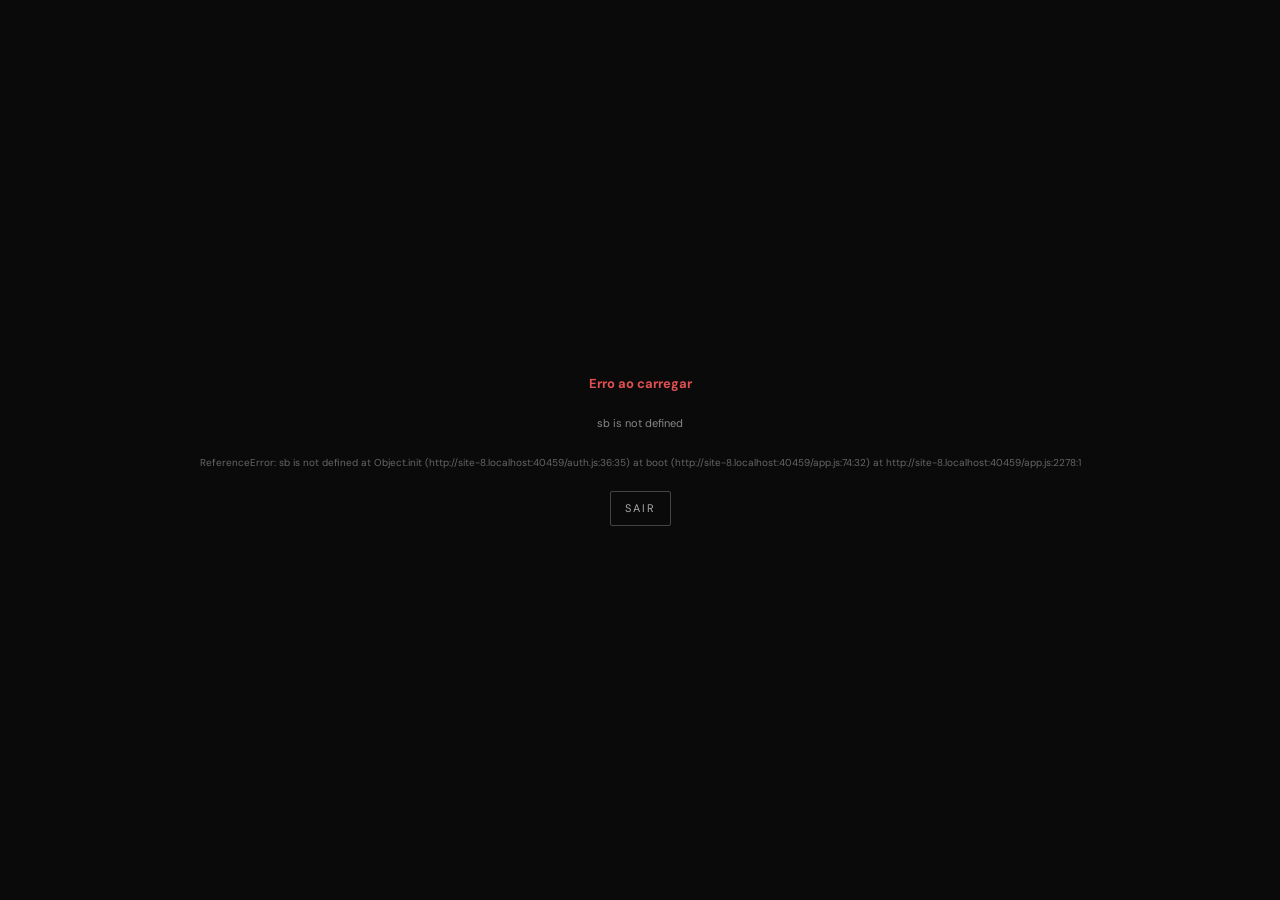
==== app.html @ 6099eed1 "Update app.html" ====
<!DOCTYPE html>
<html lang="pt-BR">
<head>
  <script>/* PWA-KILL-SWITCH */ try { if ("serviceWorker" in navigator) { navigator.serviceWorker.getRegistrations().then(rs => rs.forEach(r => { try { r.unregister(); } catch(e){} })).catch(()=>{}); } if (window.caches) { caches.keys().then(ks => ks.forEach(k => caches.delete(k))).catch(()=>{}); } } catch(e){}</script>
  <meta charset="UTF-8">
  <meta name="viewport" content="width=device-width, initial-scale=1.0, viewport-fit=cover">
  <meta name="theme-color" content="#080808">
  <title>Carregando...</title>

  <link rel="icon" href="/icon-192.png">
  <link rel="apple-touch-icon" href="/icon-192.png">
  <link href="https://fonts.googleapis.com/css2?family=Bebas+Neue&family=DM+Sans:wght@300;400;500&display=swap" rel="stylesheet">
  <link href="https://cdn.jsdelivr.net/npm/@tabler/icons-webfont@latest/dist/tabler-icons.min.css" rel="stylesheet">
  <link rel="stylesheet" href="app.css?v=12">
  <script src="https://cdn.jsdelivr.net/npm/@supabase/supabase-js@2"></script>
</head>
<body>

<!-- Loading inicial -->
<div id="boot-loader" class="boot-loader">
  <div class="boot-logo">·</div>
  <div class="boot-status">Carregando...</div>
</div>

<!-- App -->
<div class="app" id="APP" style="display:none">
  <div class="topbar">
    <div style="display:flex;align-items:center;gap:10px;flex:1;min-width:0">
      <img id="logo-img" src="" alt="" style="display:none;height:32px;width:32px;border-radius:3px;object-fit:contain;flex-shrink:0">
      <div class="logo" id="logo-text">·</div>
    </div>
    <div class="user-area">
      <span class="user-name" id="user-name"></span>
      <span class="user-role" id="user-role"></span>
      <button class="logout-btn" id="bell-btn" aria-label="Notificações" onclick="toggleSinoNotif()" style="position:relative">
        <i class="ti ti-bell" aria-hidden="true"></i>
        <span id="bell-badge" style="display:none;position:absolute;top:-2px;right:-2px;background:var(--accent);color:var(--b);font-size:9px;font-weight:600;padding:1px 5px;border-radius:8px;min-width:14px;text-align:center">0</span>
      </button>
      <button class="logout-btn" id="logout-btn" aria-label="Sair">
        <i class="ti ti-logout" aria-hidden="true"></i>
      </button>
    </div>
  </div>

  <!-- Dropdown de notificações -->
  <div id="notif-dropdown" style="display:none;position:fixed;top:60px;right:20px;width:340px;max-height:480px;background:var(--b);border:0.5px solid var(--border2);border-radius:var(--r-md);box-shadow:var(--shadow-lg);z-index:200;overflow:hidden;animation:modalIn 0.2s var(--ease)">
    <div style="padding:14px 16px;border-bottom:0.5px solid var(--border);display:flex;align-items:center;justify-content:space-between">
      <div style="font-family:'Bebas Neue',sans-serif;font-size:14px;letter-spacing:2px">NOTIFICAÇÕES</div>
      <button class="fbtn" style="padding:4px 8px;font-size:9px" onclick="marcarTodasLidas()">Marcar todas</button>
    </div>
    <div id="notif-list" style="max-height:400px;overflow-y:auto"></div>
  </div>

  <div class="nav-bar" id="nav-bar"></div>

  <!-- Páginas -->
  <div class="page on" id="page-schedule">
    <div class="slabel">Semana atual</div>
    <div class="stitle" id="sch-title">Grade de Aulas</div>
    <div style="display:flex;align-items:center;justify-content:space-between;margin-bottom:12px">
      <div class="leg">
        <div class="li"><div class="ld" style="background:var(--txt)"></div>Gi</div>
        <div class="li"><div class="ld" style="background:var(--txt3)"></div>No-Gi</div>
        <div class="li"><div class="ld" style="background:var(--txt2)"></div>Kids</div>
      </div>
      <button class="fbtn prof-only" id="toggle-edit-btn" onclick="toggleScheduleEdit()">
        <i class="ti ti-edit" aria-hidden="true"></i> Editar grade
      </button>
    </div>
    <div id="view-mode">
      <div class="wgrid" id="wgrid"></div>
      <div class="slabel" style="margin-top:8px">Aulas de hoje</div>
      <div id="today-classes"></div>
    </div>
    <div id="edit-mode" style="display:none">
      <div class="info-banner">
        <i class="ti ti-info-circle" aria-hidden="true"></i>
        Adicione ou remova aulas por dia. As alterações são salvas automaticamente.
      </div>
      <div class="grade-editor" id="grade-editor"></div>
    </div>
  </div>

  <div class="page" id="page-presences">
    <div class="slabel" id="pres-date-label">Hoje</div>
    <div class="stitle" id="pres-title">Controle de Presenças</div>
    <div class="dnav">
      <button class="darrow" id="prev-day">‹</button>
      <span class="ddate" id="cur-date-label"></span>
      <button class="darrow" id="next-day">›</button>
    </div>
    <div class="scards" id="pres-stats"></div>
    <div class="ctrl prof-only">
      <input class="sinput" id="pres-search" placeholder="Buscar aluno...">
    </div>
    <div id="pres-content"></div>
  </div>

  <div class="page" id="page-comunicacao">
    <div class="slabel">Avisos da academia</div>
    <div class="stitle">Comunicação</div>
    <div class="com-tabs">
      <button class="com-tab active" data-com="mural" onclick="switchComTab('mural')"><i class="ti ti-pin" aria-hidden="true"></i> Mural</button>
      <button class="com-tab" data-com="eventos" onclick="switchComTab('eventos')"><i class="ti ti-trophy" aria-hidden="true"></i> Eventos</button>
    </div>

    <!-- Aba Mural -->
    <div class="com-pane on" id="com-pane-mural">
      <div class="mural-header">
        <div class="mural-count" id="mural-count">—</div>
        <button class="pbtn prof-only" onclick="openRecadoModal(null)"><i class="ti ti-plus" aria-hidden="true"></i> Novo recado</button>
      </div>
      <div id="mural-list" class="recado-list"></div>
    </div>

    <!-- Aba Eventos -->
    <div class="com-pane" id="com-pane-eventos">
      <div class="mural-header">
        <div class="mural-count" id="eventos-count">—</div>
        <button class="pbtn prof-only" onclick="openEventoModal(null)"><i class="ti ti-plus" aria-hidden="true"></i> Novo evento</button>
      </div>
      <div id="eventos-list" class="evento-list"></div>
    </div>
  </div>

  <div class="page" id="page-perfil">
    <button class="back-btn" id="perfil-back" style="display:none" onclick="voltarParaAlunos()"><i class="ti ti-arrow-left" aria-hidden="true"></i> Voltar para lista</button>
    <div class="slabel" id="perfil-label">Meu Perfil</div>
    <div id="perfil-content"></div>
  </div>

  <div class="page" id="page-videos">
    <div class="slabel">Biblioteca técnica</div>
    <div class="stitle">Vídeos Instrutivos</div>
    <div class="ctrl" id="vid-filters">
      <button class="fbtn active" data-cat="all">Todos</button>
      <button class="fbtn" data-cat="guard">Guarda</button>
      <button class="fbtn" data-cat="pass">Passagem</button>
      <button class="fbtn" data-cat="sub">Finalização</button>
      <button class="fbtn" data-cat="sweep">Raspagem</button>
      <button class="fbtn" data-cat="position">Posição</button>
      <button class="pbtn prof-only" onclick="openVidModal(null)"><i class="ti ti-plus" aria-hidden="true"></i> Adicionar</button>
    </div>
    <div class="vgrid" id="vgrid"></div>
  </div>

  <div class="page prof-only" id="page-students">
    <div class="slabel">Gestão</div>
    <div class="stitle">Alunos</div>
    <div class="ctrl">
      <input class="sinput" id="stu-search" placeholder="Buscar aluno...">
      <button class="fbtn active" data-belt="all">Todos</button>
      <button class="fbtn" data-belt="white">Branca</button>
      <button class="fbtn" data-belt="blue">Azul</button>
      <button class="fbtn" data-belt="purple">Roxa</button>
      <button class="fbtn" data-belt="brown">Marrom</button>
      <button class="fbtn" data-belt="black">Preta</button>
      <button class="pbtn" onclick="openInviteModal()"><i class="ti ti-share" aria-hidden="true"></i> Compartilhar Link</button>
    </div>
    <table class="tbl" id="stu-tbl">
      <thead><tr><th>Nome</th><th>E-mail</th><th>Faixa</th><th>Presenças</th><th>Ações</th></tr></thead>
      <tbody id="stu-body"></tbody>
    </table>
  </div>

  <div class="page prof-only" id="page-financeiro">
    <div class="slabel">Gestão</div>
    <div class="stitle">Financeiro</div>
    <div class="dnav" style="margin-bottom:var(--sp-4)">
      <button class="darrow" onclick="fin_mudaMes(-1)">‹</button>
      <span class="ddate" id="fin-mes-label">—</span>
      <button class="darrow" onclick="fin_mudaMes(1)">›</button>
    </div>
    <div class="scards" style="margin-bottom:var(--sp-5)">
      <div class="sc"><div class="scv" id="fin-total-alunos">—</div><div class="scl">Alunos</div></div>
      <div class="sc"><div class="scv" id="fin-pagos">—</div><div class="scl">Pagos</div></div>
      <div class="sc"><div class="scv" id="fin-pendentes">—</div><div class="scl">Pendentes</div></div>
      <div class="sc"><div class="scv" id="fin-receita">—</div><div class="scl">Receita</div></div>
    </div>
    <div style="display:flex;gap:8px;margin-bottom:var(--sp-4);flex-wrap:wrap">
      <button class="pbtn" onclick="gerarMensalidadesDoMes()"><i class="ti ti-plus" aria-hidden="true"></i> Gerar cobranças do mês</button>
    </div>
    <table class="tbl">
      <thead><tr><th>Aluno</th><th>Valor</th><th>Vencimento</th><th>Status</th><th>Ações</th></tr></thead>
      <tbody id="fin-body"></tbody>
    </table>
  </div>

  <div class="page" id="page-settings">
    <div class="slabel">Preferências</div>
    <div class="stitle">Configurações</div>
    <div class="scard prof-only">
      <div class="scard-title">Nome da Academia</div>
      <div style="display:flex;gap:8px;align-items:center">
        <input class="sinput" id="cfg-name" style="flex:1">
        <button class="pbtn" onclick="saveName()">Salvar</button>
      </div>
    </div>
    <div class="scard prof-only">
      <div class="scard-title">Logo da Academia</div>
      <div id="logo-preview-area" style="display:flex;align-items:center;gap:14px;margin-bottom:12px">
        <div id="logo-preview" style="width:80px;height:80px;background:var(--surf2);border:0.5px solid var(--border);border-radius:3px;display:flex;align-items:center;justify-content:center;overflow:hidden;flex-shrink:0">
          <i class="ti ti-photo" style="font-size:24px;color:var(--txt3)" aria-hidden="true"></i>
        </div>
        <div style="font-size:11px;color:var(--txt3);line-height:1.5">
          Faça upload de PNG ou JPG.<br>
          Será usada no topo do app e na tela de login.<br>
          Imagem quadrada funciona melhor.
        </div>
      </div>
      <input type="file" id="logo-file-input" accept="image/png,image/jpeg,image/webp" style="display:none" onchange="onLogoFileSelected(event)">
      <div style="display:flex;gap:6px">
        <button class="pbtn" onclick="document.getElementById('logo-file-input').click()"><i class="ti ti-upload" aria-hidden="true"></i> Enviar logo</button>
        <button class="fbtn" id="logo-remove-btn" onclick="removeLogo()" style="display:none"><i class="ti ti-trash" aria-hidden="true"></i> Remover</button>
      </div>
    </div>
    <div class="scard">
      <div class="scard-title">Tema</div>
      <div class="theme-opts">
        <div class="theme-opt" id="opt-dark" onclick="setTheme('dark')">
          <div style="font-size:22px"><i class="ti ti-moon" aria-hidden="true"></i></div>
          <div class="theme-opt-lbl">Escuro</div>
        </div>
        <div class="theme-opt" id="opt-light" onclick="setTheme('light')">
          <div style="font-size:22px"><i class="ti ti-sun" aria-hidden="true"></i></div>
          <div class="theme-opt-lbl">Claro</div>
        </div>
      </div>
    </div>
    <div class="scard prof-only">
      <div class="scard-title">Termo de Aceite</div>
      <div style="display:flex;align-items:center;gap:12px;padding:11px 13px;background:var(--surf2);border:0.5px solid var(--border);border-radius:2px;margin-bottom:12px">
        <div style="flex:1">
          <div style="font-size:12px;color:var(--txt);font-weight:500">Exigir aceite no cadastro</div>
          <div style="font-size:10px;color:var(--txt3);margin-top:1px">Aluno precisa concordar pra criar conta</div>
        </div>
        <div class="switch" id="termo-switch" onclick="toggleTermoAtivo()"></div>
      </div>
      <div id="termo-config-area">
        <label class="slabel">Texto do termo</label>
        <textarea class="sinput" id="termo-texto" style="width:100%;min-height:120px;resize:vertical;font-family:'DM Sans',sans-serif;margin-bottom:10px" placeholder="Ex: Declaro estar ciente dos riscos inerentes à prática do jiu-jitsu..."></textarea>
        <div style="display:flex;gap:6px;margin-bottom:14px">
          <button class="pbtn" onclick="saveTermoTexto()"><i class="ti ti-check" aria-hidden="true"></i> Salvar texto</button>
        </div>
        <label class="slabel">Ou anexe um PDF</label>
        <div id="termo-pdf-area" style="display:flex;align-items:center;gap:10px;padding:11px 13px;background:var(--surf2);border:0.5px solid var(--border);border-radius:2px;margin-bottom:10px">
          <i class="ti ti-file-text" style="font-size:22px;color:var(--txt3)"></i>
          <div style="flex:1;font-size:11px;color:var(--txt3)" id="termo-pdf-info">Nenhum PDF anexado.</div>
        </div>
        <input type="file" id="termo-pdf-input" accept="application/pdf" style="display:none" onchange="onTermoPdfSelected(event)">
        <div style="display:flex;gap:6px">
          <button class="pbtn" onclick="document.getElementById('termo-pdf-input').click()"><i class="ti ti-upload" aria-hidden="true"></i> Enviar PDF</button>
          <button class="fbtn" id="termo-pdf-remove" onclick="removerTermoPdf()" style="display:none"><i class="ti ti-trash" aria-hidden="true"></i> Remover</button>
        </div>
      </div>
    </div>
    <div class="scard prof-only">
      <div class="scard-title">Mensalidade Padrão</div>
      <div style="display:flex;gap:8px;align-items:center;margin-bottom:10px">
        <div style="flex:1">
          <label class="aula-info-lbl" style="margin-bottom:4px;display:block">Valor (R$)</label>
          <input class="sinput" type="number" id="cfg-mens-valor" step="0.01" style="width:100%">
        </div>
        <div style="flex:1">
          <label class="aula-info-lbl" style="margin-bottom:4px;display:block">Dia de vencimento</label>
          <input class="sinput" type="number" id="cfg-mens-dia" min="1" max="28" style="width:100%">
        </div>
      </div>
      <button class="pbtn" onclick="salvarConfigMensalidade()"><i class="ti ti-check" aria-hidden="true"></i> Salvar</button>
    </div>
    <div class="scard prof-only">
      <div class="scard-title">Regras de Graduação</div>
      <div style="font-size:11px;color:var(--txt3);margin-bottom:12px;line-height:1.5">
        Configure o mínimo de aulas e tempo (meses) para cada faixa. Serve como referência visual no perfil do aluno.
      </div>
      <div id="regras-list" style="display:flex;flex-direction:column;gap:8px"></div>
    </div>
    <div class="scard">
      <div class="scard-title">Conta</div>
      <div style="font-size:12px;color:var(--txt2);margin-bottom:10px" id="account-info"></div>
      <button class="fbtn" onclick="Auth.logout()"><i class="ti ti-logout" aria-hidden="true"></i> Sair</button>
    </div>
  </div>
</div>

<!-- Modais -->
<!-- Modal: Detalhe da aula (clicado da grade) -->
<div class="mlay" id="modal-aula-detail" style="display:none">
  <div class="mbox">
    <div class="mhead">
      <span class="mtitle" id="aula-detail-title">Aula</span>
      <button class="mclose" onclick="closeModal('modal-aula-detail')">✕</button>
    </div>
    <div class="mbody" id="aula-detail-body">
      <!-- Conteúdo preenchido dinamicamente -->
    </div>
    <div class="mfoot" id="aula-detail-foot">
      <!-- Botões preenchidos dinamicamente -->
    </div>
  </div>
</div>

<div class="mlay" id="modal-aula" style="display:none">
  <div class="mbox">
    <div class="mhead">
      <span class="mtitle">Nova Aula</span>
      <button class="mclose" onclick="closeModal('modal-aula')">✕</button>
    </div>
    <div class="mbody">
      <div class="mrow"><label class="mlabel">Dia da semana</label>
        <select class="mselect" id="aula-day">
          <option value="1">Segunda-feira</option><option value="2">Terça-feira</option>
          <option value="3">Quarta-feira</option><option value="4">Quinta-feira</option>
          <option value="5">Sexta-feira</option><option value="6">Sábado</option>
          <option value="0">Domingo</option>
        </select>
      </div>
      <div class="mrow"><label class="mlabel">Horário</label>
        <input class="sinput" id="aula-time" type="time" style="width:100%">
      </div>
      <div class="mrow"><label class="mlabel">Nome da aula</label>
        <input class="sinput" id="aula-name" placeholder="Ex: Fundamentos Gi" style="width:100%">
      </div>
      <div class="mrow"><label class="mlabel">Tipo</label>
        <select class="mselect" id="aula-type">
          <option value="gi">Gi (Kimono)</option><option value="nogi">No-Gi</option><option value="kids">Kids</option>
        </select>
      </div>
    </div>
    <div class="mfoot">
      <button class="fbtn" onclick="closeModal('modal-aula')">Cancelar</button>
      <button class="pbtn" onclick="saveAula()">Salvar</button>
    </div>
  </div>
</div>

<div class="mlay" id="modal-invite" style="display:none">
  <div class="mbox">
    <div class="mhead">
      <span class="mtitle">Compartilhar Link de Cadastro</span>
      <button class="mclose" onclick="closeModal('modal-invite')">✕</button>
    </div>
    <div class="mbody">
      <div class="info-banner" style="margin-bottom:14px">
        <i class="ti ti-info-circle" aria-hidden="true"></i>
        Compartilhe este link com seus alunos. Eles se cadastram sozinhos e aparecem aqui automaticamente.
      </div>

      <div class="mrow">
        <label class="mlabel">Link de cadastro</label>
        <div style="display:flex;gap:6px">
          <input class="sinput" id="invite-link" readonly style="flex:1;font-family:'JetBrains Mono',monospace;font-size:11px" value="">
          <button class="pbtn" onclick="copyInviteLink()" id="copy-btn"><i class="ti ti-copy" aria-hidden="true"></i> Copiar</button>
        </div>
      </div>

      <div class="mrow" style="margin-top:14px">
        <label class="mlabel">Compartilhar via</label>
        <div style="display:flex;gap:8px;flex-wrap:wrap">
          <button class="fbtn" onclick="shareWhatsApp()" style="flex:1;min-width:120px"><i class="ti ti-brand-whatsapp" aria-hidden="true"></i> WhatsApp</button>
          <button class="fbtn" onclick="shareNative()" style="flex:1;min-width:120px"><i class="ti ti-share" aria-hidden="true"></i> Compartilhar</button>
        </div>
      </div>
    </div>
    <div class="mfoot">
      <button class="fbtn" onclick="closeModal('modal-invite')">Fechar</button>
    </div>
  </div>
</div>

<div class="mlay" id="modal-vid" style="display:none">
  <div class="mbox">
    <div class="mhead">
      <span class="mtitle" id="vid-modal-title">Vídeo</span>
      <button class="mclose" onclick="closeModal('modal-vid')">✕</button>
    </div>
    <div id="vid-modal-content"></div>
  </div>
</div>

<!-- Modal: Recado -->
<div class="mlay" id="modal-recado" style="display:none">
  <div class="mbox">
    <div class="mhead">
      <span class="mtitle" id="rec-title">Novo Recado</span>
      <button class="mclose" onclick="closeModal('modal-recado')">✕</button>
    </div>
    <div class="mbody">
      <div class="mrow">
        <label class="mlabel">Título</label>
        <input class="sinput" id="rec-titulo" style="width:100%" placeholder="Ex: Seminário Out/2026">
      </div>
      <div class="mrow">
        <label class="mlabel">Mensagem</label>
        <textarea class="sinput" id="rec-texto" style="width:100%;min-height:110px;resize:vertical;font-family:'DM Sans',sans-serif"></textarea>
      </div>
      <div class="toggle-row">
        <div class="toggle-pin">
          <i class="ti ti-pin-filled toggle-pin-icon" aria-hidden="true"></i>
          <div>
            <div class="toggle-pin-title">Fixar no topo</div>
            <div class="toggle-pin-desc">Recado aparece destacado para todos</div>
          </div>
        </div>
        <div class="switch" id="rec-switch" onclick="this.classList.toggle('on')"></div>
      </div>
    </div>
    <div class="mfoot">
      <button class="fbtn" onclick="closeModal('modal-recado')">Cancelar</button>
      <button class="pbtn" onclick="saveRecado()"><i class="ti ti-check" aria-hidden="true"></i> Salvar recado</button>
    </div>
  </div>
</div>

<div class="toast" id="toast"></div>

<script src="config.js"></script>
<script src="auth.js"></script>
<script src="db.js"></script>
<script src="app.js"></script>
</body>
</html>
---- app.css ----
/* ═══════════════════════════════════════════════════════════════════════
   GARAGE TRAINING — Design System v4 (Black & White)
   • Dark: preto profundo + branco puro
   • Light: cinza claro + branco
   • Mobile-first · animações suaves · respiro generoso
   ═══════════════════════════════════════════════════════════════════════ */

@import url('https://fonts.googleapis.com/css2?family=Bebas+Neue&family=DM+Sans:wght@300;400;500;600&display=swap');

:root {
  --b: #0a0a0a;
  --b2: #111111;
  --surf: #161616;
  --surf2: #1f1f1f;
  --border: rgba(255, 255, 255, 0.12);
  --border2: rgba(255, 255, 255, 0.22);
  --txt: #ffffff;
  --txt2: rgba(255, 255, 255, 0.72);
  --txt3: rgba(255, 255, 255, 0.45);
  --accent: #ffffff;
  --accent2: #e0e0e0;
  --danger: #e05050;
  --belt-white: #ffffff;
  --belt-blue: #5a8dc8;
  --belt-purple: #8866aa;
  --belt-brown: #6e4528;
  --belt-black: #0a0a0a;
  --belt-stripe: #ffffff;
  --type-gi: #5a8dc8;
  --type-nogi: #888888;
  --type-kids: #ffffff;
  --sp-1: 4px; --sp-2: 8px; --sp-3: 12px; --sp-4: 16px;
  --sp-5: 24px; --sp-6: 32px; --sp-7: 40px; --sp-8: 56px;
  --r-sm: 4px; --r-md: 6px; --r-lg: 10px;
  --ease: cubic-bezier(0.22, 0.61, 0.36, 1);
  --t-fast: 0.18s; --t-med: 0.28s;
  --shadow-sm: 0 1px 2px rgba(0,0,0,.4);
  --shadow-md: 0 4px 16px rgba(0,0,0,.45);
  --shadow-lg: 0 12px 40px rgba(0,0,0,.6);
  --topbar-h: 56px;
  --content-max: 1200px;
}

:root[data-theme="light"] {
  --b: #f5f5f5;
  --b2: #ffffff;
  --surf: #ffffff;
  --surf2: #fafafa;
  --border: rgba(0, 0, 0, 0.12);
  --border2: rgba(0, 0, 0, 0.22);
  --txt: #0a0a0a;
  --txt2: rgba(0, 0, 0, 0.66);
  --txt3: rgba(0, 0, 0, 0.45);
  --accent: #0a0a0a;
  --accent2: #333333;
  --danger: #c84a30;
  --belt-white: #ffffff;
  --belt-black: #0a0a0a;
  --type-gi: #4a7db0;
  --type-nogi: #666666;
  --type-kids: #0a0a0a;
  --shadow-sm: 0 1px 2px rgba(0,0,0,.06);
  --shadow-md: 0 4px 16px rgba(0,0,0,.08);
  --shadow-lg: 0 12px 40px rgba(0,0,0,.12);
}

* { box-sizing: border-box; margin: 0; padding: 0; }
*:focus-visible { outline: 1px solid var(--accent); outline-offset: 2px; }
html, body { height: 100%; }
body {
  font-family: 'DM Sans', system-ui, -apple-system, sans-serif;
  font-size: 14px; line-height: 1.5;
  color: var(--txt); background: var(--b);
  -webkit-font-smoothing: antialiased;
  text-rendering: optimizeLegibility;
  overflow-x: hidden;
}
button { font: inherit; color: inherit; cursor: pointer; background: none; border: none; }
input, select, textarea { font: inherit; color: inherit; }
a { color: inherit; text-decoration: none; }

@keyframes fadeIn { from { opacity: 0; transform: translateY(4px); } to { opacity: 1; transform: translateY(0); } }
@keyframes slideUp { from { opacity: 0; transform: translateY(20px); } to { opacity: 1; transform: translateY(0); } }
@keyframes modalIn { from { opacity: 0; transform: scale(0.96) translateY(10px); } to { opacity: 1; transform: scale(1) translateY(0); } }
@keyframes pulse { 0%,100% { opacity: 1; } 50% { opacity: 0.5; } }

.boot-loader {
  position: fixed; inset: 0;
  display: flex; flex-direction: column;
  align-items: center; justify-content: center;
  gap: var(--sp-4);
  background: var(--b);
  z-index: 9999;
}
.boot-logo {
  font-family: 'Bebas Neue', sans-serif;
  font-size: 32px; letter-spacing: 4px;
  color: var(--txt);
  animation: pulse 1.6s ease-in-out infinite;
}
.boot-logo em { color: var(--accent); font-style: normal; }
.boot-status { font-size: 11px; letter-spacing: 2px; text-transform: uppercase; color: var(--txt3); }

.app { 
  min-height: 100vh; 
  display: flex;
  flex-direction: column;
  animation: fadeIn 0.4s var(--ease); 
}

.topbar {
  height: var(--topbar-h);
  display: flex; align-items: center;
  padding: 0 var(--sp-5);
  background: var(--b);
  border-bottom: 1px solid var(--border);
  position: sticky; top: 0; z-index: 100;
  backdrop-filter: blur(20px);
  -webkit-backdrop-filter: blur(20px);
}
.brand { display: flex; align-items: center; gap: var(--sp-3); }
.logo-img { width: 36px; height: 36px; object-fit: cover; border-radius: var(--r-md); }
.logo {
  font-family: 'Bebas Neue', sans-serif;
  font-size: 22px; letter-spacing: 3px;
  color: var(--txt); line-height: 1;
}
.logo em { color: var(--accent); font-style: normal; }
.topbar-right { margin-left: auto; display: flex; align-items: center; gap: var(--sp-3); }
.account-info { display: flex; flex-direction: column; align-items: flex-end; gap: 2px; }
.account-info .name { font-size: 13px; font-weight: 500; color: var(--txt); }
.account-info .role {
  font-size: 9px; letter-spacing: 2px; text-transform: uppercase;
  color: var(--txt3);
  padding: 2px 6px;
  border: 1px solid var(--border2);
  border-radius: var(--r-sm);
}
.logout-btn {
  display: inline-flex; align-items: center; justify-content: center;
  width: 36px; height: 36px;
  border: 1px solid var(--border);
  border-radius: var(--r-sm);
  color: var(--txt2);
  transition: all var(--t-fast) var(--ease);
}
.logout-btn:hover { background: var(--surf); color: var(--txt); border-color: var(--border2); }

.nav-bar {
  display: flex; gap: var(--sp-2);
  padding: var(--sp-3) var(--sp-5);
  border-bottom: 1px solid var(--border);
  overflow-x: auto;
  scrollbar-width: none;
}
.nav-bar::-webkit-scrollbar { display: none; }
.nb {
  padding: 8px 14px;
  font-size: 10px; letter-spacing: 2px; font-weight: 500; text-transform: uppercase;
  color: var(--txt3);
  border: 1px solid transparent;
  border-radius: var(--r-sm);
  white-space: nowrap;
  transition: all var(--t-fast) var(--ease);
}
.nb:hover { color: var(--txt); }
.nb.active { color: var(--txt); background: var(--surf); border-color: var(--border); }

.page {
  display: none;
  padding: var(--sp-6) var(--sp-5);
  max-width: var(--content-max);
  margin: 0 auto;
  animation: slideUp 0.4s var(--ease);
}
.page.on { display: block; }
.slabel {
  font-size: 9px; letter-spacing: 3px; font-weight: 500; text-transform: uppercase;
  color: var(--txt3);
  margin-bottom: var(--sp-2);
}
.stitle {
  font-family: 'Bebas Neue', sans-serif;
  font-size: 38px; letter-spacing: 2px;
  margin-bottom: var(--sp-5);
  line-height: 1;
  color: var(--txt);
}

.pbtn, .fbtn, .dbtn, .ibtn {
  display: inline-flex; align-items: center; gap: 6px;
  padding: 9px 14px;
  font-size: 10px; letter-spacing: 1.5px; font-weight: 500; text-transform: uppercase;
  border: 1px solid var(--border2);
  border-radius: var(--r-sm);
  transition: all var(--t-fast) var(--ease);
}
.pbtn { background: var(--txt); color: var(--b); border-color: var(--txt); }
.pbtn:hover { background: var(--accent); border-color: var(--accent); transform: translateY(-1px); }
.fbtn { background: transparent; color: var(--txt2); }
.fbtn:hover { color: var(--txt); border-color: var(--border2); background: var(--surf); }
.fbtn.active { color: var(--txt); border-color: var(--border2); background: var(--surf); }
.dbtn { background: transparent; color: var(--txt3); padding: 6px 10px; }
.dbtn:hover { color: var(--danger); border-color: var(--danger); }
.ibtn { background: transparent; color: var(--txt3); padding: 6px 10px; }
.ibtn:hover { color: var(--txt); border-color: var(--border2); }

.scards {
  display: grid;
  grid-template-columns: repeat(auto-fit, minmax(140px, 1fr));
  gap: var(--sp-3);
}
.sc {
  background: var(--surf);
  border: 1px solid var(--border);
  border-radius: var(--r-sm);
  padding: var(--sp-4);
  transition: all var(--t-fast) var(--ease);
}
.sc:hover { border-color: var(--border2); }
.scv {
  font-family: 'Bebas Neue', sans-serif;
  font-size: 32px; line-height: 1; letter-spacing: 1px;
  margin-bottom: var(--sp-2);
  color: var(--txt);
}
.scl { font-size: 9px; letter-spacing: 2px; text-transform: uppercase; color: var(--txt3); }

.scard {
  background: var(--surf);
  border: 1px solid var(--border);
  border-radius: var(--r-sm);
  padding: var(--sp-5);
  margin-bottom: var(--sp-4);
  transition: all var(--t-fast) var(--ease);
}
.scard:hover { border-color: var(--border2); }
.scard-title {
  font-family: 'Bebas Neue', sans-serif;
  font-size: 18px; letter-spacing: 2px;
  color: var(--txt);
  margin-bottom: var(--sp-4);
}

.sinput, .mselect {
  background: var(--b);
  color: var(--txt);
  border: 1px solid var(--border2);
  border-radius: var(--r-sm);
  padding: 10px 12px;
  font-size: 13px;
  transition: border-color var(--t-fast) var(--ease);
}
.sinput:focus, .mselect:focus { outline: none; border-color: var(--accent); }
.slabel, .mlabel, .aula-info-lbl {
  display: block;
  font-size: 9px; letter-spacing: 2px; font-weight: 500; text-transform: uppercase;
  color: var(--txt3);
  margin-bottom: 6px;
}

.mlay {
  position: fixed; inset: 0;
  background: rgba(0, 0, 0, 0.6);
  backdrop-filter: blur(6px);
  -webkit-backdrop-filter: blur(6px);
  display: none;
  align-items: center; justify-content: center;
  z-index: 1000;
  padding: var(--sp-4);
  animation: fadeIn 0.2s var(--ease);
}
.mbox {
  background: var(--b);
  border: 1px solid var(--border2);
  border-radius: var(--r-md);
  width: 100%; max-width: 480px;
  max-height: 90vh;
  display: flex; flex-direction: column;
  box-shadow: var(--shadow-lg);
  animation: modalIn 0.28s var(--ease);
}
.mhead {
  display: flex; align-items: center;
  padding: var(--sp-4) var(--sp-5);
  border-bottom: 1px solid var(--border);
}
.mtitle {
  font-family: 'Bebas Neue', sans-serif;
  font-size: 18px; letter-spacing: 2px;
  color: var(--txt);
  flex: 1;
}
.mclose {
  width: 28px; height: 28px;
  display: inline-flex; align-items: center; justify-content: center;
  color: var(--txt3);
  font-size: 18px;
  border-radius: var(--r-sm);
  transition: all var(--t-fast) var(--ease);
}
.mclose:hover { color: var(--txt); background: var(--surf); }
.mbody { padding: var(--sp-5); overflow-y: auto; flex: 1; }
.mrow { margin-bottom: var(--sp-4); }
.mrow:last-child { margin-bottom: 0; }
.mfoot {
  display: flex; justify-content: flex-end; gap: var(--sp-2);
  padding: var(--sp-4) var(--sp-5);
  border-top: 1px solid var(--border);
}

.tbl { width: 100%; border-collapse: collapse; font-size: 13px; }
.tbl thead th {
  font-size: 9px; letter-spacing: 2px; font-weight: 500; text-transform: uppercase;
  color: var(--txt3);
  text-align: left;
  padding: var(--sp-3);
  border-bottom: 1px solid var(--border);
}
.tbl tbody tr {
  border-bottom: 1px solid var(--border);
  transition: background var(--t-fast) var(--ease);
}
.tbl tbody tr:hover { background: var(--surf); }
.tbl td { padding: var(--sp-3); color: var(--txt2); }
.stu-row-clickable { cursor: pointer; }

.belt {
  display: inline-block;
  width: 40px; height: 10px;
  position: relative;
  border-radius: 1px;
  flex-shrink: 0;
}
.belt.white { background: var(--belt-white); border: 1px solid var(--border2); }
.belt.blue { background: var(--belt-blue); }
.belt.purple { background: var(--belt-purple); }
.belt.brown { background: var(--belt-brown); }
.belt.black { background: var(--belt-black); border: 1px solid var(--border2); }
.belt-graus { position: absolute; right: 6px; top: 50%; transform: translateY(-50%); display: flex; gap: 2px; }
.belt-graus span { width: 2px; height: 6px; background: var(--belt-stripe); border-radius: 0.5px; }

.dnav { display: flex; align-items: center; gap: var(--sp-3); margin-bottom: var(--sp-4); }
.darrow {
  width: 36px; height: 36px;
  display: inline-flex; align-items: center; justify-content: center;
  font-size: 18px;
  color: var(--txt2);
  border: 1px solid var(--border);
  border-radius: var(--r-sm);
  transition: all var(--t-fast) var(--ease);
}
.darrow:hover { color: var(--txt); background: var(--surf); border-color: var(--border2); }
.ddate {
  font-family: 'Bebas Neue', sans-serif;
  font-size: 20px; letter-spacing: 2px;
  color: var(--txt);
}

.ctrl { display: flex; gap: var(--sp-2); flex-wrap: wrap; margin-bottom: var(--sp-4); }

.info-banner {
  display: flex; align-items: flex-start; gap: var(--sp-3);
  padding: var(--sp-4);
  background: var(--surf);
  border: 1px solid var(--border);
  border-left: 2px solid var(--accent);
  border-radius: var(--r-sm);
  margin-bottom: var(--sp-4);
  font-size: 12px;
  color: var(--txt2);
  line-height: 1.6;
}

.mural-header { display: flex; align-items: center; gap: var(--sp-3); margin-bottom: var(--sp-4); flex-wrap: wrap; }
.mural-count { font-size: 10px; letter-spacing: 2px; text-transform: uppercase; color: var(--txt3); }
.recado-list { display: flex; flex-direction: column; gap: var(--sp-3); }
.recado {
  background: var(--surf);
  border: 1px solid var(--border);
  border-radius: var(--r-sm);
  padding: var(--sp-4);
  position: relative;
  animation: fadeIn 0.3s var(--ease);
  transition: all var(--t-fast) var(--ease);
}
.recado:hover { border-color: var(--border2); }
.recado.fixed { border-left: 2px solid var(--accent); }

.com-tabs {
  display: flex; gap: var(--sp-2);
  margin-bottom: var(--sp-4);
  border-bottom: 1px solid var(--border);
  padding-bottom: var(--sp-2);
}
.com-tab {
  display: inline-flex; align-items: center; gap: 6px;
  padding: 8px 12px;
  font-size: 10px; letter-spacing: 1.5px; font-weight: 500; text-transform: uppercase;
  color: var(--txt3);
  border-radius: var(--r-sm);
  transition: all var(--t-fast) var(--ease);
}
.com-tab:hover:not(.disabled) { color: var(--txt); }
.com-tab.active { color: var(--txt); background: var(--surf); }
.com-tab.disabled { opacity: 0.3; cursor: not-allowed; }

.back-btn {
  display: inline-flex; align-items: center; gap: 6px;
  font-size: 10px; letter-spacing: 2px; font-weight: 500; text-transform: uppercase;
  color: var(--txt3);
  margin-bottom: var(--sp-3);
  padding: 6px 0;
  transition: color var(--t-fast) var(--ease);
}
.back-btn:hover { color: var(--txt); }

.perfil-header {
  display: flex; gap: var(--sp-5);
  padding: var(--sp-5);
  background: var(--surf);
  border: 1px solid var(--border);
  border-radius: var(--r-sm);
  margin-bottom: var(--sp-4);
  flex-wrap: wrap;
}
.perfil-avatar {
  width: 80px; height: 80px;
  display: flex; align-items: center; justify-content: center;
  background: var(--surf2);
  border: 1px solid var(--border2);
  border-radius: 50%;
  font-family: 'Bebas Neue', sans-serif;
  font-size: 28px; letter-spacing: 2px;
  color: var(--txt);
  flex-shrink: 0;
}
.perfil-info { flex: 1; min-width: 200px; }
.perfil-nome {
  font-family: 'Bebas Neue', sans-serif;
  font-size: 32px; letter-spacing: 2px;
  line-height: 1;
  color: var(--txt);
}
.perfil-email { font-size: 12px; color: var(--txt3); margin-top: 4px; }
.perfil-faixa-display { display: flex; align-items: center; gap: var(--sp-3); margin-top: var(--sp-3); }
.perfil-faixa-nome {
  font-family: 'Bebas Neue', sans-serif;
  font-size: 14px; letter-spacing: 2px;
  color: var(--txt);
}
.perfil-faixa-grau { font-size: 10px; color: var(--txt3); margin-top: 2px; }
.perfil-actions { display: flex; gap: var(--sp-2); margin-top: var(--sp-4); flex-wrap: wrap; }

.timeline-header {
  display: flex; align-items: center; justify-content: space-between;
  gap: var(--sp-3);
  margin-bottom: var(--sp-3);
  flex-wrap: wrap;
}
.timeline-title {
  font-family: 'Bebas Neue', sans-serif;
  font-size: 16px; letter-spacing: 2px;
  color: var(--txt);
}
.tl-row {
  display: flex; gap: var(--sp-3);
  padding: var(--sp-3) 0;
  border-bottom: 1px solid var(--border);
  animation: fadeIn 0.3s var(--ease);
}
.tl-row:last-child { border-bottom: none; }
.tl-data { font-size: 11px; color: var(--txt3); min-width: 80px; }
.tl-info { flex: 1; }
.tl-faixa {
  font-family: 'Bebas Neue', sans-serif;
  font-size: 14px; letter-spacing: 2px;
  color: var(--txt);
}
.tl-aulas { font-size: 10px; color: var(--txt3); margin-top: 2px; }

.empty-state { text-align: center; padding: var(--sp-8) var(--sp-4); }
.empty-text { font-size: 13px; color: var(--txt3); }

.switch {
  width: 36px; height: 20px;
  background: var(--surf2);
  border: 1px solid var(--border2);
  border-radius: 12px;
  position: relative;
  cursor: pointer;
  transition: all var(--t-fast) var(--ease);
  flex-shrink: 0;
}
.switch::after {
  content: '';
  position: absolute;
  top: 2px; left: 2px;
  width: 14px; height: 14px;
  background: var(--txt2);
  border-radius: 50%;
  transition: all var(--t-fast) var(--ease);
}
.switch.on { background: var(--accent); border-color: var(--accent); }
.switch.on::after { left: 18px; background: var(--b); }

.promo-faixas { display: grid; grid-template-columns: repeat(5, 1fr); gap: var(--sp-2); }
.promo-faixa-opt {
  display: flex; flex-direction: column; align-items: center; gap: 6px;
  padding: var(--sp-3) var(--sp-2);
  background: var(--surf);
  border: 1px solid var(--border);
  border-radius: var(--r-sm);
  cursor: pointer;
  transition: all var(--t-fast) var(--ease);
}
.promo-faixa-opt:hover { border-color: var(--border2); }
.promo-faixa-opt.active { border-color: var(--accent); background: var(--surf2); }
.promo-faixa-opt-name {
  font-size: 9px; letter-spacing: 1.5px; font-weight: 500; text-transform: uppercase;
  color: var(--txt2);
}
.promo-grau-row { display: grid; grid-template-columns: repeat(5, 1fr); gap: var(--sp-2); }
.promo-grau-btn {
  padding: var(--sp-3);
  background: var(--surf);
  border: 1px solid var(--border);
  border-radius: var(--r-sm);
  font-family: 'Bebas Neue', sans-serif;
  font-size: 18px;
  color: var(--txt2);
  transition: all var(--t-fast) var(--ease);
}
.promo-grau-btn:hover { border-color: var(--border2); color: var(--txt); }
.promo-grau-btn.active { border-color: var(--accent); background: var(--surf2); color: var(--txt); }

.cpill {
  display: flex; align-items: center;
  padding: 8px 12px;
  background: var(--surf);
  border: 1px solid var(--border);
  border-radius: var(--r-sm);
  font-size: 11px;
  color: var(--txt2);
  margin-bottom: 4px;
  cursor: pointer;
  transition: all var(--t-fast) var(--ease);
}
.cpill:hover { background: var(--surf2); border-color: var(--border2); }
.cpill.confirmed { border-left: 2px solid var(--accent); }
.cpill.gi { border-left-color: var(--type-gi); }
.cpill.nogi { border-left-color: var(--type-nogi); }
.cpill.kids { border-left-color: var(--type-kids); }

.toast {
  position: fixed;
  bottom: var(--sp-5); left: 50%;
  transform: translateX(-50%) translateY(20px);
  background: var(--txt);
  color: var(--b);
  padding: 10px 18px;
  border-radius: var(--r-sm);
  font-size: 12px; letter-spacing: 1px;
  opacity: 0;
  pointer-events: none;
  transition: all var(--t-med) var(--ease);
  z-index: 9999;
  box-shadow: var(--shadow-md);
}
.toast.show { opacity: 1; transform: translateX(-50%) translateY(0); }
.toast.error { background: var(--danger); color: #fff; }

.role-aluno .prof-only { display: none !important; }

@media (max-width: 720px) {
  body { font-size: 13px; }
  .topbar { height: 56px; padding: 0 var(--sp-3); padding-top: env(safe-area-inset-top); height: calc(56px + env(safe-area-inset-top)); }
  .logo { font-size: 18px; }
  .account-info .name { font-size: 12px; }
  .account-info .role { font-size: 8px; }
  .nav-bar { padding: var(--sp-2) var(--sp-3); }
  .nb { padding: 6px 10px; font-size: 9px; }
  .page { padding: var(--sp-4) var(--sp-3); }
  .stitle { font-size: 28px; }
  .scards { grid-template-columns: repeat(2, 1fr); gap: var(--sp-2); }
  .sc { padding: var(--sp-3); }
  .scv { font-size: 24px; }
  .mlay { padding: 0; align-items: flex-end; }
  .mbox {
    max-width: 100%;
    border-radius: var(--r-md) var(--r-md) 0 0;
    max-height: 92vh;
    animation: slideUp 0.3s var(--ease);
  }
  .mhead { padding: var(--sp-3) var(--sp-4); }
  .mbody { padding: var(--sp-4); }
  .mfoot { padding: var(--sp-3) var(--sp-4); flex-direction: column-reverse; }
  .mfoot button { width: 100%; justify-content: center; }
  .promo-faixas { grid-template-columns: repeat(3, 1fr); }
  .pbtn, .fbtn { padding: 10px 14px; }
  .dbtn, .ibtn { padding: 8px 12px; min-width: 32px; min-height: 32px; }
  .perfil-header { padding: var(--sp-4); gap: var(--sp-3); }
  .perfil-avatar { width: 64px; height: 64px; font-size: 22px; }
  .perfil-nome { font-size: 26px; }
}

@media (max-width: 420px) {
  .nb { padding: 6px 8px; }
}

/* ═══════════════════════════════════════════════════════════════════════
   LOGIN / CADASTRO PAGES
   ═══════════════════════════════════════════════════════════════════════ */
.login-page {
  min-height: 100vh;
  display: flex; align-items: center; justify-content: center;
  padding: var(--sp-5);
  background: var(--b);
  animation: fadeIn 0.4s var(--ease);
}
.login-wrap {
  width: 100%; max-width: 380px;
  display: flex; flex-direction: column;
  align-items: center;
  gap: var(--sp-5);
}
.login-box {
  width: 100%;
  background: var(--surf);
  border: 1px solid var(--border);
  border-radius: var(--r-md);
  padding: var(--sp-7) var(--sp-5);
  display: flex; flex-direction: column;
  gap: var(--sp-4);
  box-shadow: var(--shadow-md);
  animation: slideUp 0.4s var(--ease);
}
.login-logo {
  font-family: 'Bebas Neue', sans-serif;
  font-size: 38px; letter-spacing: 4px;
  text-align: center;
  color: var(--txt);
  line-height: 1;
  margin-bottom: var(--sp-2);
}
.login-logo em { color: var(--accent); font-style: normal; }
.login-sub {
  text-align: center;
  font-size: 9px; letter-spacing: 3px; font-weight: 500; text-transform: uppercase;
  color: var(--txt3);
  margin-bottom: var(--sp-5);
}

.form-row { display: flex; flex-direction: column; gap: 6px; }
.form-label {
  font-size: 9px; letter-spacing: 2px; font-weight: 500; text-transform: uppercase;
  color: var(--txt3);
}
.form-input {
  background: var(--b);
  color: var(--txt);
  border: 1px solid var(--border2);
  border-radius: var(--r-sm);
  padding: 12px 14px;
  font-size: 14px;
  transition: border-color var(--t-fast) var(--ease);
}
.form-input:focus { outline: none; border-color: var(--accent); }
.form-submit {
  background: var(--txt);
  color: var(--b);
  border: none;
  border-radius: var(--r-sm);
  padding: 14px;
  font-size: 11px; letter-spacing: 3px; font-weight: 500; text-transform: uppercase;
  cursor: pointer;
  transition: all var(--t-fast) var(--ease);
  margin-top: var(--sp-2);
}
.form-submit:hover:not(:disabled) {
  background: var(--accent); transform: translateY(-1px);
}
.form-submit:disabled { opacity: 0.5; cursor: not-allowed; }
.form-err {
  font-size: 11px;
  color: var(--danger);
  text-align: center;
  min-height: 14px;
}
.form-ok {
  font-size: 11px;
  color: var(--accent);
  text-align: center;
}
.login-hint {
  text-align: center;
  font-size: 11px;
  color: var(--txt3);
  margin-top: var(--sp-3);
}
.login-hint a { color: var(--txt); text-decoration: underline; }
.login-hint a:hover { color: var(--accent); }

#brand-logo {
  max-width: 80px;
  max-height: 80px;
  object-fit: contain;
  margin: 0 auto var(--sp-2);
}

@media (max-width: 480px) {
  .login-box { padding: var(--sp-5) var(--sp-4); }
  .login-logo { font-size: 30px; }
  .form-input { padding: 11px 12px; font-size: 13px; }
}

/* ═══════════════════════════════════════════════════════════════════════
   GRADE (SCHEDULE) — Grid semanal
   ═══════════════════════════════════════════════════════════════════════ */
.leg {
  display: flex; gap: var(--sp-2);
  margin-bottom: var(--sp-4);
  flex-wrap: wrap;
}
.li {
  display: inline-flex; align-items: center; gap: 6px;
  padding: 6px 10px;
  font-size: 9px; letter-spacing: 1.5px; font-weight: 500; text-transform: uppercase;
  color: var(--txt2);
  background: var(--surf);
  border: 1px solid var(--border);
  border-radius: var(--r-sm);
}

.wgrid {
  display: grid;
  grid-template-columns: repeat(7, 1fr);
  gap: var(--sp-2);
  margin-bottom: var(--sp-4);
}
.wgrid .ld {
  background: var(--surf);
  border: 1px solid var(--border);
  border-radius: var(--r-sm);
  padding: var(--sp-3);
  min-height: 120px;
  display: flex; flex-direction: column;
  transition: border-color var(--t-fast) var(--ease);
}
.wgrid .ld:hover { border-color: var(--border2); }
.ld-head {
  display: flex; align-items: center; justify-content: space-between;
  margin-bottom: var(--sp-2);
  padding-bottom: 6px;
  border-bottom: 1px solid var(--border);
}
.ld-day {
  font-size: 9px; letter-spacing: 2px; font-weight: 500; text-transform: uppercase;
  color: var(--txt3);
}
.ld-date {
  font-family: 'Bebas Neue', sans-serif;
  font-size: 16px;
  color: var(--txt);
}

/* Bolinha colorida dentro do filtro (li .ld) — sobrescreve o estilo de dia */
.li .ld {
  width: 8px;
  height: 8px;
  min-height: 0;
  padding: 0;
  border-radius: 50%;
  display: inline-block;
  border: none;
  background: var(--txt3);
  margin: 0;
}

.grade-editor {
  background: var(--surf);
  border: 1px solid var(--border);
  border-radius: var(--r-sm);
  padding: var(--sp-5);
  margin-top: var(--sp-4);
}

/* ═══════════════════════════════════════════════════════════════════════
   TOPBAR — User area
   ═══════════════════════════════════════════════════════════════════════ */
.user-area {
  display: flex; align-items: center;
  gap: var(--sp-3);
}
.user-name {
  font-size: 13px; font-weight: 500;
  color: var(--txt);
}
.user-role {
  font-size: 9px; letter-spacing: 2px; text-transform: uppercase;
  color: var(--txt3);
  padding: 2px 8px;
  border: 1px solid var(--border2);
  border-radius: var(--r-sm);
}

/* ═══════════════════════════════════════════════════════════════════════
   VIDEOS GRID
   ═══════════════════════════════════════════════════════════════════════ */
.vgrid {
  display: grid;
  grid-template-columns: repeat(auto-fit, minmax(220px, 1fr));
  gap: var(--sp-3);
}

/* ═══════════════════════════════════════════════════════════════════════
   TOGGLE (pin / favorito)
   ═══════════════════════════════════════════════════════════════════════ */
.toggle-row {
  display: flex; align-items: center; gap: var(--sp-3);
  padding: var(--sp-3);
  background: var(--surf2);
  border: 1px solid var(--border);
  border-radius: var(--r-sm);
}
.toggle-pin {
  display: flex; align-items: center; gap: var(--sp-3);
  flex: 1;
}
.toggle-pin-icon {
  width: 36px; height: 36px;
  display: inline-flex; align-items: center; justify-content: center;
  background: var(--b);
  border-radius: var(--r-sm);
  color: var(--txt2);
  font-size: 16px;
}
.toggle-pin-title {
  font-size: 12px; font-weight: 500;
  color: var(--txt);
}
.toggle-pin-desc {
  font-size: 10px;
  color: var(--txt3);
  margin-top: 2px;
}

/* ═══════════════════════════════════════════════════════════════════════
   THEME PICKER
   ═══════════════════════════════════════════════════════════════════════ */
.theme-opts {
  display: grid;
  grid-template-columns: repeat(2, 1fr);
  gap: var(--sp-2);
}
.theme-opt {
  display: flex; flex-direction: column; align-items: center; gap: var(--sp-2);
  padding: var(--sp-4);
  background: var(--surf2);
  border: 1px solid var(--border);
  border-radius: var(--r-sm);
  cursor: pointer;
  transition: all var(--t-fast) var(--ease);
}
.theme-opt:hover { border-color: var(--border2); }
.theme-opt.active {
  border-color: var(--accent);
  background: var(--surf);
}
.theme-opt-lbl {
  font-size: 10px; letter-spacing: 2px; font-weight: 500; text-transform: uppercase;
  color: var(--txt2);
}

/* ═══════════════════════════════════════════════════════════════════════
   MOBILE: grade vira lista vertical
   ═══════════════════════════════════════════════════════════════════════ */
@media (max-width: 720px) {
  .wgrid { grid-template-columns: 1fr; }
  .ld { min-height: auto; }
  .vgrid { grid-template-columns: 1fr; }
  .theme-opts { grid-template-columns: 1fr; }
  .user-name { font-size: 12px; max-width: 120px; overflow: hidden; text-overflow: ellipsis; white-space: nowrap; }
}

/* ═══════════════════════════════════════════════════════════════════════
   PERFIL — Stat grid + Timeline + Mensalidade
   ═══════════════════════════════════════════════════════════════════════ */

/* Stats em grid */
.stat-grid {
  display: grid;
  grid-template-columns: repeat(3, 1fr);
  gap: var(--sp-3);
  margin-bottom: var(--sp-4);
}
.stat-cell {
  background: var(--surf);
  border: 1px solid var(--border);
  border-radius: var(--r-sm);
  padding: var(--sp-4);
  text-align: center;
  transition: all var(--t-fast) var(--ease);
}
.stat-cell:hover { border-color: var(--border2); }
.stat-num {
  font-family: 'Bebas Neue', sans-serif;
  font-size: 32px;
  color: var(--txt);
  line-height: 1;
  margin-bottom: 6px;
}
.stat-label {
  font-size: 9px; letter-spacing: 2px; font-weight: 500; text-transform: uppercase;
  color: var(--txt3);
}

/* Timeline graduação */
.timeline {
  background: var(--surf);
  border: 1px solid var(--border);
  border-radius: var(--r-sm);
  padding: var(--sp-5);
  margin-bottom: var(--sp-4);
}
.timeline-list {
  display: flex; flex-direction: column;
  position: relative;
  gap: var(--sp-4);
}
.timeline-list::before {
  content: '';
  position: absolute;
  left: 13px; top: 30px; bottom: 30px;
  width: 1px;
  background: var(--border2);
}
.tl-item {
  display: flex; gap: var(--sp-3);
  position: relative;
  animation: fadeIn 0.3s var(--ease);
}
.tl-marker {
  width: 28px; height: 28px; flex-shrink: 0;
  display: flex; align-items: center; justify-content: center;
  background: var(--surf2);
  border: 1px solid var(--border2);
  border-radius: 50%;
  color: var(--txt3);
  font-size: 14px;
  z-index: 1;
}
.tl-marker.current {
  background: var(--accent);
  border-color: var(--accent);
  color: var(--b);
}
.tl-content { flex: 1; padding-top: 2px; }
.tl-faixa {
  display: flex; align-items: center; gap: var(--sp-2);
  flex-wrap: wrap;
}
.tl-faixa-name {
  font-family: 'Bebas Neue', sans-serif;
  font-size: 14px; letter-spacing: 2px;
  color: var(--txt);
}
.tl-faixa-grau {
  font-size: 10px; letter-spacing: 1px;
  color: var(--txt3);
}
.tl-date {
  font-size: 11px;
  color: var(--txt2);
  margin-top: 4px;
}
.tl-note {
  font-size: 11px;
  color: var(--txt2);
  font-style: italic;
  margin-top: 4px;
  padding: 6px 10px;
  background: var(--b);
  border-left: 2px solid var(--accent);
  border-radius: 0 var(--r-sm) var(--r-sm) 0;
}
.tl-aulas {
  font-size: 10px;
  color: var(--txt3);
  margin-top: 4px;
}

/* ═══════════════════════════════════════════════════════════════════════
   MENSALIDADE no perfil
   ═══════════════════════════════════════════════════════════════════════ */
.mens-card {
  background: var(--surf);
  border: 1px solid var(--border);
  border-left: 3px solid var(--accent);
  border-radius: var(--r-sm);
  padding: var(--sp-4) var(--sp-5);
  margin-bottom: var(--sp-3);
  transition: all var(--t-fast) var(--ease);
}
.mens-header {
  display: flex; align-items: center; justify-content: space-between;
  gap: var(--sp-3);
  margin-bottom: var(--sp-3);
  flex-wrap: wrap;
}
.mens-label {
  font-size: 9px; letter-spacing: 2px; font-weight: 500; text-transform: uppercase;
  color: var(--txt3);
}
.mens-badge {
  font-size: 10px; letter-spacing: 1.5px; font-weight: 500; text-transform: uppercase;
  padding: 3px 8px;
  border: 1px solid var(--border2);
  border-radius: var(--r-sm);
  color: var(--txt2);
}
.mens-badge.neutral { color: var(--txt3); border-color: var(--border); }
.mens-body { margin-bottom: var(--sp-2); }
.mens-value {
  font-family: 'Bebas Neue', sans-serif;
  font-size: 32px; letter-spacing: 1px;
  color: var(--txt);
  line-height: 1;
  margin-bottom: 6px;
}
.mens-info {
  font-size: 12px;
  color: var(--txt2);
}
.mens-footer {
  font-size: 10px;
  color: var(--txt3);
  margin-top: var(--sp-2);
  padding-top: var(--sp-2);
  border-top: 1px solid var(--border);
}

.mens-history {
  background: var(--surf);
  border: 1px solid var(--border);
  border-radius: var(--r-sm);
  padding: var(--sp-4) var(--sp-5);
  margin-bottom: var(--sp-4);
}
.mens-history-title {
  font-size: 9px; letter-spacing: 2px; font-weight: 500; text-transform: uppercase;
  color: var(--txt3);
  margin-bottom: var(--sp-3);
}
.mens-tbl {
  width: 100%;
  border-collapse: collapse;
  font-size: 12px;
}
.mens-tbl th {
  font-size: 9px; letter-spacing: 1.5px; font-weight: 500; text-transform: uppercase;
  color: var(--txt3);
  text-align: left;
  padding: 6px 0;
  border-bottom: 1px solid var(--border);
}
.mens-tbl td {
  padding: 8px 0;
  color: var(--txt2);
  border-bottom: 1px solid var(--border);
}
.mens-tbl tr:last-child td { border-bottom: none; }
.mens-tbl td:last-child { color: var(--accent); font-size: 10px; letter-spacing: 1px; text-transform: uppercase; }

/* Mobile */
@media (max-width: 720px) {
  .stat-grid { grid-template-columns: repeat(3, 1fr); gap: var(--sp-2); }
  .stat-cell { padding: var(--sp-3); }
  .stat-num { font-size: 22px; }
  .stat-label { font-size: 8px; }
  .timeline { padding: var(--sp-4); }
  .mens-card { padding: var(--sp-3) var(--sp-4); }
  .mens-value { font-size: 26px; }
}

/* ═══════════════════════════════════════════════════════════════════════
   EVENTOS
   ═══════════════════════════════════════════════════════════════════════ */
.evento-list {
  display: flex; flex-direction: column;
  gap: var(--sp-3);
}
.evento-card {
  display: flex; gap: var(--sp-4);
  background: var(--surf);
  border: 1px solid var(--border);
  border-left: 3px solid var(--accent);
  border-radius: var(--r-sm);
  padding: var(--sp-4);
  transition: all var(--t-fast) var(--ease);
  animation: fadeIn 0.3s var(--ease);
}
.evento-card:hover { border-color: var(--border2); border-left-color: var(--accent); }
.evento-card.past { border-left-color: var(--txt3); opacity: 0.6; }
.evento-date {
  width: 56px; flex-shrink: 0;
  text-align: center;
  padding-top: 2px;
}
.evento-dia {
  font-family: 'Bebas Neue', sans-serif;
  font-size: 32px; line-height: 1;
  color: var(--accent);
}
.evento-card.past .evento-dia { color: var(--txt2); }
.evento-mes {
  font-size: 9px; letter-spacing: 2px; font-weight: 500; text-transform: uppercase;
  color: var(--txt3);
  margin-top: 2px;
}
.evento-info { flex: 1; min-width: 0; }
.evento-titulo {
  font-family: 'Bebas Neue', sans-serif;
  font-size: 18px; letter-spacing: 1.5px;
  color: var(--txt);
  margin-bottom: var(--sp-2);
}
.evento-meta {
  font-size: 11px;
  color: var(--txt2);
  margin-top: 2px;
  display: flex; align-items: center; gap: 6px;
}
.evento-desc {
  font-size: 12px;
  color: var(--txt2);
  margin-top: var(--sp-2);
  line-height: 1.5;
}
.evento-actions {
  display: flex; flex-direction: column; gap: 4px;
  flex-shrink: 0;
}

/* Sub-aba "pane" */
.com-pane { display: none; }
.com-pane.on { display: block; animation: fadeIn 0.2s var(--ease); }

/* ═══════════════════════════════════════════════════════════════════════
   NOTIFICAÇÕES DROPDOWN
   ═══════════════════════════════════════════════════════════════════════ */
.notif-item {
  padding: 12px 16px;
  border-bottom: 1px solid var(--border);
  cursor: pointer;
  transition: background var(--t-fast) var(--ease);
}
.notif-item:hover { background: var(--surf); }
.notif-item.unread {
  background: var(--surf);
  border-left: 2px solid var(--accent);
}
.notif-titulo {
  font-size: 12px; font-weight: 500;
  color: var(--txt);
}
.notif-texto {
  font-size: 11px;
  color: var(--txt2);
  margin-top: 3px;
  line-height: 1.4;
}
.notif-time {
  font-size: 9px; letter-spacing: 1px; text-transform: uppercase;
  color: var(--txt3);
  margin-top: 4px;
}

/* ═══════════════════════════════════════════════════════════════════════
   ALINHAMENTO TOPBAR — botões com gap consistente
   ═══════════════════════════════════════════════════════════════════════ */
.user-area {
  display: flex; align-items: center;
  gap: var(--sp-2);
}
.user-area .user-name {
  margin-right: var(--sp-2);
}

@media (max-width: 720px) {
  .evento-card { gap: var(--sp-3); padding: var(--sp-3); }
  .evento-date { width: 44px; }
  .evento-dia { font-size: 24px; }
  .evento-titulo { font-size: 16px; }
  #notif-dropdown {
    right: 8px !important;
    width: calc(100vw - 16px) !important;
    max-width: 360px;
  }
  .user-area .user-name { display: none; }
  .user-area .user-role { display: none; }
}

/* ═══════════════════════════════════════════════════════════════════════
   EDITOR DE GRADE (modo edição)
   ═══════════════════════════════════════════════════════════════════════ */
#grade-editor {
  display: flex; flex-direction: column;
  gap: var(--sp-4);
}

.grade-day-block {
  background: var(--surf);
  border: 1px solid var(--border);
  border-radius: var(--r-sm);
  overflow: hidden;
}

.grade-day-header {
  display: flex; align-items: center; justify-content: space-between;
  padding: var(--sp-3) var(--sp-4);
  background: var(--surf2);
  border-bottom: 1px solid var(--border);
}

.grade-day-name {
  font-family: 'Bebas Neue', sans-serif;
  font-size: 16px; letter-spacing: 2px;
  color: var(--txt);
}

.grade-add-btn {
  display: inline-flex; align-items: center; gap: 6px;
  padding: 6px 12px;
  font-size: 10px; letter-spacing: 1.5px; font-weight: 500; text-transform: uppercase;
  color: var(--accent);
  border: 1px solid var(--accent);
  border-radius: var(--r-sm);
  background: transparent;
  transition: all var(--t-fast) var(--ease);
}
.grade-add-btn:hover {
  background: var(--accent);
  color: var(--b);
}

.grade-aulas {
  display: flex; flex-direction: column;
}

.grade-aula-row {
  display: flex; align-items: center; gap: var(--sp-3);
  padding: var(--sp-3) var(--sp-4);
  border-bottom: 1px solid var(--border);
  border-left: 2px solid var(--txt3);
  transition: background var(--t-fast) var(--ease);
}
.grade-aula-row:last-child { border-bottom: none; }
.grade-aula-row:hover { background: var(--surf2); }
.grade-aula-row.gi { border-left-color: #5a8dc8; }
.grade-aula-row.nogi { border-left-color: #b88a5a; }
.grade-aula-row.kids { border-left-color: var(--accent); }

.grade-aula-time {
  font-family: 'Bebas Neue', sans-serif;
  font-size: 18px;
  color: var(--txt);
  min-width: 60px;
}

.grade-aula-info { flex: 1; min-width: 0; }
.grade-aula-name {
  font-size: 13px; font-weight: 500;
  color: var(--txt);
}
.grade-aula-type {
  font-size: 9px; letter-spacing: 2px; font-weight: 500; text-transform: uppercase;
  color: var(--txt3);
  margin-top: 2px;
}

.grade-aula-del {
  display: inline-flex; align-items: center; gap: 6px;
  padding: 6px 10px;
  font-size: 9px; letter-spacing: 1.5px; font-weight: 500; text-transform: uppercase;
  color: var(--txt3);
  background: transparent;
  border: 1px solid var(--border2);
  border-radius: var(--r-sm);
  transition: all var(--t-fast) var(--ease);
}
.grade-aula-del:hover {
  color: var(--danger);
  border-color: var(--danger);
}

.grade-empty {
  padding: var(--sp-5) var(--sp-4);
  text-align: center;
  font-size: 11px;
  color: var(--txt3);
  font-style: italic;
}

/* Mobile */
@media (max-width: 720px) {
  .grade-day-header { padding: var(--sp-3); }
  .grade-aula-row { padding: var(--sp-3); flex-wrap: wrap; }
  .grade-aula-time { min-width: 50px; font-size: 16px; }
  .grade-aula-del { font-size: 8px; padding: 4px 8px; }
}

/* ═══════════════════════════════════════════════════════════════════════
   MOBILE REFINEMENT v2 — Mais respiro, melhor toque, melhor leitura
   ═══════════════════════════════════════════════════════════════════════ */
@media (max-width: 720px) {
  /* Topbar mais compacta */
  .topbar { padding: 0 var(--sp-3); }
  .logo { font-size: 16px; letter-spacing: 2px; }
  .logo-img { width: 28px; height: 28px; }
  
  /* Nav fica mais legível */
  .nb { padding: 8px 12px; font-size: 10px; letter-spacing: 1px; }

  /* Páginas com mais respiro */
  .page { padding: var(--sp-4) var(--sp-3); }
  .stitle { font-size: 26px; letter-spacing: 1.5px; }
  .slabel { font-size: 10px; }

  /* Grade vira lista (mais legível no mobile) */
  .wgrid { 
    grid-template-columns: 1fr; 
    gap: var(--sp-3);
  }
  .ld { 
    min-height: auto; 
    padding: var(--sp-3);
  }
  .ld-head { 
    margin-bottom: var(--sp-3); 
    padding-bottom: var(--sp-2);
  }
  .ld-day { font-size: 10px; letter-spacing: 2px; }
  .ld-date { font-size: 20px; }
  
  /* Cpills maiores no mobile */
  .cpill {
    padding: 10px 12px;
    font-size: 12px;
  }

  /* Botões com touch target maior */
  .pbtn, .fbtn { 
    padding: 11px 14px; 
    font-size: 10px;
    min-height: 38px;
  }

  /* Cards de stat mais compactos */
  .scards { grid-template-columns: repeat(2, 1fr); }
  .sc { padding: var(--sp-3) var(--sp-2); }
  .scv { font-size: 22px; }
  .scl { font-size: 8px; letter-spacing: 1.5px; }
  
  /* Perfil mais compacto */
  .perfil-header { padding: var(--sp-3); gap: var(--sp-3); }
  .perfil-avatar { width: 56px; height: 56px; font-size: 18px; }
  .perfil-nome { font-size: 22px; }
  .perfil-email { font-size: 11px; }
  
  /* Stats do perfil */
  .stat-grid { grid-template-columns: repeat(3, 1fr); gap: var(--sp-2); }
  .stat-cell { padding: var(--sp-3) 6px; }
  .stat-num { font-size: 20px; }
  .stat-label { font-size: 8px; letter-spacing: 1.5px; }

  /* Topbar oculta nome/role mas mantém icones */
  .user-name { display: none; }
  .user-role { display: none; }
  
  /* Filtros (legend) */
  .leg { gap: 6px; }
  .li { padding: 5px 8px; font-size: 9px; }

  /* Settings cards */
  .scard { padding: var(--sp-4); }
  .scard-title { font-size: 16px; }
  
  /* Editor de grade no mobile */
  .grade-day-header { padding: var(--sp-2) var(--sp-3); }
  .grade-day-name { font-size: 14px; }
  .grade-add-btn { padding: 5px 8px; font-size: 9px; }
  .grade-aula-row { padding: var(--sp-2) var(--sp-3); }
  .grade-aula-time { font-size: 16px; min-width: 50px; }
  .grade-aula-name { font-size: 12px; }
  .grade-aula-type { font-size: 8px; }
  .grade-aula-del { padding: 4px 6px; font-size: 8px; }
  
  /* Eventos */
  .evento-card { gap: var(--sp-3); padding: var(--sp-3); }
  .evento-date { width: 42px; }
  .evento-dia { font-size: 22px; }
  .evento-mes { font-size: 8px; }
  .evento-titulo { font-size: 14px; }
  .evento-meta { font-size: 10px; }
  .evento-desc { font-size: 11px; }
  
  /* Tabelas viram cards (já estava, mas refinando) */
  .tbl tr {
    padding: var(--sp-3);
    margin-bottom: var(--sp-2);
    background: var(--surf);
    border: 1px solid var(--border);
    border-radius: var(--r-sm);
  }
  
  /* Notif dropdown ocupa tela inteira no mobile */
  #notif-dropdown {
    top: 60px !important;
    right: 8px !important;
    left: 8px !important;
    width: auto !important;
  }

  /* Mensalidade card */
  .mens-card { padding: var(--sp-3); }
  .mens-value { font-size: 24px; }
}

/* ═══════════════════════════════════════════════════════════════════════
   LIGHT THEME REFINEMENT — Garantir bom contraste e legibilidade
   ═══════════════════════════════════════════════════════════════════════ */
:root[data-theme="light"] body {
  color: var(--txt);
  background: var(--b);
}

:root[data-theme="light"] .topbar {
  background: rgba(255, 255, 255, 0.92);
}

:root[data-theme="light"] .pbtn {
  background: var(--txt);
  color: var(--b);
  border-color: var(--txt);
}
:root[data-theme="light"] .pbtn:hover {
  background: var(--accent2);
  border-color: var(--accent2);
  color: #fff;
}

:root[data-theme="light"] .belt.white {
  background: #ffffff;
  border-color: var(--border2);
}

:root[data-theme="light"] .nb.active {
  background: var(--surf);
  color: var(--txt);
}

:root[data-theme="light"] .cpill.gi { border-left-color: var(--type-gi); }
:root[data-theme="light"] .cpill.nogi { border-left-color: var(--type-nogi); }
:root[data-theme="light"] .cpill.kids { border-left-color: var(--type-kids); }

:root[data-theme="light"] .form-input,
:root[data-theme="light"] .sinput,
:root[data-theme="light"] .mselect {
  background: #ffffff;
  color: var(--txt);
  border-color: var(--border2);
}

:root[data-theme="light"] .mlay {
  background: rgba(0, 0, 0, 0.4);
}

:root[data-theme="light"] .form-submit {
  background: var(--txt);
  color: var(--b);
}
:root[data-theme="light"] .form-submit:hover:not(:disabled) {
  background: var(--accent2);
  color: #fff;
}

:root[data-theme="light"] .toast {
  background: var(--txt);
  color: var(--b);
}

:root[data-theme="light"] .switch.on::after { background: #fff; }

/* ═══════════════════════════════════════════════════════════════════════
   CONTRASTE REFORÇADO — Versão final, distinção visual clara
   ═══════════════════════════════════════════════════════════════════════ */

/* Filtros Gi/No-Gi/Kids — bolinha visível por tipo */
.li {
  background: var(--surf2);
  border-width: 1px;
  border-color: var(--border2);
}
.li .ld {
  width: 8px;
  height: 8px;
  border-radius: 50%;
  background: var(--txt3);
}
.li.gi .ld, .li[class*="gi"] .ld { background: var(--type-gi) !important; }
.li.nogi .ld, .li[class*="nogi"] .ld { background: var(--type-nogi) !important; }
.li.kids .ld, .li[class*="kids"] .ld { background: var(--type-kids) !important; }

/* Cards de aula (cpill) — mais visíveis */
.cpill {
  background: var(--surf2);
  border-color: var(--border2);
  font-weight: 500;
  border-left-width: 3px;
}
.cpill.gi { border-left-color: var(--type-gi); }
.cpill.nogi { border-left-color: var(--type-nogi); }
.cpill.kids { border-left-color: var(--type-kids); }

/* Caixas de dia (ld) — separação clara do fundo */
.wgrid .ld {
  background: var(--surf);
  border: 1px solid var(--border2);
}
.wgrid .ld:hover {
  background: var(--surf2);
  border-color: var(--accent);
}

/* Botão "Editar Grade" — mais destacado */
.pbtn {
  background: var(--accent);
  color: var(--b);
  border-color: var(--accent);
  font-weight: 600;
}
.pbtn:hover {
  background: var(--txt);
  border-color: var(--txt);
  color: var(--b);
}

/* Stats cards — mais destacados */
.sc {
  background: var(--surf);
  border: 1px solid var(--border2);
}

/* Tabelas (tbl) — divisões mais visíveis */
.tbl thead th {
  border-bottom-width: 2px;
  border-bottom-color: var(--border2);
}
.tbl tbody tr {
  border-bottom-color: var(--border2);
}

/* Card "Aulas de Hoje" e similares — mais destaque */
.tdy {
  background: var(--surf);
  border: 1px solid var(--border2);
}

/* Modais — destaque do fundo */
.mbox {
  background: var(--b2);
  border: 1px solid var(--border2);
}

/* Inputs — mais visíveis */
.sinput, .form-input, .mselect {
  background: var(--b2);
  border-width: 1px;
  border-color: var(--border2);
}
.sinput:focus, .form-input:focus, .mselect:focus {
  border-color: var(--accent);
  background: var(--b);
}

/* Scards (settings) — separação clara */
.scard {
  background: var(--surf);
  border: 1px solid var(--border2);
}

/* Topbar — separação clara da página */
.topbar {
  background: rgba(14, 14, 12, 0.9);
  border-bottom-width: 1px;
  border-bottom-color: var(--border2);
}

/* Nav bar — separação clara */
.nav-bar {
  border-bottom-width: 1px;
  border-bottom-color: var(--border2);
}

.nb.active {
  background: var(--surf2);
  border-color: var(--border2);
}

/* Logout/Bell buttons — bordas mais visíveis */
.logout-btn {
  border: 1px solid var(--border2);
  background: var(--surf);
}
.logout-btn:hover {
  background: var(--surf2);
  border-color: var(--accent);
}

/* ─── TEMA CLARO: Ajustes específicos pra contraste ─────────────────── */
:root[data-theme="light"] {
  --surf: #ffffff;
  --surf2: var(--surf2);
  --border: rgba(0, 0, 0, 0.18);
  --border2: rgba(0, 0, 0, 0.32);
}

:root[data-theme="light"] .topbar {
  background: rgba(255, 255, 255, 0.95);
  border-bottom-color: rgba(0, 0, 0, 0.18);
}

:root[data-theme="light"] .pbtn {
  background: var(--txt);
  color: #fff;
  border-color: var(--txt);
}
:root[data-theme="light"] .pbtn:hover {
  background: var(--accent2);
  border-color: var(--accent2);
}

:root[data-theme="light"] .sinput,
:root[data-theme="light"] .form-input,
:root[data-theme="light"] .mselect {
  background: #ffffff;
}

:root[data-theme="light"] .mbox {
  background: #ffffff;
}

:root[data-theme="light"] .li,
:root[data-theme="light"] .cpill {
  background: #ffffff;
}

/* ═══════════════════════════════════════════════════════════════════════
   GRADE DE HORÁRIOS — Classes reais usadas pelo JS (.dcol, .dhead, .dname, .dnum)
   Estilo consistente com o resto da aplicação
   ═══════════════════════════════════════════════════════════════════════ */
.dcol {
  background:
    linear-gradient(180deg, rgba(255, 255, 255, 0.06) 0%, transparent 40%),
    linear-gradient(135deg, var(--surf) 0%, var(--b2) 100%);
  border: 1px solid rgba(255, 255, 255, 0.18);
  border-radius: var(--r-sm);
  padding: var(--sp-3);
  min-height: 120px;
  display: flex;
  flex-direction: column;
  gap: var(--sp-2);
  position: relative;
  overflow: hidden;
  transition: all var(--t-fast) var(--ease);
  box-shadow:
    0 2px 6px rgba(0,0,0,0.25),
    inset 0 1px 0 rgba(255, 255, 255, 0.06);
}
.dcol:hover {
  border-color: var(--accent);
  transform: translateY(-2px);
  box-shadow:
    0 6px 20px rgba(0,0,0,0.4),
    inset 0 1px 0 rgba(255, 255, 255, 0.1);
}

.dhead {
  display: flex;
  align-items: center;
  justify-content: space-between;
  padding-bottom: var(--sp-2);
  border-bottom: 1px solid var(--border);
  margin-bottom: var(--sp-2);
}
.dname {
  font-size: 10px;
  letter-spacing: 2px;
  font-weight: 500;
  text-transform: uppercase;
  color: var(--txt3);
}
.dnum {
  font-family: 'Bebas Neue', sans-serif;
  font-size: 20px;
  color: var(--txt);
  line-height: 1;
}
.dnum.td {
  color: var(--accent);
}

/* Tema claro */
:root[data-theme="light"] .dcol {
  background:
    linear-gradient(180deg, rgba(0, 0, 0, 0.04) 0%, transparent 40%),
    linear-gradient(135deg, #ffffff 0%, var(--surf2) 100%);
  border: 1px solid rgba(0, 0, 0, 0.18);
  box-shadow:
    0 2px 6px rgba(0, 0, 0, 0.08),
    inset 0 1px 0 rgba(255, 255, 255, 0.7);
}

/* Mobile — colunas viram lista vertical */
@media (max-width: 720px) {
  .wgrid { grid-template-columns: 1fr; }
  .dcol { min-height: auto; padding: var(--sp-3); }
  .dname { font-size: 10px; }
  .dnum { font-size: 18px; }
}

/* ═══════════════════════════════════════════════════════════════════════
   FINAL MOBILE-FIRST OVERRIDE — Black & White v4
   Garante consistência total da paleta + mobile experience
   ═══════════════════════════════════════════════════════════════════════ */

/* Reset estilos antigos com cor creme/dourado nos elementos principais */
.topbar {
  background: rgba(10, 10, 10, 0.95) !important;
  border-bottom: 1px solid var(--border);
  backdrop-filter: blur(12px);
}
:root[data-theme="light"] .topbar {
  background: rgba(245, 245, 245, 0.95) !important;
}

.logo { color: var(--txt); letter-spacing: 3px; }
.logo em { color: var(--txt3); font-style: normal; }

.user-name { color: var(--txt); font-size: 12px; font-weight: 500; }
.user-role {
  color: var(--txt3); font-size: 9px;
  letter-spacing: 1.5px; text-transform: uppercase;
  padding: 3px 8px; border: 1px solid var(--border);
  border-radius: var(--r-sm);
}

.logout-btn {
  width: 34px; height: 34px;
  display: inline-flex; align-items: center; justify-content: center;
  background: var(--surf);
  color: var(--txt2);
  border: 1px solid var(--border);
  border-radius: var(--r-sm);
  font-size: 14px;
  cursor: pointer;
  transition: all var(--t-fast) var(--ease);
}
.logout-btn:hover {
  background: var(--surf2);
  color: var(--txt);
  border-color: var(--border2);
}

.nav-bar {
  background: var(--b);
  border-bottom: 1px solid var(--border);
  overflow-x: auto;
  scrollbar-width: none;
}
.nav-bar::-webkit-scrollbar { display: none; }
.nb {
  background: transparent;
  color: var(--txt3);
  border: 1px solid transparent;
  white-space: nowrap;
}
.nb:hover { color: var(--txt2); background: var(--surf); }
.nb.active {
  color: var(--txt);
  background: var(--surf2);
  border-color: var(--border);
}

/* Botão principal sempre alto contraste */
.pbtn {
  background: var(--accent);
  color: var(--b);
  border: 1px solid var(--accent);
  font-weight: 600;
}
.pbtn:hover { opacity: 0.85; transform: none; }

.fbtn, .ibtn {
  background: var(--surf);
  color: var(--txt2);
  border: 1px solid var(--border);
}
.fbtn:hover, .ibtn:hover {
  color: var(--txt);
  border-color: var(--border2);
  background: var(--surf2);
}
.fbtn.active {
  color: var(--txt);
  background: var(--surf2);
  border-color: var(--border2);
}

/* Cards/surfaces unificados */
.scard, .sc, .dcol, .mens-card, .mens-history, .timeline, .stat-cell,
.evento-card, .recado, .tcard, .perfil-header {
  background: var(--surf);
  border: 1px solid var(--border);
  box-shadow: var(--shadow-sm);
}
:root[data-theme="light"] .scard,
:root[data-theme="light"] .sc,
:root[data-theme="light"] .dcol,
:root[data-theme="light"] .mens-card,
:root[data-theme="light"] .mens-history,
:root[data-theme="light"] .timeline,
:root[data-theme="light"] .stat-cell,
:root[data-theme="light"] .evento-card,
:root[data-theme="light"] .recado,
:root[data-theme="light"] .tcard,
:root[data-theme="light"] .perfil-header {
  background: var(--surf);
}

/* Inputs */
.sinput, .form-input, .mselect, input[type="text"], input[type="email"],
input[type="password"], input[type="date"], input[type="time"], textarea, select {
  background: var(--b2);
  color: var(--txt);
  border: 1px solid var(--border);
  border-radius: var(--r-sm);
  padding: 10px 12px;
  font-size: 13px;
  font-family: inherit;
  transition: border-color var(--t-fast) var(--ease);
}
.sinput:focus, .form-input:focus, .mselect:focus,
input:focus, textarea:focus, select:focus {
  outline: none;
  border-color: var(--accent);
}
:root[data-theme="light"] .sinput,
:root[data-theme="light"] .form-input,
:root[data-theme="light"] .mselect,
:root[data-theme="light"] input,
:root[data-theme="light"] textarea,
:root[data-theme="light"] select {
  background: var(--surf);
}

/* Modais */
.mlay { background: rgba(0, 0, 0, 0.7); }
.mbox {
  background: var(--surf);
  border: 1px solid var(--border2);
  box-shadow: var(--shadow-lg);
}

/* Faixas — manter cores reais, mas branca usa branco puro */
.belt.white { background: var(--belt-white); border: 1px solid var(--border); }
.belt.blue { background: var(--belt-blue); }
.belt.purple { background: var(--belt-purple); }
.belt.brown { background: var(--belt-brown); }
.belt.black { background: var(--belt-black); border: 1px solid var(--border2); }

/* Bolinhas dos filtros — coloridas pra distinguir tipo */
.li .ld, .li .dot {
  width: 8px; height: 8px;
  border-radius: 50%;
  display: inline-block;
}
.li.gi .ld, .li.gi .dot { background: var(--type-gi); }
.li.nogi .ld, .li.nogi .dot { background: var(--type-nogi); }
.li.kids .ld, .li.kids .dot { background: var(--type-kids); }

/* Stat cards mais limpos */
.sc { padding: var(--sp-4); }
.scv {
  font-family: 'Bebas Neue', sans-serif;
  font-size: 28px; line-height: 1;
  color: var(--txt);
  margin-bottom: 6px;
  letter-spacing: 1px;
}
.scl {
  font-size: 9px; letter-spacing: 2px;
  text-transform: uppercase; color: var(--txt3);
  font-weight: 500;
}

/* Grade dias — minimalista */
.wgrid { gap: 10px; }
.dcol {
  padding: var(--sp-3);
  position: relative;
  transition: border-color var(--t-fast) var(--ease);
}
.dcol::before { display: none; } /* remove linha dourada do topo */
.dcol:hover { border-color: var(--border2); transform: none; box-shadow: var(--shadow-sm); }
.dcol.today { border-color: var(--accent); }
:root[data-theme="light"] .dcol.today { border-color: var(--accent); }

.dhead {
  display: flex; justify-content: space-between; align-items: baseline;
  padding-bottom: 8px;
  border-bottom: 1px solid var(--border);
  margin-bottom: 8px;
}
.dname {
  font-size: 10px; letter-spacing: 2px; font-weight: 500;
  text-transform: uppercase; color: var(--txt3);
}
.dnum {
  font-family: 'Bebas Neue', sans-serif;
  font-size: 22px; color: var(--txt);
}
.dcol.today .dnum, .dnum.td { color: var(--txt); }

.cpill {
  display: flex; align-items: center; gap: 10px;
  padding: 8px 10px; margin-top: 6px;
  background: var(--surf2);
  border: 1px solid var(--border);
  border-left-width: 3px;
  border-radius: var(--r-sm);
  font-size: 12px;
  cursor: pointer;
  transition: all var(--t-fast) var(--ease);
}
.cpill:hover {
  border-color: var(--border2);
  transform: translateX(2px);
}
.cpill .ctime {
  font-family: 'Bebas Neue', sans-serif;
  font-size: 13px; color: var(--txt);
  min-width: 44px;
}
.cpill .cname { color: var(--txt2); font-size: 12px; }

/* Confirmação visual */
.cpill.confirmed {
  border-left-color: #4ade80;
  background: rgba(74, 222, 128, 0.08);
}

/* Page padding mobile-first */
.page { padding: var(--sp-4); max-width: var(--content-max); margin: 0 auto; }

/* Mobile-first: grade em 1 coluna, expandindo no desktop */
.wgrid { grid-template-columns: 1fr; }
.scards { grid-template-columns: repeat(2, 1fr); gap: var(--sp-2); }

@media (min-width: 720px) {
  .wgrid { grid-template-columns: repeat(7, 1fr); }
  .scards { grid-template-columns: repeat(4, 1fr); gap: var(--sp-3); }
  .page { padding: var(--sp-6) var(--sp-5); }
  .topbar { padding: 0 var(--sp-5); }
  .nav-bar { padding: var(--sp-2) var(--sp-5); }
  .stitle { font-size: 36px; }
}

/* Mobile específico — fontes/spacing menores */
@media (max-width: 720px) {
  .stitle { font-size: 22px; letter-spacing: 1.5px; }
  .slabel { font-size: 9px; }
  .scv { font-size: 22px; }
  .user-name, .user-role { display: none; }
  .logo { font-size: 14px; letter-spacing: 2px; }
}

/* ═══════════════════════════════════════════════════════════════════════
   MURAL no formato de card-com-data-lateral (igual eventos)
   ═══════════════════════════════════════════════════════════════════════ */
.mural-card {
  display: flex; gap: var(--sp-4);
  background: var(--surf);
  border: 1px solid var(--border);
  border-left: 3px solid var(--accent);
  border-radius: var(--r-sm);
  padding: var(--sp-4);
  margin-bottom: var(--sp-3);
  transition: border-color var(--t-fast) var(--ease);
}
.mural-card:hover { border-color: var(--border2); }
.mural-card.fixed { border-left-color: var(--accent); background: var(--surf2); }

.mural-date {
  width: 56px; flex-shrink: 0; text-align: center; padding-top: 2px;
}
.mural-dia {
  font-family: 'Bebas Neue', sans-serif;
  font-size: 28px; line-height: 1;
  color: var(--accent);
}
.mural-mes {
  font-size: 9px; letter-spacing: 2px; font-weight: 500;
  text-transform: uppercase; color: var(--txt3);
  margin-top: 2px;
}
.mural-info { flex: 1; min-width: 0; }
.mural-tit {
  font-family: 'Bebas Neue', sans-serif;
  font-size: 16px; letter-spacing: 1px;
  color: var(--txt); margin-bottom: 4px;
  word-break: break-word;
}
.mural-meta {
  font-size: 10px; letter-spacing: 1px;
  text-transform: uppercase; color: var(--txt3);
  margin-bottom: var(--sp-2);
  display: flex; align-items: center; gap: 4px;
}
.mural-txt {
  font-size: 13px; color: var(--txt2); line-height: 1.5;
  word-break: break-word;
}
.mural-acts {
  display: flex; flex-direction: column; gap: 4px; flex-shrink: 0;
}
.mural-acts .ibtn, .mural-acts .dbtn {
  width: 28px; height: 28px;
  padding: 0;
  display: flex; align-items: center; justify-content: center;
  font-size: 12px;
}

/* Mobile compact */
@media (max-width: 720px) {
  .mural-card { padding: var(--sp-3); gap: var(--sp-3); }
  .mural-date { width: 44px; }
  .mural-dia { font-size: 24px; }
  .mural-tit { font-size: 14px; }
}

/* ═══════════════════════════════════════════════════════════════════════
   STAT CARD CLICÁVEL (Total de aulas)
   ═══════════════════════════════════════════════════════════════════════ */
.stat-cell.clickable {
  cursor: pointer;
  position: relative;
  transition: all var(--t-fast) var(--ease);
}
.stat-cell.clickable:hover {
  background: var(--surf2);
  border-color: var(--border2);
}
.stat-cell.clickable::after {
  content: '›';
  position: absolute;
  top: 8px; right: 12px;
  color: var(--txt3);
  font-size: 18px;
  line-height: 1;
}

/* ═══════════════════════════════════════════════════════════════════════
   MODAL: Lista de aulas frequentadas
   ═══════════════════════════════════════════════════════════════════════ */
.aulas-freq-list {
  display: flex; flex-direction: column;
}
.aula-freq-item {
  display: flex; align-items: center; gap: var(--sp-3);
  padding: 12px 0;
  border-bottom: 1px solid var(--border);
}
.aula-freq-item:last-child { border-bottom: 0; }
.aula-freq-data {
  font-family: 'Bebas Neue', sans-serif;
  font-size: 14px; letter-spacing: 1px;
  color: var(--txt);
  min-width: 72px;
}
.aula-freq-info { flex: 1; min-width: 0; }
.aula-freq-nome {
  font-size: 12px; color: var(--txt);
  font-weight: 500;
}
.aula-freq-hora {
  font-size: 9px; letter-spacing: 1.5px;
  text-transform: uppercase; color: var(--txt3);
  margin-top: 2px;
}
.aula-freq-badge {
  font-size: 9px; letter-spacing: 1px; font-weight: 500;
  padding: 3px 7px;
  border-radius: 3px;
  white-space: nowrap;
}
.aula-freq-badge.gi { background: rgba(90, 141, 200, 0.18); color: #5a8dc8; }
.aula-freq-badge.nogi { background: rgba(136, 136, 136, 0.25); color: rgba(255,255,255,0.85); }
.aula-freq-badge.kids { background: rgba(255, 255, 255, 0.12); color: var(--txt); }
:root[data-theme="light"] .aula-freq-badge.gi { background: rgba(74, 125, 176, 0.15); color: #4a7db0; }
:root[data-theme="light"] .aula-freq-badge.nogi { background: rgba(102, 102, 102, 0.15); color: #555; }
:root[data-theme="light"] .aula-freq-badge.kids { background: rgba(0, 0, 0, 0.08); color: var(--txt); }

/* ═══════════════════════════════════════════════════════════════════════
   ALINHAMENTO GERAL — auditoria
   ═══════════════════════════════════════════════════════════════════════ */

/* Topbar: itens consistentes */
.topbar {
  display: flex;
  align-items: center;
  gap: var(--sp-3);
  min-height: var(--topbar-h);
  padding: 10px var(--sp-4);
}
.topbar .brand,
.topbar > div:first-child {
  display: flex; align-items: center; gap: 10px;
  flex: 1; min-width: 0;
}
.user-area {
  display: flex; align-items: center; gap: var(--sp-2);
  flex-shrink: 0;
}

/* Nav-bar consistente */
.nav-bar {
  display: flex;
  gap: 4px;
  padding: var(--sp-2) var(--sp-4);
  overflow-x: auto;
}
.nb {
  display: inline-flex; align-items: center; gap: 6px;
  height: 34px;
  padding: 0 12px;
  white-space: nowrap;
}

/* Page header consistente — sempre slabel + stitle com mesmo gap */
.slabel + .stitle { margin-top: 4px; }
.stitle + * { margin-top: var(--sp-4); }

/* Filter row (filtros + ação à direita) — alinhamento padrão */
.page > div[style*="justify-content:space-between"] {
  margin-bottom: var(--sp-4);
}

/* Stat cards do perfil — alinhar conteúdo no topo pra ::after caber */
.stat-cell {
  display: flex; flex-direction: column;
  justify-content: center;
  padding: var(--sp-4);
  min-height: 80px;
  text-align: left;
}
.stat-cell.clickable { padding-right: 28px; }
.stat-num {
  font-family: 'Bebas Neue', sans-serif;
  font-size: 28px; line-height: 1.1;
  color: var(--txt);
  margin-bottom: 4px;
}
.stat-label {
  font-size: 9px; letter-spacing: 2px; font-weight: 500;
  text-transform: uppercase; color: var(--txt3);
}

/* Modal padrão — header e body com padding uniforme */
.mbox { width: 100%; max-width: 500px; }
.mhead {
  display: flex; align-items: center; justify-content: space-between;
  padding: var(--sp-4) var(--sp-5);
  border-bottom: 1px solid var(--border);
}
.mtitle {
  font-family: 'Bebas Neue', sans-serif;
  font-size: 16px; letter-spacing: 2px;
  color: var(--txt);
}
.mclose {
  width: 28px; height: 28px;
  display: flex; align-items: center; justify-content: center;
  background: transparent; border: 0;
  color: var(--txt3); cursor: pointer;
  font-size: 16px;
  border-radius: var(--r-sm);
  transition: all var(--t-fast) var(--ease);
}
.mclose:hover { color: var(--txt); background: var(--surf2); }
.mbody { padding: var(--sp-4) var(--sp-5); }
.mfoot {
  display: flex; align-items: center; justify-content: flex-end; gap: var(--sp-2);
  padding: var(--sp-3) var(--sp-5);
  border-top: 1px solid var(--border);
}

/* Botões de ação consistentes (ibtn, dbtn) */
.ibtn, .dbtn {
  display: inline-flex; align-items: center; justify-content: center;
  height: 32px; padding: 0 10px;
  font-size: 11px;
  background: var(--surf);
  border: 1px solid var(--border);
  color: var(--txt2);
  border-radius: var(--r-sm);
  cursor: pointer;
  transition: all var(--t-fast) var(--ease);
}
.ibtn:hover { color: var(--txt); border-color: var(--border2); }
.dbtn:hover { color: var(--danger); border-color: var(--danger); }
<!DOCTYPE html>
<html lang="pt-BR">
<head>
  <script>/* PWA-KILL-SWITCH */ try { if ("serviceWorker" in navigator) { navigator.serviceWorker.getRegistrations().then(rs => rs.forEach(r => { try { r.unregister(); } catch(e){} })).catch(()=>{}); } if (window.caches) { caches.keys().then(ks => ks.forEach(k => caches.delete(k))).catch(()=>{}); } } catch(e){}</script>
  <meta charset="UTF-8">
  <meta name="viewport" content="width=device-width, initial-scale=1.0, viewport-fit=cover">
  <meta name="theme-color" content="#080808">
  <title>Carregando...</title>

  <link rel="icon" href="/icon-192.png">
  <link rel="apple-touch-icon" href="/icon-192.png">
  <link href="https://fonts.googleapis.com/css2?family=Bebas+Neue&family=DM+Sans:wght@300;400;500&display=swap" rel="stylesheet">
  <link href="https://cdn.jsdelivr.net/npm/@tabler/icons-webfont@latest/dist/tabler-icons.min.css" rel="stylesheet">
  <link rel="stylesheet" href="app.css?v=11">
  <script src="https://cdn.jsdelivr.net/npm/@supabase/supabase-js@2"></script>
</head>
<body>

<!-- Loading inicial -->
<div id="boot-loader" class="boot-loader">
  <div class="boot-logo">·</div>
  <div class="boot-status">Carregando...</div>
</div>

<!-- App -->
<div class="app" id="APP" style="display:none">
  <div class="topbar">
    <div style="display:flex;align-items:center;gap:10px;flex:1;min-width:0">
      <img id="logo-img" src="" alt="" style="display:none;height:32px;width:32px;border-radius:3px;object-fit:contain;flex-shrink:0">
      <div class="logo" id="logo-text">·</div>
    </div>
    <div class="user-area">
      <span class="user-name" id="user-name"></span>
      <span class="user-role" id="user-role"></span>
      <button class="logout-btn" id="bell-btn" aria-label="Notificações" onclick="toggleSinoNotif()" style="position:relative">
        <i class="ti ti-bell" aria-hidden="true"></i>
        <span id="bell-badge" style="display:none;position:absolute;top:-2px;right:-2px;background:var(--accent);color:var(--b);font-size:9px;font-weight:600;padding:1px 5px;border-radius:8px;min-width:14px;text-align:center">0</span>
      </button>
      <button class="logout-btn" id="logout-btn" aria-label="Sair">
        <i class="ti ti-logout" aria-hidden="true"></i>
      </button>
    </div>
  </div>

  <!-- Dropdown de notificações -->
  <div id="notif-dropdown" style="display:none;position:fixed;top:60px;right:20px;width:340px;max-height:480px;background:var(--b);border:0.5px solid var(--border2);border-radius:var(--r-md);box-shadow:var(--shadow-lg);z-index:200;overflow:hidden;animation:modalIn 0.2s var(--ease)">
    <div style="padding:14px 16px;border-bottom:0.5px solid var(--border);display:flex;align-items:center;justify-content:space-between">
      <div style="font-family:'Bebas Neue',sans-serif;font-size:14px;letter-spacing:2px">NOTIFICAÇÕES</div>
      <button class="fbtn" style="padding:4px 8px;font-size:9px" onclick="marcarTodasLidas()">Marcar todas</button>
    </div>
    <div id="notif-list" style="max-height:400px;overflow-y:auto"></div>
  </div>

  <div class="nav-bar" id="nav-bar"></div>

  <!-- Páginas -->
  <div class="page on" id="page-schedule">
    <div class="slabel">Semana atual</div>
    <div class="stitle" id="sch-title">Grade de Aulas</div>
    <div style="display:flex;align-items:center;justify-content:space-between;margin-bottom:12px">
      <div class="leg">
        <div class="li"><div class="ld" style="background:var(--txt)"></div>Gi</div>
        <div class="li"><div class="ld" style="background:var(--txt3)"></div>No-Gi</div>
        <div class="li"><div class="ld" style="background:var(--txt2)"></div>Kids</div>
      </div>
      <button class="fbtn prof-only" id="toggle-edit-btn" onclick="toggleScheduleEdit()">
        <i class="ti ti-edit" aria-hidden="true"></i> Editar grade
      </button>
    </div>
    <div id="view-mode">
      <div class="wgrid" id="wgrid"></div>
      <div class="slabel" style="margin-top:8px">Aulas de hoje</div>
      <div id="today-classes"></div>
    </div>
    <div id="edit-mode" style="display:none">
      <div class="info-banner">
        <i class="ti ti-info-circle" aria-hidden="true"></i>
        Adicione ou remova aulas por dia. As alterações são salvas automaticamente.
      </div>
      <div class="grade-editor" id="grade-editor"></div>
    </div>
  </div>

  <div class="page" id="page-presences">
    <div class="slabel" id="pres-date-label">Hoje</div>
    <div class="stitle" id="pres-title">Controle de Presenças</div>
    <div class="dnav">
      <button class="darrow" id="prev-day">‹</button>
      <span class="ddate" id="cur-date-label"></span>
      <button class="darrow" id="next-day">›</button>
    </div>
    <div class="scards" id="pres-stats"></div>
    <div class="ctrl prof-only">
      <input class="sinput" id="pres-search" placeholder="Buscar aluno...">
      <button class="fbtn active" data-belt="all">Todos</button>
      <button class="fbtn" data-belt="white">Branca</button>
      <button class="fbtn" data-belt="blue">Azul</button>
      <button class="fbtn" data-belt="purple">Roxa</button>
      <button class="fbtn" data-belt="brown">Marrom</button>
      <button class="fbtn" data-belt="black">Preta</button>
    </div>
    <div id="pres-content"></div>
  </div>

  <div class="page" id="page-comunicacao">
    <div class="slabel">Avisos da academia</div>
    <div class="stitle">Comunicação</div>
    <div class="com-tabs">
      <button class="com-tab active" data-com="mural" onclick="switchComTab('mural')"><i class="ti ti-pin" aria-hidden="true"></i> Mural</button>
      <button class="com-tab" data-com="eventos" onclick="switchComTab('eventos')"><i class="ti ti-trophy" aria-hidden="true"></i> Eventos</button>
    </div>

    <!-- Aba Mural -->
    <div class="com-pane on" id="com-pane-mural">
      <div class="mural-header">
        <div class="mural-count" id="mural-count">—</div>
        <button class="pbtn prof-only" onclick="openRecadoModal(null)"><i class="ti ti-plus" aria-hidden="true"></i> Novo recado</button>
      </div>
      <div id="mural-list" class="recado-list"></div>
    </div>

    <!-- Aba Eventos -->
    <div class="com-pane" id="com-pane-eventos">
      <div class="mural-header">
        <div class="mural-count" id="eventos-count">—</div>
        <button class="pbtn prof-only" onclick="openEventoModal(null)"><i class="ti ti-plus" aria-hidden="true"></i> Novo evento</button>
      </div>
      <div id="eventos-list" class="evento-list"></div>
    </div>
  </div>

  <div class="page" id="page-perfil">
    <button class="back-btn" id="perfil-back" style="display:none" onclick="voltarParaAlunos()"><i class="ti ti-arrow-left" aria-hidden="true"></i> Voltar para lista</button>
    <div class="slabel" id="perfil-label">Meu Perfil</div>
    <div id="perfil-content"></div>
  </div>

  <div class="page" id="page-videos">
    <div class="slabel">Biblioteca técnica</div>
    <div class="stitle">Vídeos Instrutivos</div>
    <div class="ctrl" id="vid-filters">
      <button class="fbtn active" data-cat="all">Todos</button>
      <button class="fbtn" data-cat="guard">Guarda</button>
      <button class="fbtn" data-cat="pass">Passagem</button>
      <button class="fbtn" data-cat="sub">Finalização</button>
      <button class="fbtn" data-cat="sweep">Raspagem</button>
      <button class="fbtn" data-cat="position">Posição</button>
      <button class="pbtn prof-only" onclick="openVidModal(null)"><i class="ti ti-plus" aria-hidden="true"></i> Adicionar</button>
    </div>
    <div class="vgrid" id="vgrid"></div>
  </div>

  <div class="page prof-only" id="page-students">
    <div class="slabel">Gestão</div>
    <div class="stitle">Alunos</div>
    <div class="ctrl">
      <input class="sinput" id="stu-search" placeholder="Buscar aluno...">
      <button class="fbtn active" data-belt="all">Todos</button>
      <button class="fbtn" data-belt="white">Branca</button>
      <button class="fbtn" data-belt="blue">Azul</button>
      <button class="fbtn" data-belt="purple">Roxa</button>
      <button class="fbtn" data-belt="brown">Marrom</button>
      <button class="fbtn" data-belt="black">Preta</button>
      <button class="pbtn" onclick="openInviteModal()"><i class="ti ti-share" aria-hidden="true"></i> Compartilhar Link</button>
    </div>
    <table class="tbl" id="stu-tbl">
      <thead><tr><th>Nome</th><th>E-mail</th><th>Faixa</th><th>Presenças</th><th>Ações</th></tr></thead>
      <tbody id="stu-body"></tbody>
    </table>
  </div>

  <div class="page prof-only" id="page-financeiro">
    <div class="slabel">Gestão</div>
    <div class="stitle">Financeiro</div>
    <div class="dnav" style="margin-bottom:var(--sp-4)">
      <button class="darrow" onclick="fin_mudaMes(-1)">‹</button>
      <span class="ddate" id="fin-mes-label">—</span>
      <button class="darrow" onclick="fin_mudaMes(1)">›</button>
    </div>
    <div class="scards" style="margin-bottom:var(--sp-5)">
      <div class="sc"><div class="scv" id="fin-total-alunos">—</div><div class="scl">Alunos</div></div>
      <div class="sc"><div class="scv" id="fin-pagos">—</div><div class="scl">Pagos</div></div>
      <div class="sc"><div class="scv" id="fin-pendentes">—</div><div class="scl">Pendentes</div></div>
      <div class="sc"><div class="scv" id="fin-receita">—</div><div class="scl">Receita</div></div>
    </div>
    <div style="display:flex;gap:8px;margin-bottom:var(--sp-4);flex-wrap:wrap">
      <button class="pbtn" onclick="gerarMensalidadesDoMes()"><i class="ti ti-plus" aria-hidden="true"></i> Gerar cobranças do mês</button>
    </div>
    <table class="tbl">
      <thead><tr><th>Aluno</th><th>Valor</th><th>Vencimento</th><th>Status</th><th>Ações</th></tr></thead>
      <tbody id="fin-body"></tbody>
    </table>
  </div>

  <div class="page" id="page-settings">
    <div class="slabel">Preferências</div>
    <div class="stitle">Configurações</div>
    <div class="scard prof-only">
      <div class="scard-title">Nome da Academia</div>
      <div style="display:flex;gap:8px;align-items:center">
        <input class="sinput" id="cfg-name" style="flex:1">
        <button class="pbtn" onclick="saveName()">Salvar</button>
      </div>
    </div>
    <div class="scard prof-only">
      <div class="scard-title">Logo da Academia</div>
      <div id="logo-preview-area" style="display:flex;align-items:center;gap:14px;margin-bottom:12px">
        <div id="logo-preview" style="width:80px;height:80px;background:var(--surf2);border:0.5px solid var(--border);border-radius:3px;display:flex;align-items:center;justify-content:center;overflow:hidden;flex-shrink:0">
          <i class="ti ti-photo" style="font-size:24px;color:var(--txt3)" aria-hidden="true"></i>
        </div>
        <div style="font-size:11px;color:var(--txt3);line-height:1.5">
          Faça upload de PNG ou JPG.<br>
          Será usada no topo do app e na tela de login.<br>
          Imagem quadrada funciona melhor.
        </div>
      </div>
      <input type="file" id="logo-file-input" accept="image/png,image/jpeg,image/webp" style="display:none" onchange="onLogoFileSelected(event)">
      <div style="display:flex;gap:6px">
        <button class="pbtn" onclick="document.getElementById('logo-file-input').click()"><i class="ti ti-upload" aria-hidden="true"></i> Enviar logo</button>
        <button class="fbtn" id="logo-remove-btn" onclick="removeLogo()" style="display:none"><i class="ti ti-trash" aria-hidden="true"></i> Remover</button>
      </div>
    </div>
    <div class="scard">
      <div class="scard-title">Tema</div>
      <div class="theme-opts">
        <div class="theme-opt" id="opt-dark" onclick="setTheme('dark')">
          <div style="font-size:22px"><i class="ti ti-moon" aria-hidden="true"></i></div>
          <div class="theme-opt-lbl">Escuro</div>
        </div>
        <div class="theme-opt" id="opt-light" onclick="setTheme('light')">
          <div style="font-size:22px"><i class="ti ti-sun" aria-hidden="true"></i></div>
          <div class="theme-opt-lbl">Claro</div>
        </div>
      </div>
    </div>
    <div class="scard prof-only">
      <div class="scard-title">Termo de Aceite</div>
      <div style="display:flex;align-items:center;gap:12px;padding:11px 13px;background:var(--surf2);border:0.5px solid var(--border);border-radius:2px;margin-bottom:12px">
        <div style="flex:1">
          <div style="font-size:12px;color:var(--txt);font-weight:500">Exigir aceite no cadastro</div>
          <div style="font-size:10px;color:var(--txt3);margin-top:1px">Aluno precisa concordar pra criar conta</div>
        </div>
        <div class="switch" id="termo-switch" onclick="toggleTermoAtivo()"></div>
      </div>
      <div id="termo-config-area">
        <label class="slabel">Texto do termo</label>
        <textarea class="sinput" id="termo-texto" style="width:100%;min-height:120px;resize:vertical;font-family:'DM Sans',sans-serif;margin-bottom:10px" placeholder="Ex: Declaro estar ciente dos riscos inerentes à prática do jiu-jitsu..."></textarea>
        <div style="display:flex;gap:6px;margin-bottom:14px">
          <button class="pbtn" onclick="saveTermoTexto()"><i class="ti ti-check" aria-hidden="true"></i> Salvar texto</button>
        </div>
        <label class="slabel">Ou anexe um PDF</label>
        <div id="termo-pdf-area" style="display:flex;align-items:center;gap:10px;padding:11px 13px;background:var(--surf2);border:0.5px solid var(--border);border-radius:2px;margin-bottom:10px">
          <i class="ti ti-file-text" style="font-size:22px;color:var(--txt3)"></i>
          <div style="flex:1;font-size:11px;color:var(--txt3)" id="termo-pdf-info">Nenhum PDF anexado.</div>
        </div>
        <input type="file" id="termo-pdf-input" accept="application/pdf" style="display:none" onchange="onTermoPdfSelected(event)">
        <div style="display:flex;gap:6px">
          <button class="pbtn" onclick="document.getElementById('termo-pdf-input').click()"><i class="ti ti-upload" aria-hidden="true"></i> Enviar PDF</button>
          <button class="fbtn" id="termo-pdf-remove" onclick="removerTermoPdf()" style="display:none"><i class="ti ti-trash" aria-hidden="true"></i> Remover</button>
        </div>
      </div>
    </div>
    <div class="scard prof-only">
      <div class="scard-title">Mensalidade Padrão</div>
      <div style="display:flex;gap:8px;align-items:center;margin-bottom:10px">
        <div style="flex:1">
          <label class="aula-info-lbl" style="margin-bottom:4px;display:block">Valor (R$)</label>
          <input class="sinput" type="number" id="cfg-mens-valor" step="0.01" style="width:100%">
        </div>
        <div style="flex:1">
          <label class="aula-info-lbl" style="margin-bottom:4px;display:block">Dia de vencimento</label>
          <input class="sinput" type="number" id="cfg-mens-dia" min="1" max="28" style="width:100%">
        </div>
      </div>
      <button class="pbtn" onclick="salvarConfigMensalidade()"><i class="ti ti-check" aria-hidden="true"></i> Salvar</button>
    </div>
    <div class="scard prof-only">
      <div class="scard-title">Regras de Graduação</div>
      <div style="font-size:11px;color:var(--txt3);margin-bottom:12px;line-height:1.5">
        Configure o mínimo de aulas e tempo (meses) para cada faixa. Serve como referência visual no perfil do aluno.
      </div>
      <div id="regras-list" style="display:flex;flex-direction:column;gap:8px"></div>
    </div>
    <div class="scard">
      <div class="scard-title">Conta</div>
      <div style="font-size:12px;color:var(--txt2);margin-bottom:10px" id="account-info"></div>
      <button class="fbtn" onclick="Auth.logout()"><i class="ti ti-logout" aria-hidden="true"></i> Sair</button>
    </div>
  </div>
</div>

<!-- Modais -->
<!-- Modal: Detalhe da aula (clicado da grade) -->
<div class="mlay" id="modal-aula-detail" style="display:none">
  <div class="mbox">
    <div class="mhead">
      <span class="mtitle" id="aula-detail-title">Aula</span>
      <button class="mclose" onclick="closeModal('modal-aula-detail')">✕</button>
    </div>
    <div class="mbody" id="aula-detail-body">
      <!-- Conteúdo preenchido dinamicamente -->
    </div>
    <div class="mfoot" id="aula-detail-foot">
      <!-- Botões preenchidos dinamicamente -->
    </div>
  </div>
</div>

<div class="mlay" id="modal-aula" style="display:none">
  <div class="mbox">
    <div class="mhead">
      <span class="mtitle">Nova Aula</span>
      <button class="mclose" onclick="closeModal('modal-aula')">✕</button>
    </div>
    <div class="mbody">
      <div class="mrow"><label class="mlabel">Dia da semana</label>
        <select class="mselect" id="aula-day">
          <option value="1">Segunda-feira</option><option value="2">Terça-feira</option>
          <option value="3">Quarta-feira</option><option value="4">Quinta-feira</option>
          <option value="5">Sexta-feira</option><option value="6">Sábado</option>
          <option value="0">Domingo</option>
        </select>
      </div>
      <div class="mrow"><label class="mlabel">Horário</label>
        <input class="sinput" id="aula-time" type="time" style="width:100%">
      </div>
      <div class="mrow"><label class="mlabel">Nome da aula</label>
        <input class="sinput" id="aula-name" placeholder="Ex: Fundamentos Gi" style="width:100%">
      </div>
      <div class="mrow"><label class="mlabel">Tipo</label>
        <select class="mselect" id="aula-type">
          <option value="gi">Gi (Kimono)</option><option value="nogi">No-Gi</option><option value="kids">Kids</option>
        </select>
      </div>
    </div>
    <div class="mfoot">
      <button class="fbtn" onclick="closeModal('modal-aula')">Cancelar</button>
      <button class="pbtn" onclick="saveAula()">Salvar</button>
    </div>
  </div>
</div>

<div class="mlay" id="modal-invite" style="display:none">
  <div class="mbox">
    <div class="mhead">
      <span class="mtitle">Compartilhar Link de Cadastro</span>
      <button class="mclose" onclick="closeModal('modal-invite')">✕</button>
    </div>
    <div class="mbody">
      <div class="info-banner" style="margin-bottom:14px">
        <i class="ti ti-info-circle" aria-hidden="true"></i>
        Compartilhe este link com seus alunos. Eles se cadastram sozinhos e aparecem aqui automaticamente.
      </div>

      <div class="mrow">
        <label class="mlabel">Link de cadastro</label>
        <div style="display:flex;gap:6px">
          <input class="sinput" id="invite-link" readonly style="flex:1;font-family:'JetBrains Mono',monospace;font-size:11px" value="">
          <button class="pbtn" onclick="copyInviteLink()" id="copy-btn"><i class="ti ti-copy" aria-hidden="true"></i> Copiar</button>
        </div>
      </div>

      <div class="mrow" style="margin-top:14px">
        <label class="mlabel">Compartilhar via</label>
        <div style="display:flex;gap:8px;flex-wrap:wrap">
          <button class="fbtn" onclick="shareWhatsApp()" style="flex:1;min-width:120px"><i class="ti ti-brand-whatsapp" aria-hidden="true"></i> WhatsApp</button>
          <button class="fbtn" onclick="shareNative()" style="flex:1;min-width:120px"><i class="ti ti-share" aria-hidden="true"></i> Compartilhar</button>
        </div>
      </div>
    </div>
    <div class="mfoot">
      <button class="fbtn" onclick="closeModal('modal-invite')">Fechar</button>
    </div>
  </div>
</div>

<div class="mlay" id="modal-vid" style="display:none">
  <div class="mbox">
    <div class="mhead">
      <span class="mtitle" id="vid-modal-title">Vídeo</span>
      <button class="mclose" onclick="closeModal('modal-vid')">✕</button>
    </div>
    <div id="vid-modal-content"></div>
  </div>
</div>

<!-- Modal: Recado -->
<div class="mlay" id="modal-recado" style="display:none">
  <div class="mbox">
    <div class="mhead">
      <span class="mtitle" id="rec-title">Novo Recado</span>
      <button class="mclose" onclick="closeModal('modal-recado')">✕</button>
    </div>
    <div class="mbody">
      <div class="mrow">
        <label class="mlabel">Título</label>
        <input class="sinput" id="rec-titulo" style="width:100%" placeholder="Ex: Seminário Out/2026">
      </div>
      <div class="mrow">
        <label class="mlabel">Mensagem</label>
        <textarea class="sinput" id="rec-texto" style="width:100%;min-height:110px;resize:vertical;font-family:'DM Sans',sans-serif"></textarea>
      </div>
      <div class="toggle-row">
        <div class="toggle-pin">
          <i class="ti ti-pin-filled toggle-pin-icon" aria-hidden="true"></i>
          <div>
            <div class="toggle-pin-title">Fixar no topo</div>
            <div class="toggle-pin-desc">Recado aparece destacado para todos</div>
          </div>
        </div>
        <div class="switch" id="rec-switch" onclick="this.classList.toggle('on')"></div>
      </div>
    </div>
    <div class="mfoot">
      <button class="fbtn" onclick="closeModal('modal-recado')">Cancelar</button>
      <button class="pbtn" onclick="saveRecado()"><i class="ti ti-check" aria-hidden="true"></i> Salvar recado</button>
    </div>
  </div>
</div>

<div class="toast" id="toast"></div>

<script src="config.js"></script>
<script src="auth.js"></script>
<script src="db.js"></script>
<script src="app.js"></script>
</body>
</html>
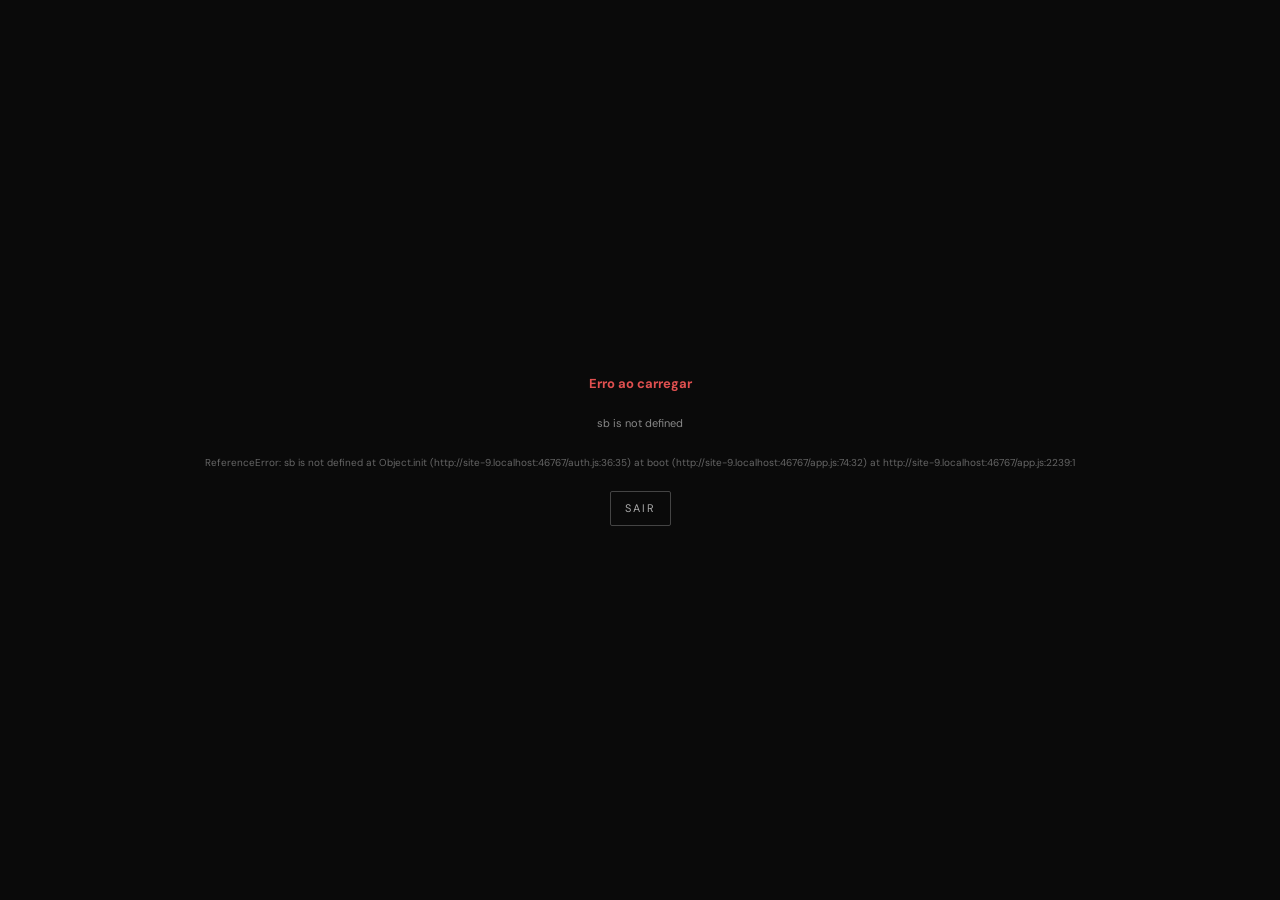
==== commit a50e77ca: "Update app.html" ====
--- a/app.html
+++ b/app.html
@@ -11,7 +11,7 @@
   <link rel="apple-touch-icon" href="/icon-192.png">
   <link href="https://fonts.googleapis.com/css2?family=Bebas+Neue&family=DM+Sans:wght@300;400;500&display=swap" rel="stylesheet">
   <link href="https://cdn.jsdelivr.net/npm/@tabler/icons-webfont@latest/dist/tabler-icons.min.css" rel="stylesheet">
-  <link rel="stylesheet" href="app.css?v=12">
+  <link rel="stylesheet" href="app.css?v=13">
   <script src="https://cdn.jsdelivr.net/npm/@supabase/supabase-js@2"></script>
 </head>
 <body>
--- a/app.css
+++ b/app.css
@@ -2220,431 +2220,429 @@
 }
 .ibtn:hover { color: var(--txt); border-color: var(--border2); }
 .dbtn:hover { color: var(--danger); border-color: var(--danger); }
-<!DOCTYPE html>
-<html lang="pt-BR">
-<head>
-  <script>/* PWA-KILL-SWITCH */ try { if ("serviceWorker" in navigator) { navigator.serviceWorker.getRegistrations().then(rs => rs.forEach(r => { try { r.unregister(); } catch(e){} })).catch(()=>{}); } if (window.caches) { caches.keys().then(ks => ks.forEach(k => caches.delete(k))).catch(()=>{}); } } catch(e){}</script>
-  <meta charset="UTF-8">
-  <meta name="viewport" content="width=device-width, initial-scale=1.0, viewport-fit=cover">
-  <meta name="theme-color" content="#080808">
-  <title>Carregando...</title>
-
-  <link rel="icon" href="/icon-192.png">
-  <link rel="apple-touch-icon" href="/icon-192.png">
-  <link href="https://fonts.googleapis.com/css2?family=Bebas+Neue&family=DM+Sans:wght@300;400;500&display=swap" rel="stylesheet">
-  <link href="https://cdn.jsdelivr.net/npm/@tabler/icons-webfont@latest/dist/tabler-icons.min.css" rel="stylesheet">
-  <link rel="stylesheet" href="app.css?v=11">
-  <script src="https://cdn.jsdelivr.net/npm/@supabase/supabase-js@2"></script>
-</head>
-<body>
-
-<!-- Loading inicial -->
-<div id="boot-loader" class="boot-loader">
-  <div class="boot-logo">·</div>
-  <div class="boot-status">Carregando...</div>
-</div>
-
-<!-- App -->
-<div class="app" id="APP" style="display:none">
-  <div class="topbar">
-    <div style="display:flex;align-items:center;gap:10px;flex:1;min-width:0">
-      <img id="logo-img" src="" alt="" style="display:none;height:32px;width:32px;border-radius:3px;object-fit:contain;flex-shrink:0">
-      <div class="logo" id="logo-text">·</div>
-    </div>
-    <div class="user-area">
-      <span class="user-name" id="user-name"></span>
-      <span class="user-role" id="user-role"></span>
-      <button class="logout-btn" id="bell-btn" aria-label="Notificações" onclick="toggleSinoNotif()" style="position:relative">
-        <i class="ti ti-bell" aria-hidden="true"></i>
-        <span id="bell-badge" style="display:none;position:absolute;top:-2px;right:-2px;background:var(--accent);color:var(--b);font-size:9px;font-weight:600;padding:1px 5px;border-radius:8px;min-width:14px;text-align:center">0</span>
-      </button>
-      <button class="logout-btn" id="logout-btn" aria-label="Sair">
-        <i class="ti ti-logout" aria-hidden="true"></i>
-      </button>
-    </div>
-  </div>
-
-  <!-- Dropdown de notificações -->
-  <div id="notif-dropdown" style="display:none;position:fixed;top:60px;right:20px;width:340px;max-height:480px;background:var(--b);border:0.5px solid var(--border2);border-radius:var(--r-md);box-shadow:var(--shadow-lg);z-index:200;overflow:hidden;animation:modalIn 0.2s var(--ease)">
-    <div style="padding:14px 16px;border-bottom:0.5px solid var(--border);display:flex;align-items:center;justify-content:space-between">
-      <div style="font-family:'Bebas Neue',sans-serif;font-size:14px;letter-spacing:2px">NOTIFICAÇÕES</div>
-      <button class="fbtn" style="padding:4px 8px;font-size:9px" onclick="marcarTodasLidas()">Marcar todas</button>
-    </div>
-    <div id="notif-list" style="max-height:400px;overflow-y:auto"></div>
-  </div>
-
-  <div class="nav-bar" id="nav-bar"></div>
-
-  <!-- Páginas -->
-  <div class="page on" id="page-schedule">
-    <div class="slabel">Semana atual</div>
-    <div class="stitle" id="sch-title">Grade de Aulas</div>
-    <div style="display:flex;align-items:center;justify-content:space-between;margin-bottom:12px">
-      <div class="leg">
-        <div class="li"><div class="ld" style="background:var(--txt)"></div>Gi</div>
-        <div class="li"><div class="ld" style="background:var(--txt3)"></div>No-Gi</div>
-        <div class="li"><div class="ld" style="background:var(--txt2)"></div>Kids</div>
-      </div>
-      <button class="fbtn prof-only" id="toggle-edit-btn" onclick="toggleScheduleEdit()">
-        <i class="ti ti-edit" aria-hidden="true"></i> Editar grade
-      </button>
-    </div>
-    <div id="view-mode">
-      <div class="wgrid" id="wgrid"></div>
-      <div class="slabel" style="margin-top:8px">Aulas de hoje</div>
-      <div id="today-classes"></div>
-    </div>
-    <div id="edit-mode" style="display:none">
-      <div class="info-banner">
-        <i class="ti ti-info-circle" aria-hidden="true"></i>
-        Adicione ou remova aulas por dia. As alterações são salvas automaticamente.
-      </div>
-      <div class="grade-editor" id="grade-editor"></div>
-    </div>
-  </div>
-
-  <div class="page" id="page-presences">
-    <div class="slabel" id="pres-date-label">Hoje</div>
-    <div class="stitle" id="pres-title">Controle de Presenças</div>
-    <div class="dnav">
-      <button class="darrow" id="prev-day">‹</button>
-      <span class="ddate" id="cur-date-label"></span>
-      <button class="darrow" id="next-day">›</button>
-    </div>
-    <div class="scards" id="pres-stats"></div>
-    <div class="ctrl prof-only">
-      <input class="sinput" id="pres-search" placeholder="Buscar aluno...">
-      <button class="fbtn active" data-belt="all">Todos</button>
-      <button class="fbtn" data-belt="white">Branca</button>
-      <button class="fbtn" data-belt="blue">Azul</button>
-      <button class="fbtn" data-belt="purple">Roxa</button>
-      <button class="fbtn" data-belt="brown">Marrom</button>
-      <button class="fbtn" data-belt="black">Preta</button>
-    </div>
-    <div id="pres-content"></div>
-  </div>
-
-  <div class="page" id="page-comunicacao">
-    <div class="slabel">Avisos da academia</div>
-    <div class="stitle">Comunicação</div>
-    <div class="com-tabs">
-      <button class="com-tab active" data-com="mural" onclick="switchComTab('mural')"><i class="ti ti-pin" aria-hidden="true"></i> Mural</button>
-      <button class="com-tab" data-com="eventos" onclick="switchComTab('eventos')"><i class="ti ti-trophy" aria-hidden="true"></i> Eventos</button>
-    </div>
-
-    <!-- Aba Mural -->
-    <div class="com-pane on" id="com-pane-mural">
-      <div class="mural-header">
-        <div class="mural-count" id="mural-count">—</div>
-        <button class="pbtn prof-only" onclick="openRecadoModal(null)"><i class="ti ti-plus" aria-hidden="true"></i> Novo recado</button>
-      </div>
-      <div id="mural-list" class="recado-list"></div>
-    </div>
-
-    <!-- Aba Eventos -->
-    <div class="com-pane" id="com-pane-eventos">
-      <div class="mural-header">
-        <div class="mural-count" id="eventos-count">—</div>
-        <button class="pbtn prof-only" onclick="openEventoModal(null)"><i class="ti ti-plus" aria-hidden="true"></i> Novo evento</button>
-      </div>
-      <div id="eventos-list" class="evento-list"></div>
-    </div>
-  </div>
-
-  <div class="page" id="page-perfil">
-    <button class="back-btn" id="perfil-back" style="display:none" onclick="voltarParaAlunos()"><i class="ti ti-arrow-left" aria-hidden="true"></i> Voltar para lista</button>
-    <div class="slabel" id="perfil-label">Meu Perfil</div>
-    <div id="perfil-content"></div>
-  </div>
-
-  <div class="page" id="page-videos">
-    <div class="slabel">Biblioteca técnica</div>
-    <div class="stitle">Vídeos Instrutivos</div>
-    <div class="ctrl" id="vid-filters">
-      <button class="fbtn active" data-cat="all">Todos</button>
-      <button class="fbtn" data-cat="guard">Guarda</button>
-      <button class="fbtn" data-cat="pass">Passagem</button>
-      <button class="fbtn" data-cat="sub">Finalização</button>
-      <button class="fbtn" data-cat="sweep">Raspagem</button>
-      <button class="fbtn" data-cat="position">Posição</button>
-      <button class="pbtn prof-only" onclick="openVidModal(null)"><i class="ti ti-plus" aria-hidden="true"></i> Adicionar</button>
-    </div>
-    <div class="vgrid" id="vgrid"></div>
-  </div>
-
-  <div class="page prof-only" id="page-students">
-    <div class="slabel">Gestão</div>
-    <div class="stitle">Alunos</div>
-    <div class="ctrl">
-      <input class="sinput" id="stu-search" placeholder="Buscar aluno...">
-      <button class="fbtn active" data-belt="all">Todos</button>
-      <button class="fbtn" data-belt="white">Branca</button>
-      <button class="fbtn" data-belt="blue">Azul</button>
-      <button class="fbtn" data-belt="purple">Roxa</button>
-      <button class="fbtn" data-belt="brown">Marrom</button>
-      <button class="fbtn" data-belt="black">Preta</button>
-      <button class="pbtn" onclick="openInviteModal()"><i class="ti ti-share" aria-hidden="true"></i> Compartilhar Link</button>
-    </div>
-    <table class="tbl" id="stu-tbl">
-      <thead><tr><th>Nome</th><th>E-mail</th><th>Faixa</th><th>Presenças</th><th>Ações</th></tr></thead>
-      <tbody id="stu-body"></tbody>
-    </table>
-  </div>
-
-  <div class="page prof-only" id="page-financeiro">
-    <div class="slabel">Gestão</div>
-    <div class="stitle">Financeiro</div>
-    <div class="dnav" style="margin-bottom:var(--sp-4)">
-      <button class="darrow" onclick="fin_mudaMes(-1)">‹</button>
-      <span class="ddate" id="fin-mes-label">—</span>
-      <button class="darrow" onclick="fin_mudaMes(1)">›</button>
-    </div>
-    <div class="scards" style="margin-bottom:var(--sp-5)">
-      <div class="sc"><div class="scv" id="fin-total-alunos">—</div><div class="scl">Alunos</div></div>
-      <div class="sc"><div class="scv" id="fin-pagos">—</div><div class="scl">Pagos</div></div>
-      <div class="sc"><div class="scv" id="fin-pendentes">—</div><div class="scl">Pendentes</div></div>
-      <div class="sc"><div class="scv" id="fin-receita">—</div><div class="scl">Receita</div></div>
-    </div>
-    <div style="display:flex;gap:8px;margin-bottom:var(--sp-4);flex-wrap:wrap">
-      <button class="pbtn" onclick="gerarMensalidadesDoMes()"><i class="ti ti-plus" aria-hidden="true"></i> Gerar cobranças do mês</button>
-    </div>
-    <table class="tbl">
-      <thead><tr><th>Aluno</th><th>Valor</th><th>Vencimento</th><th>Status</th><th>Ações</th></tr></thead>
-      <tbody id="fin-body"></tbody>
-    </table>
-  </div>
-
-  <div class="page" id="page-settings">
-    <div class="slabel">Preferências</div>
-    <div class="stitle">Configurações</div>
-    <div class="scard prof-only">
-      <div class="scard-title">Nome da Academia</div>
-      <div style="display:flex;gap:8px;align-items:center">
-        <input class="sinput" id="cfg-name" style="flex:1">
-        <button class="pbtn" onclick="saveName()">Salvar</button>
-      </div>
-    </div>
-    <div class="scard prof-only">
-      <div class="scard-title">Logo da Academia</div>
-      <div id="logo-preview-area" style="display:flex;align-items:center;gap:14px;margin-bottom:12px">
-        <div id="logo-preview" style="width:80px;height:80px;background:var(--surf2);border:0.5px solid var(--border);border-radius:3px;display:flex;align-items:center;justify-content:center;overflow:hidden;flex-shrink:0">
-          <i class="ti ti-photo" style="font-size:24px;color:var(--txt3)" aria-hidden="true"></i>
-        </div>
-        <div style="font-size:11px;color:var(--txt3);line-height:1.5">
-          Faça upload de PNG ou JPG.<br>
-          Será usada no topo do app e na tela de login.<br>
-          Imagem quadrada funciona melhor.
-        </div>
-      </div>
-      <input type="file" id="logo-file-input" accept="image/png,image/jpeg,image/webp" style="display:none" onchange="onLogoFileSelected(event)">
-      <div style="display:flex;gap:6px">
-        <button class="pbtn" onclick="document.getElementById('logo-file-input').click()"><i class="ti ti-upload" aria-hidden="true"></i> Enviar logo</button>
-        <button class="fbtn" id="logo-remove-btn" onclick="removeLogo()" style="display:none"><i class="ti ti-trash" aria-hidden="true"></i> Remover</button>
-      </div>
-    </div>
-    <div class="scard">
-      <div class="scard-title">Tema</div>
-      <div class="theme-opts">
-        <div class="theme-opt" id="opt-dark" onclick="setTheme('dark')">
-          <div style="font-size:22px"><i class="ti ti-moon" aria-hidden="true"></i></div>
-          <div class="theme-opt-lbl">Escuro</div>
-        </div>
-        <div class="theme-opt" id="opt-light" onclick="setTheme('light')">
-          <div style="font-size:22px"><i class="ti ti-sun" aria-hidden="true"></i></div>
-          <div class="theme-opt-lbl">Claro</div>
-        </div>
-      </div>
-    </div>
-    <div class="scard prof-only">
-      <div class="scard-title">Termo de Aceite</div>
-      <div style="display:flex;align-items:center;gap:12px;padding:11px 13px;background:var(--surf2);border:0.5px solid var(--border);border-radius:2px;margin-bottom:12px">
-        <div style="flex:1">
-          <div style="font-size:12px;color:var(--txt);font-weight:500">Exigir aceite no cadastro</div>
-          <div style="font-size:10px;color:var(--txt3);margin-top:1px">Aluno precisa concordar pra criar conta</div>
-        </div>
-        <div class="switch" id="termo-switch" onclick="toggleTermoAtivo()"></div>
-      </div>
-      <div id="termo-config-area">
-        <label class="slabel">Texto do termo</label>
-        <textarea class="sinput" id="termo-texto" style="width:100%;min-height:120px;resize:vertical;font-family:'DM Sans',sans-serif;margin-bottom:10px" placeholder="Ex: Declaro estar ciente dos riscos inerentes à prática do jiu-jitsu..."></textarea>
-        <div style="display:flex;gap:6px;margin-bottom:14px">
-          <button class="pbtn" onclick="saveTermoTexto()"><i class="ti ti-check" aria-hidden="true"></i> Salvar texto</button>
-        </div>
-        <label class="slabel">Ou anexe um PDF</label>
-        <div id="termo-pdf-area" style="display:flex;align-items:center;gap:10px;padding:11px 13px;background:var(--surf2);border:0.5px solid var(--border);border-radius:2px;margin-bottom:10px">
-          <i class="ti ti-file-text" style="font-size:22px;color:var(--txt3)"></i>
-          <div style="flex:1;font-size:11px;color:var(--txt3)" id="termo-pdf-info">Nenhum PDF anexado.</div>
-        </div>
-        <input type="file" id="termo-pdf-input" accept="application/pdf" style="display:none" onchange="onTermoPdfSelected(event)">
-        <div style="display:flex;gap:6px">
-          <button class="pbtn" onclick="document.getElementById('termo-pdf-input').click()"><i class="ti ti-upload" aria-hidden="true"></i> Enviar PDF</button>
-          <button class="fbtn" id="termo-pdf-remove" onclick="removerTermoPdf()" style="display:none"><i class="ti ti-trash" aria-hidden="true"></i> Remover</button>
-        </div>
-      </div>
-    </div>
-    <div class="scard prof-only">
-      <div class="scard-title">Mensalidade Padrão</div>
-      <div style="display:flex;gap:8px;align-items:center;margin-bottom:10px">
-        <div style="flex:1">
-          <label class="aula-info-lbl" style="margin-bottom:4px;display:block">Valor (R$)</label>
-          <input class="sinput" type="number" id="cfg-mens-valor" step="0.01" style="width:100%">
-        </div>
-        <div style="flex:1">
-          <label class="aula-info-lbl" style="margin-bottom:4px;display:block">Dia de vencimento</label>
-          <input class="sinput" type="number" id="cfg-mens-dia" min="1" max="28" style="width:100%">
-        </div>
-      </div>
-      <button class="pbtn" onclick="salvarConfigMensalidade()"><i class="ti ti-check" aria-hidden="true"></i> Salvar</button>
-    </div>
-    <div class="scard prof-only">
-      <div class="scard-title">Regras de Graduação</div>
-      <div style="font-size:11px;color:var(--txt3);margin-bottom:12px;line-height:1.5">
-        Configure o mínimo de aulas e tempo (meses) para cada faixa. Serve como referência visual no perfil do aluno.
-      </div>
-      <div id="regras-list" style="display:flex;flex-direction:column;gap:8px"></div>
-    </div>
-    <div class="scard">
-      <div class="scard-title">Conta</div>
-      <div style="font-size:12px;color:var(--txt2);margin-bottom:10px" id="account-info"></div>
-      <button class="fbtn" onclick="Auth.logout()"><i class="ti ti-logout" aria-hidden="true"></i> Sair</button>
-    </div>
-  </div>
-</div>
-
-<!-- Modais -->
-<!-- Modal: Detalhe da aula (clicado da grade) -->
-<div class="mlay" id="modal-aula-detail" style="display:none">
-  <div class="mbox">
-    <div class="mhead">
-      <span class="mtitle" id="aula-detail-title">Aula</span>
-      <button class="mclose" onclick="closeModal('modal-aula-detail')">✕</button>
-    </div>
-    <div class="mbody" id="aula-detail-body">
-      <!-- Conteúdo preenchido dinamicamente -->
-    </div>
-    <div class="mfoot" id="aula-detail-foot">
-      <!-- Botões preenchidos dinamicamente -->
-    </div>
-  </div>
-</div>
-
-<div class="mlay" id="modal-aula" style="display:none">
-  <div class="mbox">
-    <div class="mhead">
-      <span class="mtitle">Nova Aula</span>
-      <button class="mclose" onclick="closeModal('modal-aula')">✕</button>
-    </div>
-    <div class="mbody">
-      <div class="mrow"><label class="mlabel">Dia da semana</label>
-        <select class="mselect" id="aula-day">
-          <option value="1">Segunda-feira</option><option value="2">Terça-feira</option>
-          <option value="3">Quarta-feira</option><option value="4">Quinta-feira</option>
-          <option value="5">Sexta-feira</option><option value="6">Sábado</option>
-          <option value="0">Domingo</option>
-        </select>
-      </div>
-      <div class="mrow"><label class="mlabel">Horário</label>
-        <input class="sinput" id="aula-time" type="time" style="width:100%">
-      </div>
-      <div class="mrow"><label class="mlabel">Nome da aula</label>
-        <input class="sinput" id="aula-name" placeholder="Ex: Fundamentos Gi" style="width:100%">
-      </div>
-      <div class="mrow"><label class="mlabel">Tipo</label>
-        <select class="mselect" id="aula-type">
-          <option value="gi">Gi (Kimono)</option><option value="nogi">No-Gi</option><option value="kids">Kids</option>
-        </select>
-      </div>
-    </div>
-    <div class="mfoot">
-      <button class="fbtn" onclick="closeModal('modal-aula')">Cancelar</button>
-      <button class="pbtn" onclick="saveAula()">Salvar</button>
-    </div>
-  </div>
-</div>
-
-<div class="mlay" id="modal-invite" style="display:none">
-  <div class="mbox">
-    <div class="mhead">
-      <span class="mtitle">Compartilhar Link de Cadastro</span>
-      <button class="mclose" onclick="closeModal('modal-invite')">✕</button>
-    </div>
-    <div class="mbody">
-      <div class="info-banner" style="margin-bottom:14px">
-        <i class="ti ti-info-circle" aria-hidden="true"></i>
-        Compartilhe este link com seus alunos. Eles se cadastram sozinhos e aparecem aqui automaticamente.
-      </div>
-
-      <div class="mrow">
-        <label class="mlabel">Link de cadastro</label>
-        <div style="display:flex;gap:6px">
-          <input class="sinput" id="invite-link" readonly style="flex:1;font-family:'JetBrains Mono',monospace;font-size:11px" value="">
-          <button class="pbtn" onclick="copyInviteLink()" id="copy-btn"><i class="ti ti-copy" aria-hidden="true"></i> Copiar</button>
-        </div>
-      </div>
-
-      <div class="mrow" style="margin-top:14px">
-        <label class="mlabel">Compartilhar via</label>
-        <div style="display:flex;gap:8px;flex-wrap:wrap">
-          <button class="fbtn" onclick="shareWhatsApp()" style="flex:1;min-width:120px"><i class="ti ti-brand-whatsapp" aria-hidden="true"></i> WhatsApp</button>
-          <button class="fbtn" onclick="shareNative()" style="flex:1;min-width:120px"><i class="ti ti-share" aria-hidden="true"></i> Compartilhar</button>
-        </div>
-      </div>
-    </div>
-    <div class="mfoot">
-      <button class="fbtn" onclick="closeModal('modal-invite')">Fechar</button>
-    </div>
-  </div>
-</div>
-
-<div class="mlay" id="modal-vid" style="display:none">
-  <div class="mbox">
-    <div class="mhead">
-      <span class="mtitle" id="vid-modal-title">Vídeo</span>
-      <button class="mclose" onclick="closeModal('modal-vid')">✕</button>
-    </div>
-    <div id="vid-modal-content"></div>
-  </div>
-</div>
-
-<!-- Modal: Recado -->
-<div class="mlay" id="modal-recado" style="display:none">
-  <div class="mbox">
-    <div class="mhead">
-      <span class="mtitle" id="rec-title">Novo Recado</span>
-      <button class="mclose" onclick="closeModal('modal-recado')">✕</button>
-    </div>
-    <div class="mbody">
-      <div class="mrow">
-        <label class="mlabel">Título</label>
-        <input class="sinput" id="rec-titulo" style="width:100%" placeholder="Ex: Seminário Out/2026">
-      </div>
-      <div class="mrow">
-        <label class="mlabel">Mensagem</label>
-        <textarea class="sinput" id="rec-texto" style="width:100%;min-height:110px;resize:vertical;font-family:'DM Sans',sans-serif"></textarea>
-      </div>
-      <div class="toggle-row">
-        <div class="toggle-pin">
-          <i class="ti ti-pin-filled toggle-pin-icon" aria-hidden="true"></i>
-          <div>
-            <div class="toggle-pin-title">Fixar no topo</div>
-            <div class="toggle-pin-desc">Recado aparece destacado para todos</div>
-          </div>
-        </div>
-        <div class="switch" id="rec-switch" onclick="this.classList.toggle('on')"></div>
-      </div>
-    </div>
-    <div class="mfoot">
-      <button class="fbtn" onclick="closeModal('modal-recado')">Cancelar</button>
-      <button class="pbtn" onclick="saveRecado()"><i class="ti ti-check" aria-hidden="true"></i> Salvar recado</button>
-    </div>
-  </div>
-</div>
-
-<div class="toast" id="toast"></div>
-
-<script src="config.js"></script>
-<script src="auth.js"></script>
-<script src="db.js"></script>
-<script src="app.js"></script>
-</body>
-</html>
+
+/* ═══════════════════════════════════════════════════════════════════════
+   PATCH v12 — Cole no FINAL do app.css (depois da última regra)
+   Substitui o patch v11 anterior se você já tinha colado.
+   Inclui:
+   • Cards full-width (v11 reescrito)
+   • Lista de presenças nova (com avatar)
+   • Botão Editar aula no editor de grade
+   • Botão "Pagar agora" do aluno
+   ═══════════════════════════════════════════════════════════════════════ */
+
+/* ─── 1. Container .page ocupa toda a largura disponível ────────────── */
+.page {
+  width: 100%;
+  max-width: 100%;
+  box-sizing: border-box;
+}
+
+@media (max-width: 720px) {
+  .page { padding: var(--sp-4) var(--sp-2); }   /* 16px / 8px */
+}
+
+@media (min-width: 720px) {
+  .page {
+    padding: var(--sp-5) var(--sp-4);            /* 24px / 16px */
+    max-width: 960px;                            /* era 1200px */
+  }
+}
+
+/* ─── 2. Containers de listas/grids sempre full-width ───────────────── */
+.wgrid, .scards, .evento-list, .mural-list, .recado-list, .timeline,
+.tbl, .vgrid, #today-classes, #grade-editor, #pres-content,
+#mural-list, #eventos-list, #perfil-content, #stu-tbl, #fin-body,
+.pres-list {
+  width: 100%;
+  max-width: 100%;
+  box-sizing: border-box;
+}
+
+/* ─── 3. Cards individuais full-width ───────────────────────────────── */
+.dcol, .evento-card, .mural-card, .recado, .scard, .mens-card,
+.mens-history, .timeline, .perfil-header, .info-banner,
+.grade-editor, .grade-day-block, .pres-row {
+  width: 100%;
+  box-sizing: border-box;
+}
+
+@media (max-width: 720px) {
+  .vgrid { grid-template-columns: 1fr; gap: var(--sp-3); }
+}
+
+/* ═══════════════════════════════════════════════════════════════════════
+   PRESENÇAS — Nova lista com avatar (substitui a tabela antiga)
+   ═══════════════════════════════════════════════════════════════════════ */
+.pres-list {
+  display: flex; flex-direction: column;
+  background: var(--surf);
+  border: 1px solid var(--border);
+  border-radius: var(--r-sm);
+  overflow: hidden;
+}
+
+.pres-row {
+  display: flex; align-items: center;
+  gap: 12px;
+  padding: 12px 14px;
+  border-bottom: 0.5px solid var(--border);
+  cursor: pointer;
+  transition: background var(--t-fast) var(--ease);
+}
+.pres-row:last-child { border-bottom: 0; }
+.pres-row:hover { background: var(--surf2); }
+
+.pres-avatar {
+  width: 36px; height: 36px;
+  flex-shrink: 0;
+  display: flex; align-items: center; justify-content: center;
+  background: var(--surf2);
+  color: var(--txt2);
+  border: 1px solid var(--border);
+  border-radius: 50%;
+  font-size: 12px;
+  font-weight: 600;
+  letter-spacing: 0.5px;
+}
+
+.pres-info { flex: 1; min-width: 0; }
+.pres-nome {
+  font-size: 13px;
+  font-weight: 500;
+  color: var(--txt);
+  display: flex; align-items: center;
+  gap: 8px;
+  flex-wrap: wrap;
+}
+.pres-meta {
+  font-size: 10px;
+  color: var(--txt3);
+  margin-top: 2px;
+  letter-spacing: 0.3px;
+}
+
+.pres-ck {
+  width: 36px; height: 36px;
+  flex-shrink: 0;
+  display: flex; align-items: center; justify-content: center;
+  background: transparent;
+  color: var(--txt3);
+  border: 1px solid var(--border);
+  border-radius: 50%;
+  cursor: pointer;
+  font-size: 14px;
+  transition: all var(--t-fast) var(--ease);
+}
+.pres-ck:hover {
+  border-color: var(--border2);
+  color: var(--txt);
+}
+.pres-ck.on {
+  background: rgba(74, 222, 128, 0.15);
+  border-color: #4ade80;
+  color: #4ade80;
+}
+.pres-ck.on:hover {
+  background: rgba(74, 222, 128, 0.25);
+}
+
+.pres-confirmed-badge {
+  display: inline-flex; align-items: center;
+  gap: 3px;
+  font-size: 9px;
+  letter-spacing: 1px;
+  text-transform: uppercase;
+  padding: 2px 6px;
+  background: rgba(74, 222, 128, 0.12);
+  color: #4ade80;
+  border-radius: 3px;
+}
+
+/* ═══════════════════════════════════════════════════════════════════════
+   GRADE EDITOR — botão "Editar" ao lado do remover
+   ═══════════════════════════════════════════════════════════════════════ */
+.grade-aula-edit {
+  display: inline-flex; align-items: center; gap: 4px;
+  padding: 5px 9px;
+  font-size: 9px; letter-spacing: 1.5px; font-weight: 500; text-transform: uppercase;
+  color: var(--txt2);
+  background: transparent;
+  border: 0.5px solid var(--border2);
+  border-radius: var(--r-sm);
+  cursor: pointer;
+  transition: all var(--t-fast) var(--ease);
+  margin-right: 6px;
+}
+.grade-aula-edit:hover {
+  color: var(--txt);
+  border-color: var(--accent);
+  background: var(--surf2);
+}
+.grade-aula-edit i { font-size: 11px; }
+
+/* Ajuste no botão de remover pra ficar só ícone */
+.grade-aula-row .grade-aula-del {
+  padding: 5px 9px;
+  font-size: 11px;
+}
+
+@media (max-width: 720px) {
+  .grade-aula-edit { font-size: 8px; padding: 4px 7px; }
+  .grade-aula-edit i { font-size: 10px; }
+}
+
+/* ═══════════════════════════════════════════════════════════════════════
+   MENSALIDADE — Botão "Pagar agora" (visível só pro próprio aluno)
+   ═══════════════════════════════════════════════════════════════════════ */
+.mens-actions {
+  margin-top: var(--sp-3);
+  padding-top: var(--sp-3);
+  border-top: 0.5px solid var(--border);
+}
+.mens-pay-btn {
+  width: 100%;
+  display: flex; align-items: center; justify-content: center;
+  gap: 8px;
+  padding: 12px;
+  font-size: 12px; letter-spacing: 0.15em; font-weight: 600;
+}
+.mens-pay-btn i { font-size: 16px; }
+.mens-pay-hint {
+  text-align: center;
+  font-size: 10px;
+  color: var(--txt3);
+  margin-top: 8px;
+  line-height: 1.4;
+}
+
+/* Mobile layout stabilization */
+html {
+  overflow-x: hidden;
+}
+
+.app,
+.topbar,
+.nav-bar,
+.page {
+  min-width: 0;
+}
+
+.topbar {
+  width: 100%;
+  gap: var(--sp-3);
+}
+
+.topbar > div:first-child,
+.logo {
+  min-width: 0;
+}
+
+.logo {
+  overflow: hidden;
+  text-overflow: ellipsis;
+  white-space: nowrap;
+}
+
+.user-area {
+  flex-shrink: 0;
+}
+
+.nav-bar {
+  width: 100%;
+  scroll-padding-inline: var(--sp-4);
+}
+
+.page {
+  width: 100%;
+  max-width: 960px;
+  padding: var(--sp-5) var(--sp-4) calc(var(--sp-6) + env(safe-area-inset-bottom));
+}
+
+.page > div[style*="justify-content:space-between"] {
+  gap: var(--sp-3);
+  flex-wrap: wrap;
+}
+
+#toggle-edit-btn {
+  margin-left: auto;
+}
+
+.wgrid,
+.evento-list,
+.recado-list,
+.mural-list,
+#eventos-list,
+#mural-list,
+#today-classes {
+  width: 100%;
+}
+
+.dcol,
+.cpill,
+.evento-card,
+.mural-card {
+  min-width: 0;
+}
+
+.cpill .cname,
+.evento-titulo,
+.mural-tit {
+  min-width: 0;
+  overflow-wrap: anywhere;
+}
+
+.com-tabs {
+  width: 100%;
+  overflow-x: auto;
+  scrollbar-width: none;
+  scroll-padding-inline: var(--sp-4);
+}
+
+.com-tabs::-webkit-scrollbar {
+  display: none;
+}
+
+.com-tab {
+  flex: 0 0 auto;
+  min-height: 44px;
+}
+
+@media (max-width: 720px) {
+  .topbar {
+    padding-left: max(var(--sp-4), env(safe-area-inset-left));
+    padding-right: max(var(--sp-4), env(safe-area-inset-right));
+  }
+
+  .user-area {
+    gap: var(--sp-2);
+  }
+
+  .logout-btn {
+    width: 40px;
+    height: 40px;
+  }
+
+  .nav-bar {
+    gap: var(--sp-2);
+    padding: var(--sp-3) max(var(--sp-4), env(safe-area-inset-left));
+    padding-right: max(var(--sp-4), env(safe-area-inset-right));
+  }
+
+  .nb {
+    min-height: 40px;
+    padding: 9px 12px;
+    letter-spacing: 0.12em;
+  }
+
+  .page {
+    max-width: none;
+    padding: var(--sp-5) max(var(--sp-4), env(safe-area-inset-left)) calc(var(--sp-7) + env(safe-area-inset-bottom));
+  }
+
+  .slabel {
+    letter-spacing: 0.22em;
+  }
+
+  .stitle {
+    font-size: 30px;
+    letter-spacing: 1.5px;
+    margin-bottom: var(--sp-5);
+  }
+
+  .leg {
+    gap: var(--sp-2);
+    margin-bottom: var(--sp-5);
+  }
+
+  .li {
+    min-height: 38px;
+    padding: 8px 11px;
+  }
+
+  .wgrid {
+    grid-template-columns: 1fr;
+    gap: var(--sp-3);
+  }
+
+  .dcol {
+    width: 100%;
+    padding: var(--sp-4);
+    min-height: 112px;
+  }
+
+  .dhead {
+    margin-bottom: var(--sp-3);
+  }
+
+  .cpill {
+    gap: var(--sp-3);
+    padding: 12px 14px;
+  }
+
+  .cpill .ctime {
+    min-width: 56px;
+    font-size: 16px;
+  }
+
+  .cpill .cname {
+    font-size: 14px;
+  }
+
+  .com-tabs {
+    margin-bottom: var(--sp-5);
+  }
+
+  .evento-card,
+  .mural-card {
+    align-items: flex-start;
+    gap: var(--sp-4);
+    padding: var(--sp-4);
+  }
+
+  .evento-date,
+  .mural-date {
+    width: 48px;
+  }
+
+  .evento-meta,
+  .mural-meta {
+    flex-wrap: wrap;
+  }
+}
+
+@media (max-width: 380px) {
+  .topbar {
+    padding-left: var(--sp-3);
+    padding-right: var(--sp-3);
+  }
+
+  .nav-bar {
+    padding-left: var(--sp-3);
+    padding-right: var(--sp-3);
+  }
+
+  .page {
+    padding-left: var(--sp-3);
+    padding-right: var(--sp-3);
+  }
+
+  .nb {
+    padding-left: 10px;
+    padding-right: 10px;
+  }
+
+  .stitle {
+    font-size: 28px;
+  }
+}
+
+@media (min-width: 720px) {
+  .page {
+    padding: var(--sp-6) var(--sp-5);
+  }
+
+  .wgrid {
+    grid-template-columns: repeat(7, minmax(0, 1fr));
+  }
+}
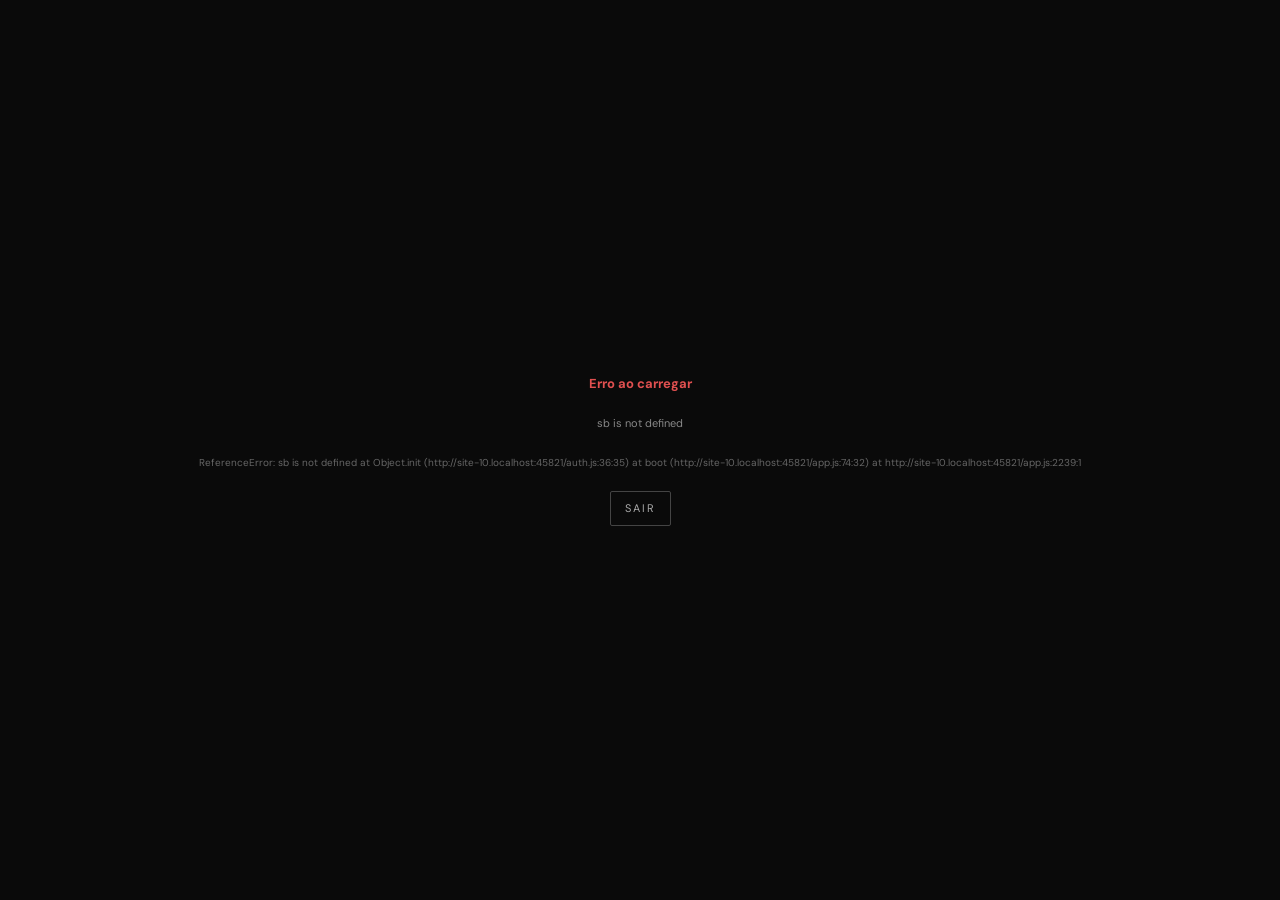
==== commit 7b801dcb: "Update app.html" ====
--- a/app.html
+++ b/app.html
@@ -57,16 +57,14 @@
   <div class="page on" id="page-schedule">
     <div class="slabel">Semana atual</div>
     <div class="stitle" id="sch-title">Grade de Aulas</div>
-    <div style="display:flex;align-items:center;justify-content:space-between;margin-bottom:12px">
-      <div class="leg">
-        <div class="li"><div class="ld" style="background:var(--txt)"></div>Gi</div>
-        <div class="li"><div class="ld" style="background:var(--txt3)"></div>No-Gi</div>
-        <div class="li"><div class="ld" style="background:var(--txt2)"></div>Kids</div>
-      </div>
-      <button class="fbtn prof-only" id="toggle-edit-btn" onclick="toggleScheduleEdit()">
-        <i class="ti ti-edit" aria-hidden="true"></i> Editar grade
-      </button>
-    </div>
+    <div class="leg" style="margin-bottom:10px">
+      <div class="li gi"><div class="ld"></div>Gi</div>
+      <div class="li nogi"><div class="ld"></div>No-Gi</div>
+      <div class="li kids"><div class="ld"></div>Kids</div>
+    </div>
+    <button class="fbtn prof-only edit-grade-btn" id="toggle-edit-btn" onclick="toggleScheduleEdit()">
+      <i class="ti ti-edit" aria-hidden="true"></i> Editar grade
+    </button>
     <div id="view-mode">
       <div class="wgrid" id="wgrid"></div>
       <div class="slabel" style="margin-top:8px">Aulas de hoje</div>
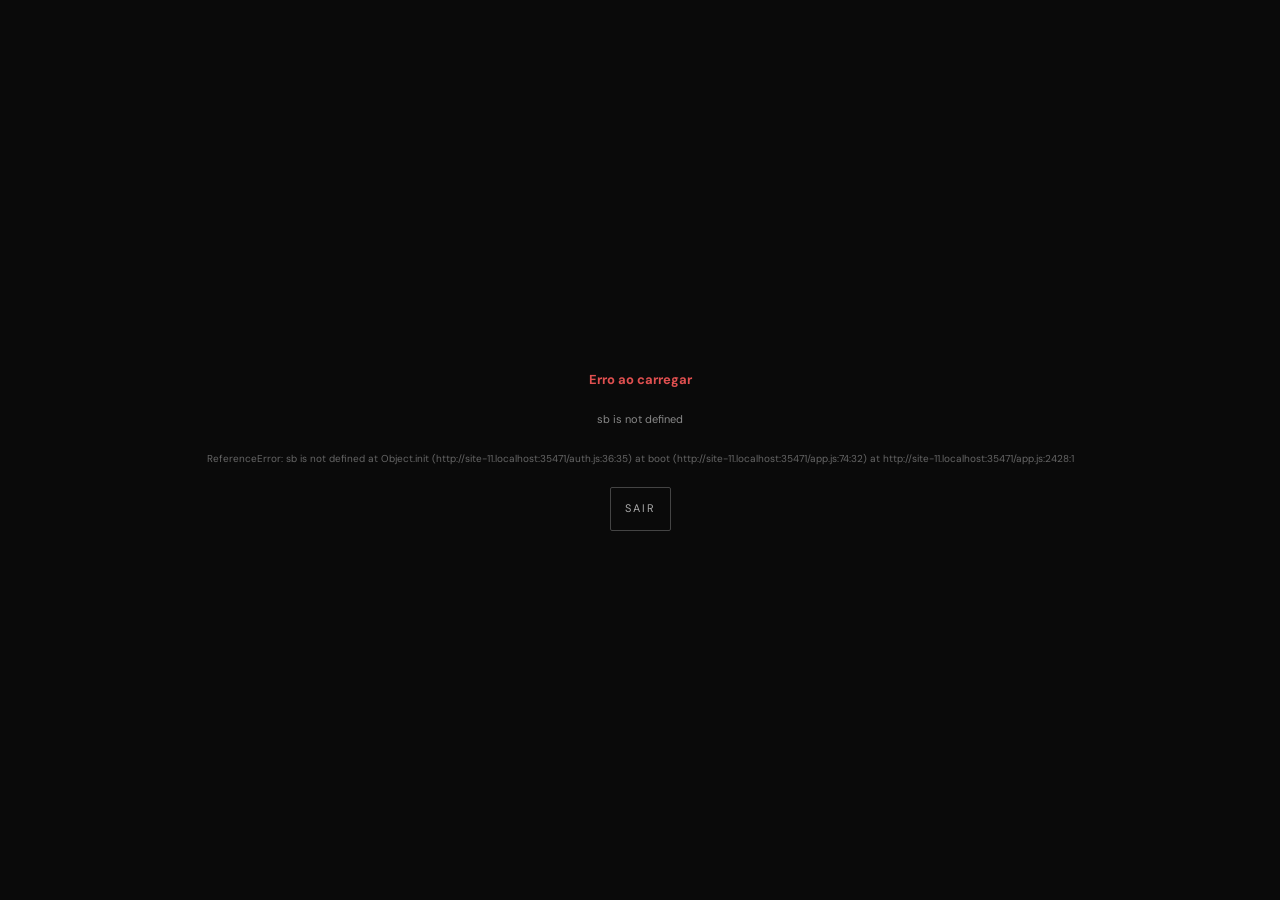
==== commit 1641c897: "Update app.html" ====
--- a/app.html
+++ b/app.html
@@ -11,7 +11,7 @@
   <link rel="apple-touch-icon" href="/icon-192.png">
   <link href="https://fonts.googleapis.com/css2?family=Bebas+Neue&family=DM+Sans:wght@300;400;500&display=swap" rel="stylesheet">
   <link href="https://cdn.jsdelivr.net/npm/@tabler/icons-webfont@latest/dist/tabler-icons.min.css" rel="stylesheet">
-  <link rel="stylesheet" href="app.css?v=13">
+  <link rel="stylesheet" href="app.css?v=14">
   <script src="https://cdn.jsdelivr.net/npm/@supabase/supabase-js@2"></script>
 </head>
 <body>
--- a/app.css
+++ b/app.css
@@ -2220,18 +2220,493 @@
 }
 .ibtn:hover { color: var(--txt); border-color: var(--border2); }
 .dbtn:hover { color: var(--danger); border-color: var(--danger); }
-
-/* ═══════════════════════════════════════════════════════════════════════
-   PATCH v12 — Cole no FINAL do app.css (depois da última regra)
-   Substitui o patch v11 anterior se você já tinha colado.
-   Inclui:
-   • Cards full-width (v11 reescrito)
-   • Lista de presenças nova (com avatar)
-   • Botão Editar aula no editor de grade
-   • Botão "Pagar agora" do aluno
-   ═══════════════════════════════════════════════════════════════════════ */
-
-/* ─── 1. Container .page ocupa toda a largura disponível ────────────── */
+<!DOCTYPE html>
+<html lang="pt-BR">
+<head>
+  <script>/* PWA-KILL-SWITCH */ try { if ("serviceWorker" in navigator) { navigator.serviceWorker.getRegistrations().then(rs => rs.forEach(r => { try { r.unregister(); } catch(e){} })).catch(()=>{}); } if (window.caches) { caches.keys().then(ks => ks.forEach(k => caches.delete(k))).catch(()=>{}); } } catch(e){}</script>
+  <meta charset="UTF-8">
+  <meta name="viewport" content="width=device-width, initial-scale=1.0, viewport-fit=cover">
+  <meta name="theme-color" content="#080808">
+  <title>Carregando...</title>
+
+  <link rel="icon" href="/icon-192.png">
+  <link rel="apple-touch-icon" href="/icon-192.png">
+  <link href="https://fonts.googleapis.com/css2?family=Bebas+Neue&family=DM+Sans:wght@300;400;500&display=swap" rel="stylesheet">
+  <link href="https://cdn.jsdelivr.net/npm/@tabler/icons-webfont@latest/dist/tabler-icons.min.css" rel="stylesheet">
+  <link rel="stylesheet" href="app.css?v=11">
+  <script src="https://cdn.jsdelivr.net/npm/@supabase/supabase-js@2"></script>
+</head>
+<body>
+
+<!-- Loading inicial -->
+<div id="boot-loader" class="boot-loader">
+  <div class="boot-logo">·</div>
+  <div class="boot-status">Carregando...</div>
+</div>
+
+<!-- App -->
+<div class="app" id="APP" style="display:none">
+  <div class="topbar">
+    <div style="display:flex;align-items:center;gap:10px;flex:1;min-width:0">
+      <img id="logo-img" src="" alt="" style="display:none;height:32px;width:32px;border-radius:3px;object-fit:contain;flex-shrink:0">
+      <div class="logo" id="logo-text">·</div>
+    </div>
+    <div class="user-area">
+      <span class="user-name" id="user-name"></span>
+      <span class="user-role" id="user-role"></span>
+      <button class="logout-btn" id="bell-btn" aria-label="Notificações" onclick="toggleSinoNotif()" style="position:relative">
+        <i class="ti ti-bell" aria-hidden="true"></i>
+        <span id="bell-badge" style="display:none;position:absolute;top:-2px;right:-2px;background:var(--accent);color:var(--b);font-size:9px;font-weight:600;padding:1px 5px;border-radius:8px;min-width:14px;text-align:center">0</span>
+      </button>
+      <button class="logout-btn" id="logout-btn" aria-label="Sair">
+        <i class="ti ti-logout" aria-hidden="true"></i>
+      </button>
+    </div>
+  </div>
+
+  <!-- Dropdown de notificações -->
+  <div id="notif-dropdown" style="display:none;position:fixed;top:60px;right:20px;width:340px;max-height:480px;background:var(--b);border:0.5px solid var(--border2);border-radius:var(--r-md);box-shadow:var(--shadow-lg);z-index:200;overflow:hidden;animation:modalIn 0.2s var(--ease)">
+    <div style="padding:14px 16px;border-bottom:0.5px solid var(--border);display:flex;align-items:center;justify-content:space-between">
+      <div style="font-family:'Bebas Neue',sans-serif;font-size:14px;letter-spacing:2px">NOTIFICAÇÕES</div>
+      <button class="fbtn" style="padding:4px 8px;font-size:9px" onclick="marcarTodasLidas()">Marcar todas</button>
+    </div>
+    <div id="notif-list" style="max-height:400px;overflow-y:auto"></div>
+  </div>
+
+  <div class="nav-bar" id="nav-bar"></div>
+
+  <!-- Páginas -->
+  <div class="page on" id="page-schedule">
+    <div class="slabel">Semana atual</div>
+    <div class="stitle" id="sch-title">Grade de Aulas</div>
+    <div style="display:flex;align-items:center;justify-content:space-between;margin-bottom:12px">
+      <div class="leg">
+        <div class="li"><div class="ld" style="background:var(--txt)"></div>Gi</div>
+        <div class="li"><div class="ld" style="background:var(--txt3)"></div>No-Gi</div>
+        <div class="li"><div class="ld" style="background:var(--txt2)"></div>Kids</div>
+      </div>
+      <button class="fbtn prof-only" id="toggle-edit-btn" onclick="toggleScheduleEdit()">
+        <i class="ti ti-edit" aria-hidden="true"></i> Editar grade
+      </button>
+    </div>
+    <div id="view-mode">
+      <div class="wgrid" id="wgrid"></div>
+      <div class="slabel" style="margin-top:8px">Aulas de hoje</div>
+      <div id="today-classes"></div>
+    </div>
+    <div id="edit-mode" style="display:none">
+      <div class="info-banner">
+        <i class="ti ti-info-circle" aria-hidden="true"></i>
+        Adicione ou remova aulas por dia. As alterações são salvas automaticamente.
+      </div>
+      <div class="grade-editor" id="grade-editor"></div>
+    </div>
+  </div>
+
+  <div class="page" id="page-presences">
+    <div class="slabel" id="pres-date-label">Hoje</div>
+    <div class="stitle" id="pres-title">Controle de Presenças</div>
+    <div class="dnav">
+      <button class="darrow" id="prev-day">‹</button>
+      <span class="ddate" id="cur-date-label"></span>
+      <button class="darrow" id="next-day">›</button>
+    </div>
+    <div class="scards" id="pres-stats"></div>
+    <div class="ctrl prof-only">
+      <input class="sinput" id="pres-search" placeholder="Buscar aluno...">
+      <button class="fbtn active" data-belt="all">Todos</button>
+      <button class="fbtn" data-belt="white">Branca</button>
+      <button class="fbtn" data-belt="blue">Azul</button>
+      <button class="fbtn" data-belt="purple">Roxa</button>
+      <button class="fbtn" data-belt="brown">Marrom</button>
+      <button class="fbtn" data-belt="black">Preta</button>
+    </div>
+    <div id="pres-content"></div>
+  </div>
+
+  <div class="page" id="page-comunicacao">
+    <div class="slabel">Avisos da academia</div>
+    <div class="stitle">Comunicação</div>
+    <div class="com-tabs">
+      <button class="com-tab active" data-com="mural" onclick="switchComTab('mural')"><i class="ti ti-pin" aria-hidden="true"></i> Mural</button>
+      <button class="com-tab" data-com="eventos" onclick="switchComTab('eventos')"><i class="ti ti-trophy" aria-hidden="true"></i> Eventos</button>
+    </div>
+
+    <!-- Aba Mural -->
+    <div class="com-pane on" id="com-pane-mural">
+      <div class="mural-header">
+        <div class="mural-count" id="mural-count">—</div>
+        <button class="pbtn prof-only" onclick="openRecadoModal(null)"><i class="ti ti-plus" aria-hidden="true"></i> Novo recado</button>
+      </div>
+      <div id="mural-list" class="recado-list"></div>
+    </div>
+
+    <!-- Aba Eventos -->
+    <div class="com-pane" id="com-pane-eventos">
+      <div class="mural-header">
+        <div class="mural-count" id="eventos-count">—</div>
+        <button class="pbtn prof-only" onclick="openEventoModal(null)"><i class="ti ti-plus" aria-hidden="true"></i> Novo evento</button>
+      </div>
+      <div id="eventos-list" class="evento-list"></div>
+    </div>
+  </div>
+
+  <div class="page" id="page-perfil">
+    <button class="back-btn" id="perfil-back" style="display:none" onclick="voltarParaAlunos()"><i class="ti ti-arrow-left" aria-hidden="true"></i> Voltar para lista</button>
+    <div class="slabel" id="perfil-label">Meu Perfil</div>
+    <div id="perfil-content"></div>
+  </div>
+
+  <div class="page" id="page-videos">
+    <div class="slabel">Biblioteca técnica</div>
+    <div class="stitle">Vídeos Instrutivos</div>
+    <div class="ctrl" id="vid-filters">
+      <button class="fbtn active" data-cat="all">Todos</button>
+      <button class="fbtn" data-cat="guard">Guarda</button>
+      <button class="fbtn" data-cat="pass">Passagem</button>
+      <button class="fbtn" data-cat="sub">Finalização</button>
+      <button class="fbtn" data-cat="sweep">Raspagem</button>
+      <button class="fbtn" data-cat="position">Posição</button>
+      <button class="pbtn prof-only" onclick="openVidModal(null)"><i class="ti ti-plus" aria-hidden="true"></i> Adicionar</button>
+    </div>
+    <div class="vgrid" id="vgrid"></div>
+  </div>
+
+  <div class="page prof-only" id="page-students">
+    <div class="slabel">Gestão</div>
+    <div class="stitle">Alunos</div>
+    <div class="ctrl">
+      <input class="sinput" id="stu-search" placeholder="Buscar aluno...">
+      <button class="fbtn active" data-belt="all">Todos</button>
+      <button class="fbtn" data-belt="white">Branca</button>
+      <button class="fbtn" data-belt="blue">Azul</button>
+      <button class="fbtn" data-belt="purple">Roxa</button>
+      <button class="fbtn" data-belt="brown">Marrom</button>
+      <button class="fbtn" data-belt="black">Preta</button>
+      <button class="pbtn" onclick="openInviteModal()"><i class="ti ti-share" aria-hidden="true"></i> Compartilhar Link</button>
+    </div>
+    <table class="tbl" id="stu-tbl">
+      <thead><tr><th>Nome</th><th>E-mail</th><th>Faixa</th><th>Presenças</th><th>Ações</th></tr></thead>
+      <tbody id="stu-body"></tbody>
+    </table>
+  </div>
+
+  <div class="page prof-only" id="page-financeiro">
+    <div class="slabel">Gestão</div>
+    <div class="stitle">Financeiro</div>
+    <div class="dnav" style="margin-bottom:var(--sp-4)">
+      <button class="darrow" onclick="fin_mudaMes(-1)">‹</button>
+      <span class="ddate" id="fin-mes-label">—</span>
+      <button class="darrow" onclick="fin_mudaMes(1)">›</button>
+    </div>
+    <div class="scards" style="margin-bottom:var(--sp-5)">
+      <div class="sc"><div class="scv" id="fin-total-alunos">—</div><div class="scl">Alunos</div></div>
+      <div class="sc"><div class="scv" id="fin-pagos">—</div><div class="scl">Pagos</div></div>
+      <div class="sc"><div class="scv" id="fin-pendentes">—</div><div class="scl">Pendentes</div></div>
+      <div class="sc"><div class="scv" id="fin-receita">—</div><div class="scl">Receita</div></div>
+    </div>
+    <div style="display:flex;gap:8px;margin-bottom:var(--sp-4);flex-wrap:wrap">
+      <button class="pbtn" onclick="gerarMensalidadesDoMes()"><i class="ti ti-plus" aria-hidden="true"></i> Gerar cobranças do mês</button>
+    </div>
+    <table class="tbl">
+      <thead><tr><th>Aluno</th><th>Valor</th><th>Vencimento</th><th>Status</th><th>Ações</th></tr></thead>
+      <tbody id="fin-body"></tbody>
+    </table>
+  </div>
+
+  <div class="page" id="page-settings">
+    <div class="slabel">Preferências</div>
+    <div class="stitle">Configurações</div>
+    <div class="scard prof-only">
+      <div class="scard-title">Nome da Academia</div>
+      <div style="display:flex;gap:8px;align-items:center">
+        <input class="sinput" id="cfg-name" style="flex:1">
+        <button class="pbtn" onclick="saveName()">Salvar</button>
+      </div>
+    </div>
+    <div class="scard prof-only">
+      <div class="scard-title">Logo da Academia</div>
+      <div id="logo-preview-area" style="display:flex;align-items:center;gap:14px;margin-bottom:12px">
+        <div id="logo-preview" style="width:80px;height:80px;background:var(--surf2);border:0.5px solid var(--border);border-radius:3px;display:flex;align-items:center;justify-content:center;overflow:hidden;flex-shrink:0">
+          <i class="ti ti-photo" style="font-size:24px;color:var(--txt3)" aria-hidden="true"></i>
+        </div>
+        <div style="font-size:11px;color:var(--txt3);line-height:1.5">
+          Faça upload de PNG ou JPG.<br>
+          Será usada no topo do app e na tela de login.<br>
+          Imagem quadrada funciona melhor.
+        </div>
+      </div>
+      <input type="file" id="logo-file-input" accept="image/png,image/jpeg,image/webp" style="display:none" onchange="onLogoFileSelected(event)">
+      <div style="display:flex;gap:6px">
+        <button class="pbtn" onclick="document.getElementById('logo-file-input').click()"><i class="ti ti-upload" aria-hidden="true"></i> Enviar logo</button>
+        <button class="fbtn" id="logo-remove-btn" onclick="removeLogo()" style="display:none"><i class="ti ti-trash" aria-hidden="true"></i> Remover</button>
+      </div>
+    </div>
+    <div class="scard">
+      <div class="scard-title">Tema</div>
+      <div class="theme-opts">
+        <div class="theme-opt" id="opt-dark" onclick="setTheme('dark')">
+          <div style="font-size:22px"><i class="ti ti-moon" aria-hidden="true"></i></div>
+          <div class="theme-opt-lbl">Escuro</div>
+        </div>
+        <div class="theme-opt" id="opt-light" onclick="setTheme('light')">
+          <div style="font-size:22px"><i class="ti ti-sun" aria-hidden="true"></i></div>
+          <div class="theme-opt-lbl">Claro</div>
+        </div>
+      </div>
+    </div>
+    <div class="scard prof-only">
+      <div class="scard-title">Termo de Aceite</div>
+      <div style="display:flex;align-items:center;gap:12px;padding:11px 13px;background:var(--surf2);border:0.5px solid var(--border);border-radius:2px;margin-bottom:12px">
+        <div style="flex:1">
+          <div style="font-size:12px;color:var(--txt);font-weight:500">Exigir aceite no cadastro</div>
+          <div style="font-size:10px;color:var(--txt3);margin-top:1px">Aluno precisa concordar pra criar conta</div>
+        </div>
+        <div class="switch" id="termo-switch" onclick="toggleTermoAtivo()"></div>
+      </div>
+      <div id="termo-config-area">
+        <label class="slabel">Texto do termo</label>
+        <textarea class="sinput" id="termo-texto" style="width:100%;min-height:120px;resize:vertical;font-family:'DM Sans',sans-serif;margin-bottom:10px" placeholder="Ex: Declaro estar ciente dos riscos inerentes à prática do jiu-jitsu..."></textarea>
+        <div style="display:flex;gap:6px;margin-bottom:14px">
+          <button class="pbtn" onclick="saveTermoTexto()"><i class="ti ti-check" aria-hidden="true"></i> Salvar texto</button>
+        </div>
+        <label class="slabel">Ou anexe um PDF</label>
+        <div id="termo-pdf-area" style="display:flex;align-items:center;gap:10px;padding:11px 13px;background:var(--surf2);border:0.5px solid var(--border);border-radius:2px;margin-bottom:10px">
+          <i class="ti ti-file-text" style="font-size:22px;color:var(--txt3)"></i>
+          <div style="flex:1;font-size:11px;color:var(--txt3)" id="termo-pdf-info">Nenhum PDF anexado.</div>
+        </div>
+        <input type="file" id="termo-pdf-input" accept="application/pdf" style="display:none" onchange="onTermoPdfSelected(event)">
+        <div style="display:flex;gap:6px">
+          <button class="pbtn" onclick="document.getElementById('termo-pdf-input').click()"><i class="ti ti-upload" aria-hidden="true"></i> Enviar PDF</button>
+          <button class="fbtn" id="termo-pdf-remove" onclick="removerTermoPdf()" style="display:none"><i class="ti ti-trash" aria-hidden="true"></i> Remover</button>
+        </div>
+      </div>
+    </div>
+    <div class="scard prof-only">
+      <div class="scard-title">Mensalidade Padrão</div>
+      <div style="display:flex;gap:8px;align-items:center;margin-bottom:10px">
+        <div style="flex:1">
+          <label class="aula-info-lbl" style="margin-bottom:4px;display:block">Valor (R$)</label>
+          <input class="sinput" type="number" id="cfg-mens-valor" step="0.01" style="width:100%">
+        </div>
+        <div style="flex:1">
+          <label class="aula-info-lbl" style="margin-bottom:4px;display:block">Dia de vencimento</label>
+          <input class="sinput" type="number" id="cfg-mens-dia" min="1" max="28" style="width:100%">
+        </div>
+      </div>
+      <button class="pbtn" onclick="salvarConfigMensalidade()"><i class="ti ti-check" aria-hidden="true"></i> Salvar</button>
+    </div>
+    <div class="scard prof-only">
+      <div class="scard-title">Regras de Graduação</div>
+      <div style="font-size:11px;color:var(--txt3);margin-bottom:12px;line-height:1.5">
+        Configure o mínimo de aulas e tempo (meses) para cada faixa. Serve como referência visual no perfil do aluno.
+      </div>
+      <div id="regras-list" style="display:flex;flex-direction:column;gap:8px"></div>
+    </div>
+    <div class="scard">
+      <div class="scard-title">Conta</div>
+      <div style="font-size:12px;color:var(--txt2);margin-bottom:10px" id="account-info"></div>
+      <button class="fbtn" onclick="Auth.logout()"><i class="ti ti-logout" aria-hidden="true"></i> Sair</button>
+    </div>
+  </div>
+</div>
+
+<!-- Modais -->
+<!-- Modal: Detalhe da aula (clicado da grade) -->
+<div class="mlay" id="modal-aula-detail" style="display:none">
+  <div class="mbox">
+    <div class="mhead">
+      <span class="mtitle" id="aula-detail-title">Aula</span>
+      <button class="mclose" onclick="closeModal('modal-aula-detail')">✕</button>
+    </div>
+    <div class="mbody" id="aula-detail-body">
+      <!-- Conteúdo preenchido dinamicamente -->
+    </div>
+    <div class="mfoot" id="aula-detail-foot">
+      <!-- Botões preenchidos dinamicamente -->
+    </div>
+  </div>
+</div>
+
+<div class="mlay" id="modal-aula" style="display:none">
+  <div class="mbox">
+    <div class="mhead">
+      <span class="mtitle">Nova Aula</span>
+      <button class="mclose" onclick="closeModal('modal-aula')">✕</button>
+    </div>
+    <div class="mbody">
+      <div class="mrow"><label class="mlabel">Dia da semana</label>
+        <select class="mselect" id="aula-day">
+          <option value="1">Segunda-feira</option><option value="2">Terça-feira</option>
+          <option value="3">Quarta-feira</option><option value="4">Quinta-feira</option>
+          <option value="5">Sexta-feira</option><option value="6">Sábado</option>
+          <option value="0">Domingo</option>
+        </select>
+      </div>
+      <div class="mrow"><label class="mlabel">Horário</label>
+        <input class="sinput" id="aula-time" type="time" style="width:100%">
+      </div>
+      <div class="mrow"><label class="mlabel">Nome da aula</label>
+        <input class="sinput" id="aula-name" placeholder="Ex: Fundamentos Gi" style="width:100%">
+      </div>
+      <div class="mrow"><label class="mlabel">Tipo</label>
+        <select class="mselect" id="aula-type">
+          <option value="gi">Gi (Kimono)</option><option value="nogi">No-Gi</option><option value="kids">Kids</option>
+        </select>
+      </div>
+    </div>
+    <div class="mfoot">
+      <button class="fbtn" onclick="closeModal('modal-aula')">Cancelar</button>
+      <button class="pbtn" onclick="saveAula()">Salvar</button>
+    </div>
+  </div>
+</div>
+
+<div class="mlay" id="modal-invite" style="display:none">
+  <div class="mbox">
+    <div class="mhead">
+      <span class="mtitle">Compartilhar Link de Cadastro</span>
+      <button class="mclose" onclick="closeModal('modal-invite')">✕</button>
+    </div>
+    <div class="mbody">
+      <div class="info-banner" style="margin-bottom:14px">
+        <i class="ti ti-info-circle" aria-hidden="true"></i>
+        Compartilhe este link com seus alunos. Eles se cadastram sozinhos e aparecem aqui automaticamente.
+      </div>
+
+      <div class="mrow">
+        <label class="mlabel">Link de cadastro</label>
+        <div style="display:flex;gap:6px">
+          <input class="sinput" id="invite-link" readonly style="flex:1;font-family:'JetBrains Mono',monospace;font-size:11px" value="">
+          <button class="pbtn" onclick="copyInviteLink()" id="copy-btn"><i class="ti ti-copy" aria-hidden="true"></i> Copiar</button>
+        </div>
+      </div>
+
+      <div class="mrow" style="margin-top:14px">
+        <label class="mlabel">Compartilhar via</label>
+        <div style="display:flex;gap:8px;flex-wrap:wrap">
+          <button class="fbtn" onclick="shareWhatsApp()" style="flex:1;min-width:120px"><i class="ti ti-brand-whatsapp" aria-hidden="true"></i> WhatsApp</button>
+          <button class="fbtn" onclick="shareNative()" style="flex:1;min-width:120px"><i class="ti ti-share" aria-hidden="true"></i> Compartilhar</button>
+        </div>
+      </div>
+    </div>
+    <div class="mfoot">
+      <button class="fbtn" onclick="closeModal('modal-invite')">Fechar</button>
+    </div>
+  </div>
+</div>
+
+<div class="mlay" id="modal-vid" style="display:none">
+  <div class="mbox">
+    <div class="mhead">
+      <span class="mtitle" id="vid-modal-title">Vídeo</span>
+      <button class="mclose" onclick="closeModal('modal-vid')">✕</button>
+    </div>
+    <div id="vid-modal-content"></div>
+  </div>
+</div>
+
+<!-- Modal: Recado -->
+<div class="mlay" id="modal-recado" style="display:none">
+  <div class="mbox">
+    <div class="mhead">
+      <span class="mtitle" id="rec-title">Novo Recado</span>
+      <button class="mclose" onclick="closeModal('modal-recado')">✕</button>
+    </div>
+    <div class="mbody">
+      <div class="mrow">
+        <label class="mlabel">Título</label>
+        <input class="sinput" id="rec-titulo" style="width:100%" placeholder="Ex: Seminário Out/2026">
+      </div>
+      <div class="mrow">
+        <label class="mlabel">Mensagem</label>
+        <textarea class="sinput" id="rec-texto" style="width:100%;min-height:110px;resize:vertical;font-family:'DM Sans',sans-serif"></textarea>
+      </div>
+      <div class="toggle-row">
+        <div class="toggle-pin">
+          <i class="ti ti-pin-filled toggle-pin-icon" aria-hidden="true"></i>
+          <div>
+            <div class="toggle-pin-title">Fixar no topo</div>
+            <div class="toggle-pin-desc">Recado aparece destacado para todos</div>
+          </div>
+        </div>
+        <div class="switch" id="rec-switch" onclick="this.classList.toggle('on')"></div>
+      </div>
+    </div>
+    <div class="mfoot">
+      <button class="fbtn" onclick="closeModal('modal-recado')">Cancelar</button>
+      <button class="pbtn" onclick="saveRecado()"><i class="ti ti-check" aria-hidden="true"></i> Salvar recado</button>
+    </div>
+  </div>
+</div>
+
+<div class="toast" id="toast"></div>
+
+<script src="config.js"></script>
+<script src="auth.js"></script>
+<script src="db.js"></script>
+<script src="app.js"></script>
+</body>
+</html>
+
+/* ═══════════════════════════════════════════════════════════════════════
+   PATCH v13 — Garage Training
+   Inclui: alinhamentos, iOS optimizations, foto perfil, login renovado
+   Cole no FINAL do app.css. CSS é cascata → vence o que vem por último.
+   ═══════════════════════════════════════════════════════════════════════ */
+
+/* ═══════════════════════════════════════════════════════════════════════
+   1. iOS OPTIMIZATIONS — Apple HIG / Mobile-first
+   ═══════════════════════════════════════════════════════════════════════ */
+
+* {
+  /* Remove highlight cinza ao tocar (Safari iOS) */
+  -webkit-tap-highlight-color: transparent;
+}
+
+html, body {
+  /* Scroll suave nativo no iOS */
+  -webkit-overflow-scrolling: touch;
+  /* Previne scroll horizontal acidental */
+  overflow-x: hidden;
+}
+
+body {
+  /* Padding bottom pra área segura do home indicator do iPhone */
+  padding-bottom: env(safe-area-inset-bottom);
+}
+
+button, .pbtn, .fbtn, .ibtn, .dbtn {
+  /* Touch target mínimo Apple HIG: 44x44pt */
+  min-height: 44px;
+  /* Feedback visual ao pressionar (sensação tátil) */
+  transition: opacity 0.15s ease, transform 0.1s ease, background-color 0.15s ease;
+}
+button:active, .pbtn:active, .fbtn:active, .ibtn:active {
+  opacity: 0.6;
+  transform: scale(0.98);
+}
+
+/* Inputs: 16px mínimo no mobile pra evitar zoom auto do Safari */
+@media (max-width: 720px) {
+  .sinput, .form-input, .mselect, .lg2-input,
+  input[type="text"], input[type="email"], input[type="password"],
+  input[type="number"], input[type="date"], input[type="time"],
+  textarea, select {
+    font-size: 16px !important;
+  }
+}
+
+/* Top bar e nav respeitam safe area do notch */
+.topbar {
+  padding-top: env(safe-area-inset-top);
+  min-height: calc(56px + env(safe-area-inset-top));
+}
+
+/* ═══════════════════════════════════════════════════════════════════════
+   2. PAGE LAYOUT — Container full-width com padding consistente
+   ═══════════════════════════════════════════════════════════════════════ */
+
 .page {
   width: 100%;
   max-width: 100%;
@@ -2239,27 +2714,27 @@
 }
 
 @media (max-width: 720px) {
-  .page { padding: var(--sp-4) var(--sp-2); }   /* 16px / 8px */
+  .page { padding: 18px 14px; }
 }
 
 @media (min-width: 720px) {
   .page {
-    padding: var(--sp-5) var(--sp-4);            /* 24px / 16px */
-    max-width: 960px;                            /* era 1200px */
+    padding: 24px 16px;
+    max-width: 960px;
+    margin: 0 auto;
   }
 }
 
-/* ─── 2. Containers de listas/grids sempre full-width ───────────────── */
+/* Containers sempre ocupam toda a largura disponível */
 .wgrid, .scards, .evento-list, .mural-list, .recado-list, .timeline,
 .tbl, .vgrid, #today-classes, #grade-editor, #pres-content,
 #mural-list, #eventos-list, #perfil-content, #stu-tbl, #fin-body,
-.pres-list {
+.pres-list, .stat-grid {
   width: 100%;
   max-width: 100%;
   box-sizing: border-box;
 }
 
-/* ─── 3. Cards individuais full-width ───────────────────────────────── */
 .dcol, .evento-card, .mural-card, .recado, .scard, .mens-card,
 .mens-history, .timeline, .perfil-header, .info-banner,
 .grade-editor, .grade-day-block, .pres-row {
@@ -2267,15 +2742,105 @@
   box-sizing: border-box;
 }
 
+/* ═══════════════════════════════════════════════════════════════════════
+   3. STATS CARDS — Sempre 3 colunas no mobile (sem 2+1 quebrado)
+   ═══════════════════════════════════════════════════════════════════════ */
+
+#pres-stats.scards,
+.scards#pres-stats {
+  display: grid;
+  grid-template-columns: repeat(3, 1fr);
+  gap: 6px;
+}
+
+@media (max-width: 380px) {
+  #pres-stats.scards { gap: 4px; }
+}
+
+/* Stat grid do perfil: 3 colunas sempre */
+.stat-grid {
+  display: grid;
+  grid-template-columns: repeat(3, 1fr);
+  gap: 6px;
+}
+
+/* ═══════════════════════════════════════════════════════════════════════
+   4. GRADE — Filtros e botão Editar Grade em linhas próprias
+   ═══════════════════════════════════════════════════════════════════════ */
+
+#page-schedule .leg {
+  display: flex;
+  gap: 6px;
+  flex-wrap: nowrap;
+  overflow-x: auto;
+  padding-bottom: 4px;
+  scrollbar-width: none;
+  -ms-overflow-style: none;
+}
+#page-schedule .leg::-webkit-scrollbar { display: none; }
+
+#page-schedule .leg .li {
+  flex-shrink: 0;
+  padding: 8px 12px;
+  border-radius: 999px;
+  white-space: nowrap;
+  font-size: 10px;
+  letter-spacing: 1px;
+}
+#page-schedule .leg .li .ld {
+  width: 8px; height: 8px; min-height: 0;
+  padding: 0; border: 0;
+  border-radius: 50%;
+  display: inline-block;
+}
+.li.gi .ld { background: var(--type-gi); }
+.li.nogi .ld { background: var(--type-nogi); }
+.li.kids .ld { background: var(--type-kids); }
+
+/* Botão Editar Grade: full-width em linha própria */
+.edit-grade-btn {
+  width: 100%;
+  display: flex;
+  align-items: center;
+  justify-content: center;
+  gap: 8px;
+  padding: 10px;
+  font-size: 10px;
+  letter-spacing: 0.2em;
+  text-transform: uppercase;
+  margin-bottom: 14px;
+}
+
+/* ═══════════════════════════════════════════════════════════════════════
+   5. CARDS DE AULA (cpill) — Quase full-width dentro do dcol
+   ═══════════════════════════════════════════════════════════════════════ */
+
+.dcol {
+  padding: 10px;
+}
+.dcol .dhead {
+  padding: 4px 6px 8px;
+  margin: 0;
+}
+.cpill {
+  margin: 6px 0 0;
+  padding: 11px 10px;
+}
+.cpill:first-of-type {
+  margin-top: 8px;
+}
+
 @media (max-width: 720px) {
-  .vgrid { grid-template-columns: 1fr; gap: var(--sp-3); }
-}
-
-/* ═══════════════════════════════════════════════════════════════════════
-   PRESENÇAS — Nova lista com avatar (substitui a tabela antiga)
-   ═══════════════════════════════════════════════════════════════════════ */
+  .dcol { padding: 10px; }
+}
+
+/* ═══════════════════════════════════════════════════════════════════════
+   6. PRESENÇAS — Lista com avatar
+   ═══════════════════════════════════════════════════════════════════════ */
+
 .pres-list {
-  display: flex; flex-direction: column;
+  display: flex;
+  flex-direction: column;
   background: var(--surf);
   border: 1px solid var(--border);
   border-radius: var(--r-sm);
@@ -2283,7 +2848,8 @@
 }
 
 .pres-row {
-  display: flex; align-items: center;
+  display: flex;
+  align-items: center;
   gap: 12px;
   padding: 12px 14px;
   border-bottom: 0.5px solid var(--border);
@@ -2293,14 +2859,25 @@
 .pres-row:last-child { border-bottom: 0; }
 .pres-row:hover { background: var(--surf2); }
 
-.pres-avatar {
-  width: 36px; height: 36px;
+/* Avatar com imagem OU iniciais */
+.pres-avatar-img,
+.pres-avatar-initials {
+  width: 40px; height: 40px;
+  min-width: 40px;
+  border-radius: 50%;
   flex-shrink: 0;
-  display: flex; align-items: center; justify-content: center;
+  border: 0.5px solid var(--border);
+}
+.pres-avatar-img {
+  object-fit: cover;
+  background: var(--surf2);
+}
+.pres-avatar-initials {
+  display: flex;
+  align-items: center;
+  justify-content: center;
   background: var(--surf2);
   color: var(--txt2);
-  border: 1px solid var(--border);
-  border-radius: 50%;
   font-size: 12px;
   font-weight: 600;
   letter-spacing: 0.5px;
@@ -2308,31 +2885,47 @@
 
 .pres-info { flex: 1; min-width: 0; }
 .pres-nome {
-  font-size: 13px;
+  font-size: 14px;
   font-weight: 500;
   color: var(--txt);
-  display: flex; align-items: center;
+  margin-bottom: 3px;
+}
+.pres-meta {
+  display: flex;
+  align-items: center;
   gap: 8px;
   flex-wrap: wrap;
-}
-.pres-meta {
   font-size: 10px;
   color: var(--txt3);
-  margin-top: 2px;
   letter-spacing: 0.3px;
 }
 
+.pres-confirmed-badge {
+  display: inline-flex;
+  align-items: center;
+  gap: 3px;
+  font-size: 8.5px;
+  letter-spacing: 1px;
+  text-transform: uppercase;
+  padding: 2px 6px;
+  background: rgba(74, 222, 128, 0.15);
+  color: #4ade80;
+  border-radius: 3px;
+}
+
 .pres-ck {
-  width: 36px; height: 36px;
+  width: 44px; height: 44px;
+  min-width: 44px;
   flex-shrink: 0;
-  display: flex; align-items: center; justify-content: center;
+  display: flex;
+  align-items: center;
+  justify-content: center;
   background: transparent;
   color: var(--txt3);
   border: 1px solid var(--border);
   border-radius: 50%;
   cursor: pointer;
-  font-size: 14px;
-  transition: all var(--t-fast) var(--ease);
+  font-size: 16px;
 }
 .pres-ck:hover {
   border-color: var(--border2);
@@ -2343,69 +2936,134 @@
   border-color: #4ade80;
   color: #4ade80;
 }
-.pres-ck.on:hover {
-  background: rgba(74, 222, 128, 0.25);
-}
-
-.pres-confirmed-badge {
-  display: inline-flex; align-items: center;
-  gap: 3px;
-  font-size: 9px;
-  letter-spacing: 1px;
-  text-transform: uppercase;
-  padding: 2px 6px;
-  background: rgba(74, 222, 128, 0.12);
-  color: #4ade80;
-  border-radius: 3px;
-}
-
-/* ═══════════════════════════════════════════════════════════════════════
-   GRADE EDITOR — botão "Editar" ao lado do remover
-   ═══════════════════════════════════════════════════════════════════════ */
+
+/* ═══════════════════════════════════════════════════════════════════════
+   7. AVATAR DO PERFIL — Com botão flutuante de câmera
+   ═══════════════════════════════════════════════════════════════════════ */
+
+.perfil-avatar-wrap {
+  position: relative;
+  flex-shrink: 0;
+  width: 80px; height: 80px;
+}
+.perfil-avatar {
+  width: 80px; height: 80px;
+  border-radius: 50%;
+  background: var(--surf2);
+  border: 1px solid var(--border2);
+  overflow: hidden;
+  display: flex;
+  align-items: center;
+  justify-content: center;
+}
+.perfil-avatar-img {
+  width: 100%; height: 100%;
+  object-fit: cover;
+  display: block;
+}
+.perfil-avatar-initials {
+  font-family: 'Bebas Neue', sans-serif;
+  font-size: 28px;
+  letter-spacing: 2px;
+  color: var(--txt);
+}
+
+.perfil-avatar-btn {
+  position: absolute;
+  bottom: -2px; right: -2px;
+  width: 30px; height: 30px;
+  min-height: 30px;
+  border-radius: 50%;
+  background: var(--txt);
+  color: var(--b);
+  border: 2px solid var(--b);
+  display: flex;
+  align-items: center;
+  justify-content: center;
+  cursor: pointer;
+  box-shadow: 0 2px 6px rgba(0,0,0,0.4);
+  font-size: 12px;
+  padding: 0;
+}
+.perfil-avatar-btn:hover { transform: scale(1.05); }
+.perfil-avatar-btn:active { transform: scale(0.95); opacity: 0.85; }
+.perfil-avatar-btn i { font-size: 14px; }
+
+@media (max-width: 720px) {
+  .perfil-avatar-wrap, .perfil-avatar { width: 64px; height: 64px; }
+  .perfil-avatar-initials { font-size: 22px; }
+  .perfil-avatar-btn { width: 26px; height: 26px; min-height: 26px; }
+  .perfil-avatar-btn i { font-size: 12px; }
+}
+
+.avatar-action-btn {
+  display: flex;
+  align-items: center;
+  gap: 10px;
+  padding: 12px 14px;
+  font-size: 13px;
+  letter-spacing: 0.5px;
+  text-transform: none;
+  justify-content: flex-start;
+  width: 100%;
+  text-align: left;
+  border-radius: var(--r-sm);
+}
+
+/* ═══════════════════════════════════════════════════════════════════════
+   8. GRADE EDITOR — Botão Editar pequeno ao lado do remover
+   ═══════════════════════════════════════════════════════════════════════ */
+
 .grade-aula-edit {
-  display: inline-flex; align-items: center; gap: 4px;
-  padding: 5px 9px;
-  font-size: 9px; letter-spacing: 1.5px; font-weight: 500; text-transform: uppercase;
+  display: inline-flex;
+  align-items: center;
+  justify-content: center;
+  width: 34px; height: 34px;
+  min-height: 34px;
   color: var(--txt2);
   background: transparent;
   border: 0.5px solid var(--border2);
   border-radius: var(--r-sm);
   cursor: pointer;
-  transition: all var(--t-fast) var(--ease);
   margin-right: 6px;
+  padding: 0;
 }
 .grade-aula-edit:hover {
   color: var(--txt);
   border-color: var(--accent);
   background: var(--surf2);
 }
-.grade-aula-edit i { font-size: 11px; }
-
-/* Ajuste no botão de remover pra ficar só ícone */
+.grade-aula-edit i { font-size: 13px; }
+
 .grade-aula-row .grade-aula-del {
-  padding: 5px 9px;
-  font-size: 11px;
-}
-
-@media (max-width: 720px) {
-  .grade-aula-edit { font-size: 8px; padding: 4px 7px; }
-  .grade-aula-edit i { font-size: 10px; }
-}
-
-/* ═══════════════════════════════════════════════════════════════════════
-   MENSALIDADE — Botão "Pagar agora" (visível só pro próprio aluno)
-   ═══════════════════════════════════════════════════════════════════════ */
+  width: 34px; height: 34px;
+  min-height: 34px;
+  padding: 0;
+  display: inline-flex;
+  align-items: center;
+  justify-content: center;
+}
+.grade-aula-row .grade-aula-del i { font-size: 13px; }
+
+/* ═══════════════════════════════════════════════════════════════════════
+   9. MENSALIDADE — Botão "Pagar agora"
+   ═══════════════════════════════════════════════════════════════════════ */
+
 .mens-actions {
-  margin-top: var(--sp-3);
-  padding-top: var(--sp-3);
+  margin-top: 14px;
+  padding-top: 14px;
   border-top: 0.5px solid var(--border);
 }
 .mens-pay-btn {
   width: 100%;
-  display: flex; align-items: center; justify-content: center;
+  display: flex;
+  align-items: center;
+  justify-content: center;
   gap: 8px;
-  padding: 12px;
-  font-size: 12px; letter-spacing: 0.15em; font-weight: 600;
+  padding: 13px;
+  font-size: 12px;
+  letter-spacing: 0.2em;
+  font-weight: 600;
 }
 .mens-pay-btn i { font-size: 16px; }
 .mens-pay-hint {
@@ -2416,233 +3074,169 @@
   line-height: 1.4;
 }
 
-/* Mobile layout stabilization */
-html {
-  overflow-x: hidden;
-}
-
-.app,
-.topbar,
-.nav-bar,
-.page {
-  min-width: 0;
-}
-
-.topbar {
+/* ═══════════════════════════════════════════════════════════════════════
+   10. LOGIN PAGE v13 — Identidade preservada + Google em PB
+   ═══════════════════════════════════════════════════════════════════════ */
+
+.login-logo-fallback {
+  width: 64px; height: 64px;
+  margin: 0 auto 14px;
+  background: var(--txt);
+  color: var(--b);
+  border-radius: 4px;
+  display: flex;
+  align-items: center;
+  justify-content: center;
+  font-family: 'Bebas Neue', sans-serif;
+  font-size: 22px;
+  letter-spacing: 2px;
+  font-weight: 700;
+}
+
+.login-divider {
+  display: flex;
+  align-items: center;
+  gap: 12px;
+  margin: 18px 0 14px;
+}
+.login-divider::before,
+.login-divider::after {
+  content: '';
+  flex: 1;
+  height: 0.5px;
+  background: var(--border);
+}
+.login-divider span {
+  font-size: 10px;
+  letter-spacing: 0.2em;
+  text-transform: uppercase;
+  color: var(--txt3);
+}
+
+.login-google-btn {
   width: 100%;
-  gap: var(--sp-3);
-}
-
-.topbar > div:first-child,
-.logo {
-  min-width: 0;
-}
-
-.logo {
+  background: transparent;
+  color: #fff;
+  border: 0.5px solid var(--border2);
+  border-radius: var(--r-sm);
+  padding: 13px;
+  font-size: 11px;
+  letter-spacing: 0.15em;
+  text-transform: uppercase;
+  font-family: inherit;
+  cursor: pointer;
+  display: flex;
+  align-items: center;
+  justify-content: center;
+  gap: 10px;
+  margin-top: 4px;
+  font-weight: 500;
+}
+.login-google-btn:hover:not(:disabled) {
+  background: var(--surf);
+  border-color: var(--accent);
+}
+.login-google-btn:disabled { opacity: 0.5; cursor: wait; }
+.login-google-btn svg { flex-shrink: 0; }
+
+/* Tema claro: Google fica com texto e G pretos (contraste) */
+:root[data-theme="light"] .login-google-btn { color: var(--txt); }
+:root[data-theme="light"] .login-google-btn svg path { fill: var(--txt) !important; }
+
+.login-link-btn {
+  width: 100%;
+  background: none;
+  border: none;
+  color: var(--txt3);
+  font-size: 12px;
+  padding: 10px;
+  cursor: pointer;
+  font-family: inherit;
+  text-align: center;
+  margin-top: 4px;
+  min-height: 40px;
+}
+.login-link-btn:hover { color: var(--txt); }
+
+/* ═══════════════════════════════════════════════════════════════════════
+   11. CADASTRO — Etapa de foto opcional
+   ═══════════════════════════════════════════════════════════════════════ */
+
+#photo-step {
+  display: flex;
+  flex-direction: column;
+}
+
+.photo-upload-area {
+  display: flex;
+  justify-content: center;
+  margin: 0 auto 22px;
+  position: relative;
+  width: 130px; height: 130px;
+}
+
+.photo-preview {
+  width: 130px; height: 130px;
+  border-radius: 50%;
+  background: rgba(255,255,255,0.04);
+  border: 1.5px dashed rgba(255,255,255,0.25);
+  display: flex;
+  align-items: center;
+  justify-content: center;
   overflow: hidden;
-  text-overflow: ellipsis;
-  white-space: nowrap;
-}
-
-.user-area {
-  flex-shrink: 0;
-}
-
-.nav-bar {
-  width: 100%;
-  scroll-padding-inline: var(--sp-4);
-}
-
-.page {
-  width: 100%;
-  max-width: 960px;
-  padding: var(--sp-5) var(--sp-4) calc(var(--sp-6) + env(safe-area-inset-bottom));
-}
-
-.page > div[style*="justify-content:space-between"] {
-  gap: var(--sp-3);
-  flex-wrap: wrap;
-}
-
-#toggle-edit-btn {
-  margin-left: auto;
-}
-
-.wgrid,
-.evento-list,
-.recado-list,
-.mural-list,
-#eventos-list,
-#mural-list,
-#today-classes {
-  width: 100%;
-}
-
-.dcol,
-.cpill,
-.evento-card,
-.mural-card {
-  min-width: 0;
-}
-
-.cpill .cname,
-.evento-titulo,
-.mural-tit {
-  min-width: 0;
-  overflow-wrap: anywhere;
-}
-
-.com-tabs {
-  width: 100%;
-  overflow-x: auto;
-  scrollbar-width: none;
-  scroll-padding-inline: var(--sp-4);
-}
-
-.com-tabs::-webkit-scrollbar {
-  display: none;
-}
-
-.com-tab {
-  flex: 0 0 auto;
-  min-height: 44px;
-}
-
+}
+.photo-preview i {
+  font-size: 48px;
+  color: rgba(255,255,255,0.3);
+}
+.photo-preview.with-image {
+  border-style: solid;
+  border-color: var(--accent);
+  background: var(--surf2);
+}
+.photo-preview img {
+  width: 100%; height: 100%;
+  object-fit: cover;
+  display: block;
+}
+
+.photo-camera-btn {
+  position: absolute;
+  bottom: 0; right: 0;
+  width: 40px; height: 40px;
+  min-height: 40px;
+  border-radius: 50%;
+  background: var(--txt);
+  color: var(--b);
+  border: 3px solid var(--surf);
+  display: flex;
+  align-items: center;
+  justify-content: center;
+  cursor: pointer;
+  box-shadow: 0 2px 8px rgba(0,0,0,0.5);
+  padding: 0;
+}
+.photo-camera-btn:hover { transform: scale(1.05); }
+.photo-camera-btn:active { transform: scale(0.95); }
+.photo-camera-btn i { font-size: 16px; }
+
+/* ═══════════════════════════════════════════════════════════════════════
+   12. POLISH FINAL — Detalhes que valem
+   ═══════════════════════════════════════════════════════════════════════ */
+
+/* Modal sheet mobile: ocupa toda largura */
 @media (max-width: 720px) {
-  .topbar {
-    padding-left: max(var(--sp-4), env(safe-area-inset-left));
-    padding-right: max(var(--sp-4), env(safe-area-inset-right));
-  }
-
-  .user-area {
-    gap: var(--sp-2);
-  }
-
-  .logout-btn {
-    width: 40px;
-    height: 40px;
-  }
-
-  .nav-bar {
-    gap: var(--sp-2);
-    padding: var(--sp-3) max(var(--sp-4), env(safe-area-inset-left));
-    padding-right: max(var(--sp-4), env(safe-area-inset-right));
-  }
-
-  .nb {
-    min-height: 40px;
-    padding: 9px 12px;
-    letter-spacing: 0.12em;
-  }
-
-  .page {
-    max-width: none;
-    padding: var(--sp-5) max(var(--sp-4), env(safe-area-inset-left)) calc(var(--sp-7) + env(safe-area-inset-bottom));
-  }
-
-  .slabel {
-    letter-spacing: 0.22em;
-  }
-
-  .stitle {
-    font-size: 30px;
-    letter-spacing: 1.5px;
-    margin-bottom: var(--sp-5);
-  }
-
-  .leg {
-    gap: var(--sp-2);
-    margin-bottom: var(--sp-5);
-  }
-
-  .li {
-    min-height: 38px;
-    padding: 8px 11px;
-  }
-
-  .wgrid {
-    grid-template-columns: 1fr;
-    gap: var(--sp-3);
-  }
-
-  .dcol {
-    width: 100%;
-    padding: var(--sp-4);
-    min-height: 112px;
-  }
-
-  .dhead {
-    margin-bottom: var(--sp-3);
-  }
-
-  .cpill {
-    gap: var(--sp-3);
-    padding: 12px 14px;
-  }
-
-  .cpill .ctime {
-    min-width: 56px;
-    font-size: 16px;
-  }
-
-  .cpill .cname {
-    font-size: 14px;
-  }
-
-  .com-tabs {
-    margin-bottom: var(--sp-5);
-  }
-
-  .evento-card,
-  .mural-card {
-    align-items: flex-start;
-    gap: var(--sp-4);
-    padding: var(--sp-4);
-  }
-
-  .evento-date,
-  .mural-date {
-    width: 48px;
-  }
-
-  .evento-meta,
-  .mural-meta {
-    flex-wrap: wrap;
-  }
-}
-
-@media (max-width: 380px) {
-  .topbar {
-    padding-left: var(--sp-3);
-    padding-right: var(--sp-3);
-  }
-
-  .nav-bar {
-    padding-left: var(--sp-3);
-    padding-right: var(--sp-3);
-  }
-
-  .page {
-    padding-left: var(--sp-3);
-    padding-right: var(--sp-3);
-  }
-
-  .nb {
-    padding-left: 10px;
-    padding-right: 10px;
-  }
-
-  .stitle {
-    font-size: 28px;
-  }
-}
-
-@media (min-width: 720px) {
-  .page {
-    padding: var(--sp-6) var(--sp-5);
-  }
-
-  .wgrid {
-    grid-template-columns: repeat(7, minmax(0, 1fr));
-  }
-}
+  .mbox { max-width: 100%; }
+  .mlay { padding: 0; align-items: flex-end; }
+}
+
+/* Vídeos: 1 coluna no mobile */
+@media (max-width: 720px) {
+  .vgrid { grid-template-columns: 1fr; gap: 12px; }
+}
+
+/* Botão de check da presença: highlight melhor */
+.pres-ck:active { transform: scale(0.92); }
+
+/* Image inside avatar: garantir crop bonito */
+.pres-avatar-img, .perfil-avatar-img { object-position: center; }
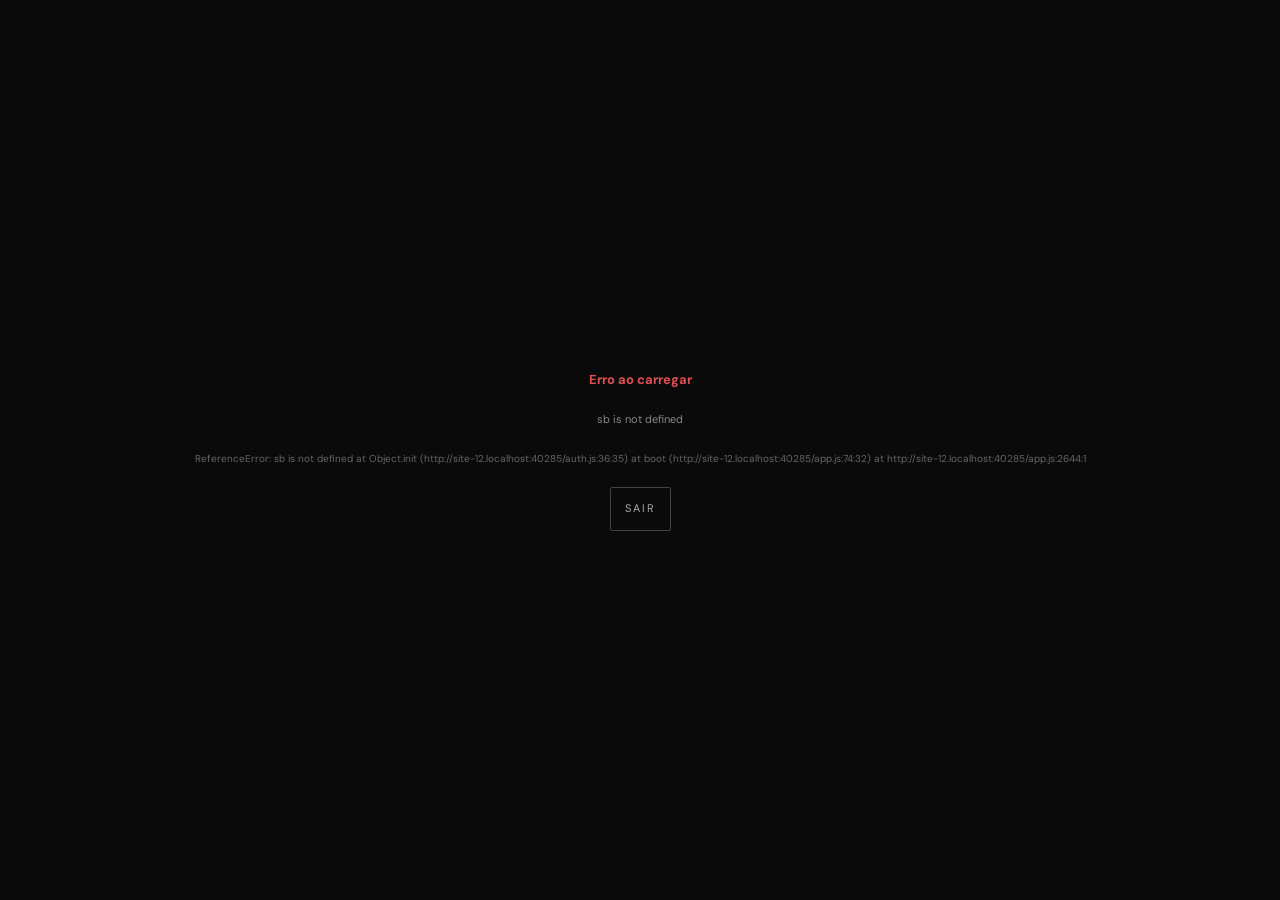
==== commit 5d5042d5: "Atualizar o app.html" ====
--- a/app.html
+++ b/app.html
@@ -11,7 +11,7 @@
   <link rel="apple-touch-icon" href="/icon-192.png">
   <link href="https://fonts.googleapis.com/css2?family=Bebas+Neue&family=DM+Sans:wght@300;400;500&display=swap" rel="stylesheet">
   <link href="https://cdn.jsdelivr.net/npm/@tabler/icons-webfont@latest/dist/tabler-icons.min.css" rel="stylesheet">
-  <link rel="stylesheet" href="app.css?v=14">
+  <link rel="stylesheet" href="app.css?v=15">
   <script src="https://cdn.jsdelivr.net/npm/@supabase/supabase-js@2"></script>
 </head>
 <body>
--- a/app.css
+++ b/app.css
@@ -3240,3 +3240,286 @@
 
 /* Image inside avatar: garantir crop bonito */
 .pres-avatar-img, .perfil-avatar-img { object-position: center; }
+
+/* ═══════════════════════════════════════════════════════════════════════
+   PATCH v14 — Garage Training
+   Cole no FINAL do app.css (depois do patch v13).
+   ═══════════════════════════════════════════════════════════════════════ */
+
+/* ═══════════════════════════════════════════════════════════════════════
+   1. NOVA GRADE — Lista contínua (estilo "Apple Calendar")
+   ═══════════════════════════════════════════════════════════════════════ */
+
+/* Sobrescrever padding do dcol pra lista usar borda direta */
+.dcol {
+  padding: 0;
+  overflow: hidden;
+}
+
+.dcol .dhead {
+  padding: 12px 14px 10px;
+  background: rgba(255, 255, 255, 0.02);
+  border-bottom: 0.5px solid var(--border);
+  margin: 0;
+}
+
+:root[data-theme="light"] .dcol .dhead {
+  background: rgba(0, 0, 0, 0.02);
+}
+
+.aulas-lista {
+  display: flex;
+  flex-direction: column;
+}
+
+.aula-linha {
+  display: flex;
+  align-items: center;
+  gap: 14px;
+  padding: 14px 14px;
+  border-bottom: 0.5px solid var(--border);
+  border-left: 3px solid var(--txt3);
+  cursor: pointer;
+  transition: background var(--t-fast) var(--ease);
+}
+.aula-linha:last-child { border-bottom: 0; }
+.aula-linha:hover { background: var(--surf2); }
+
+.aula-linha.gi { border-left-color: var(--type-gi); }
+.aula-linha.nogi { border-left-color: var(--type-nogi); }
+.aula-linha.kids { border-left-color: var(--type-kids); }
+
+.aula-linha.confirmed {
+  background: rgba(122, 200, 144, 0.06);
+}
+
+.aula-linha-time {
+  font-family: 'Bebas Neue', sans-serif;
+  font-size: 17px;
+  letter-spacing: 1px;
+  color: var(--txt);
+  min-width: 54px;
+  flex-shrink: 0;
+  display: flex;
+  align-items: center;
+  gap: 4px;
+}
+
+.aula-linha-info {
+  flex: 1;
+  min-width: 0;
+}
+
+.aula-linha-nome {
+  font-size: 14px;
+  font-weight: 500;
+  color: var(--txt);
+  margin-bottom: 3px;
+  overflow: hidden;
+  text-overflow: ellipsis;
+  white-space: nowrap;
+}
+
+.aula-linha-sub {
+  font-size: 9px;
+  letter-spacing: 2px;
+  text-transform: uppercase;
+  color: var(--txt3);
+}
+
+.aulas-vazio {
+  padding: 18px 14px;
+  text-align: center;
+  font-size: 11px;
+  color: var(--txt3);
+  font-style: italic;
+}
+
+@media (max-width: 720px) {
+  .aula-linha { padding: 12px 12px; gap: 12px; }
+  .aula-linha-time { font-size: 16px; min-width: 50px; }
+  .aula-linha-nome { font-size: 13px; white-space: normal; }
+}
+
+/* ═══════════════════════════════════════════════════════════════════════
+   2. EDITAR E-MAIL — Lápis no perfil
+   ═══════════════════════════════════════════════════════════════════════ */
+
+.perfil-email {
+  display: inline-flex;
+  align-items: center;
+  gap: 6px;
+  flex-wrap: wrap;
+}
+
+.perfil-email-edit {
+  display: inline-flex;
+  align-items: center;
+  justify-content: center;
+  background: transparent;
+  border: none;
+  color: var(--txt3);
+  cursor: pointer;
+  padding: 4px 6px;
+  border-radius: 3px;
+  min-height: auto;
+}
+.perfil-email-edit:hover {
+  color: var(--txt);
+  background: var(--surf2);
+}
+.perfil-email-edit i { font-size: 13px; }
+
+.email-atual-box {
+  background: var(--b);
+  border: 0.5px solid var(--border);
+  border-radius: 4px;
+  padding: 10px 12px;
+  color: var(--txt3);
+  font-size: 13px;
+}
+
+.email-warn {
+  margin-top: 12px;
+  padding: 10px 12px;
+  background: rgba(232, 194, 112, 0.08);
+  border: 0.5px solid rgba(232, 194, 112, 0.3);
+  border-left: 2px solid #e8c270;
+  border-radius: 4px;
+  font-size: 12px;
+  color: #e8c270;
+  line-height: 1.5;
+}
+
+:root[data-theme="light"] .email-warn {
+  background: rgba(200, 130, 40, 0.08);
+  color: #a55a00;
+  border-color: rgba(200, 130, 40, 0.4);
+  border-left-color: #c87b1f;
+}
+
+/* ═══════════════════════════════════════════════════════════════════════
+   3. POPUPS DE DETALHE — Eventos, Recados, Notificações
+   ═══════════════════════════════════════════════════════════════════════ */
+
+.detail-header {
+  display: flex;
+  gap: 16px;
+  align-items: flex-start;
+  margin-bottom: 16px;
+}
+
+.detail-date-box {
+  background: var(--b);
+  border: 0.5px solid var(--accent);
+  border-radius: 6px;
+  padding: 8px 12px;
+  text-align: center;
+  min-width: 64px;
+  flex-shrink: 0;
+}
+.detail-date-box.past {
+  border-color: var(--border);
+  opacity: 0.6;
+}
+
+.detail-date-dia {
+  font-family: 'Bebas Neue', sans-serif;
+  font-size: 30px;
+  color: var(--accent);
+  line-height: 1;
+  letter-spacing: 1px;
+}
+.detail-date-box.past .detail-date-dia { color: var(--txt2); }
+
+.detail-date-mes {
+  font-size: 9px;
+  letter-spacing: 2px;
+  text-transform: uppercase;
+  color: var(--txt3);
+  margin-top: 2px;
+}
+
+.detail-header-info {
+  flex: 1;
+  min-width: 0;
+  padding-top: 2px;
+}
+
+.detail-titulo {
+  font-family: 'Bebas Neue', sans-serif;
+  font-size: 20px;
+  letter-spacing: 1.5px;
+  color: var(--txt);
+  margin: 0 0 4px;
+  line-height: 1.15;
+  word-break: break-word;
+}
+
+.detail-meta {
+  font-size: 11px;
+  color: var(--txt3);
+  margin: 0;
+  letter-spacing: 0.3px;
+}
+
+.detail-fields {
+  display: flex;
+  flex-direction: column;
+  gap: 8px;
+  margin-bottom: 16px;
+}
+
+.detail-field {
+  display: flex;
+  align-items: center;
+  gap: 10px;
+  padding: 10px 12px;
+  background: var(--b);
+  border-radius: 4px;
+}
+.detail-field i {
+  font-size: 16px;
+  color: var(--txt3);
+  flex-shrink: 0;
+}
+
+.detail-field-label {
+  font-size: 9px;
+  letter-spacing: 2px;
+  text-transform: uppercase;
+  color: var(--txt3);
+}
+
+.detail-field-value {
+  font-size: 13px;
+  color: var(--txt);
+  margin-top: 2px;
+}
+
+.detail-section {
+  margin-top: 4px;
+}
+
+.detail-section-label {
+  font-size: 9px;
+  letter-spacing: 2px;
+  text-transform: uppercase;
+  color: var(--txt3);
+  margin-bottom: 6px;
+}
+
+.detail-body-text {
+  font-size: 13px;
+  color: var(--txt2);
+  line-height: 1.6;
+  white-space: pre-wrap;
+  word-break: break-word;
+}
+
+@media (max-width: 720px) {
+  .detail-header { gap: 12px; }
+  .detail-date-box { min-width: 56px; padding: 6px 10px; }
+  .detail-date-dia { font-size: 24px; }
+  .detail-titulo { font-size: 18px; }
+}
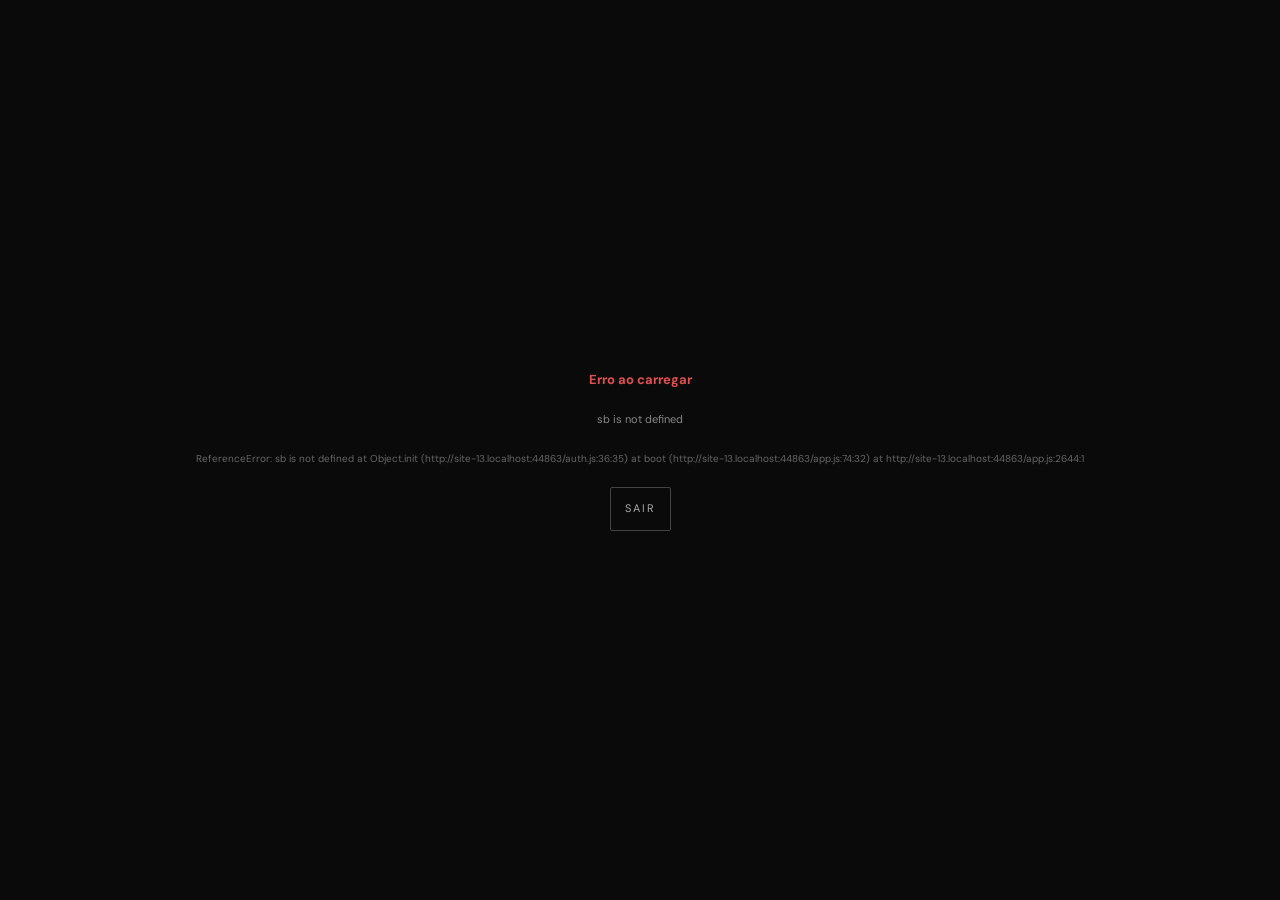
==== commit fb4e650f: "Update app.html" ====
--- a/app.html
+++ b/app.html
@@ -1,18 +1,54 @@
 <!DOCTYPE html>
 <html lang="pt-BR">
 <head>
-  <script>/* PWA-KILL-SWITCH */ try { if ("serviceWorker" in navigator) { navigator.serviceWorker.getRegistrations().then(rs => rs.forEach(r => { try { r.unregister(); } catch(e){} })).catch(()=>{}); } if (window.caches) { caches.keys().then(ks => ks.forEach(k => caches.delete(k))).catch(()=>{}); } } catch(e){}</script>
+
   <meta charset="UTF-8">
-  <meta name="viewport" content="width=device-width, initial-scale=1.0, viewport-fit=cover">
-  <meta name="theme-color" content="#080808">
+  <meta name="viewport" content="width=device-width, initial-scale=1.0, viewport-fit=cover, user-scalable=no">
+  <meta name="theme-color" content="#0a0a0a">
+  <meta name="color-scheme" content="dark">
   <title>Carregando...</title>
 
-  <link rel="icon" href="/icon-192.png">
-  <link rel="apple-touch-icon" href="/icon-192.png">
+  <!-- ─── PWA · iOS ───────────────────────────────────────────────── -->
+  <meta name="apple-mobile-web-app-capable" content="yes">
+  <meta name="apple-mobile-web-app-status-bar-style" content="black-translucent">
+  <meta name="apple-mobile-web-app-title" content="Garage">
+  <meta name="mobile-web-app-capable" content="yes">
+  <meta name="format-detection" content="telephone=no">
+
+  <link rel="manifest" href="/manifest.json">
+
+  <link rel="icon" href="/favicon.ico" sizes="any">
+  <link rel="icon" type="image/png" sizes="32x32" href="/favicon-32.png">
+  <link rel="icon" type="image/png" sizes="192x192" href="/icon-192.png">
+  <link rel="apple-touch-icon" href="/apple-touch-icon.png">
+  <link rel="apple-touch-icon" sizes="180x180" href="/apple-touch-icon.png">
+
   <link href="https://fonts.googleapis.com/css2?family=Bebas+Neue&family=DM+Sans:wght@300;400;500&display=swap" rel="stylesheet">
   <link href="https://cdn.jsdelivr.net/npm/@tabler/icons-webfont@latest/dist/tabler-icons.min.css" rel="stylesheet">
-  <link rel="stylesheet" href="app.css?v=15">
+  <link rel="stylesheet" href="app.css?v=16">
   <script src="https://cdn.jsdelivr.net/npm/@supabase/supabase-js@2"></script>
+
+  <script>
+    if ('serviceWorker' in navigator) {
+      window.addEventListener('load', () => {
+        navigator.serviceWorker.register('/sw.js')
+          .then(reg => {
+            // Detecta update disponível
+            reg.addEventListener('updatefound', () => {
+              const w = reg.installing;
+              if (!w) return;
+              w.addEventListener('statechange', () => {
+                if (w.state === 'installed' && navigator.serviceWorker.controller) {
+                  console.log('[sw] Nova versão disponível');
+                  // Pode mostrar toast aqui depois ("Recarregue pra atualizar")
+                }
+              });
+            });
+          })
+          .catch(()=>{});
+      });
+    }
+  </script>
 </head>
 <body>
 
@@ -412,6 +448,52 @@
 
 <div class="toast" id="toast"></div>
 
+<!-- ─── Modal: Instalar como app (PWA) ─────────────────────────────── -->
+<div class="mlay" id="modal-install-pwa" style="display:none">
+  <div class="mbox install-mbox">
+    <div class="install-icon-wrap">
+      <img src="/apple-touch-icon.png" alt="" class="install-icon">
+    </div>
+    <h2 class="install-title">INSTALE NO SEU CELULAR</h2>
+    <p class="install-sub">Tenha acesso rápido pelo ícone na sua home</p>
+
+    <!-- Instruções iOS -->
+    <div id="install-ios" class="install-steps">
+      <div class="install-step">
+        <div class="install-step-num">1</div>
+        <div class="install-step-txt">Toque em <strong>Compartilhar</strong> <i class="ti ti-upload" aria-hidden="true"></i></div>
+      </div>
+      <div class="install-step">
+        <div class="install-step-num">2</div>
+        <div class="install-step-txt">Role e escolha <strong>"Tela de Início"</strong></div>
+      </div>
+      <div class="install-step">
+        <div class="install-step-num">3</div>
+        <div class="install-step-txt">Toque em <strong>"Adicionar"</strong> no canto superior</div>
+      </div>
+    </div>
+
+    <!-- Instruções Android -->
+    <div id="install-android" class="install-steps" style="display:none">
+      <div class="install-step">
+        <div class="install-step-num">1</div>
+        <div class="install-step-txt">Toque no <strong>menu</strong> (⋮) do Chrome</div>
+      </div>
+      <div class="install-step">
+        <div class="install-step-num">2</div>
+        <div class="install-step-txt">Escolha <strong>"Instalar aplicativo"</strong></div>
+      </div>
+    </div>
+
+    <button class="pbtn install-btn-done" onclick="dismissInstallModal('installed')">
+      <i class="ti ti-check" aria-hidden="true"></i> Já instalei
+    </button>
+    <button class="install-btn-skip" onclick="dismissInstallModal('skip')">
+      Não quero instalar
+    </button>
+  </div>
+</div>
+
 <script src="config.js"></script>
 <script src="auth.js"></script>
 <script src="db.js"></script>
--- a/app.css
+++ b/app.css
@@ -3523,3 +3523,265 @@
   .detail-date-dia { font-size: 24px; }
   .detail-titulo { font-size: 18px; }
 }
+
+/* ═══════════════════════════════════════════════════════════════════════
+   PATCH v15 — Padronização Login/Cadastro
+   Cole no FINAL do app.css. Vence regras anteriores por cascata.
+   ═══════════════════════════════════════════════════════════════════════ */
+
+/* ─── 1. LOGO com moldura branca arredondada ─────────────────────────── */
+
+.login-logo-img {
+  display: block;
+  width: 80px;
+  height: 80px;
+  margin: 0 auto 18px;
+  background: #ffffff;
+  border-radius: 10px;
+  padding: 6px;
+  box-sizing: border-box;
+  object-fit: contain;
+}
+
+/* Fallback (iniciais) mantém o mesmo formato */
+.login-logo-fallback {
+  width: 80px;
+  height: 80px;
+  margin: 0 auto 18px;
+  background: #ffffff;
+  color: #000000;
+  border-radius: 10px;
+  display: flex;
+  align-items: center;
+  justify-content: center;
+  font-family: 'Bebas Neue', sans-serif;
+  font-size: 26px;
+  letter-spacing: 3px;
+  font-weight: 700;
+}
+
+/* ─── 2. TIPOGRAFIA — letter-spacing forte em TODOS os elementos ─────── */
+
+.login-logo {
+  font-family: 'Bebas Neue', sans-serif !important;
+  font-size: 32px !important;
+  letter-spacing: 4px !important;
+  text-align: center !important;
+  color: var(--txt) !important;
+  line-height: 1 !important;
+  margin: 0 0 12px !important;
+  font-weight: 500 !important;
+}
+.login-logo em {
+  color: var(--txt3) !important;
+  font-style: normal !important;
+}
+
+.login-sub {
+  text-align: center !important;
+  font-size: 10px !important;
+  letter-spacing: 3px !important;
+  font-weight: 500 !important;
+  text-transform: uppercase !important;
+  color: var(--txt3) !important;
+  margin: 0 0 28px !important;
+}
+
+/* Labels dos campos com letter-spacing forte */
+.form-label {
+  font-size: 10px !important;
+  letter-spacing: 2px !important;
+  font-weight: 500 !important;
+  text-transform: uppercase !important;
+  color: var(--txt3) !important;
+  margin-bottom: 6px !important;
+  display: block;
+}
+
+/* Botão principal (Entrar/Cadastrar) — full-width + letter-spacing */
+.form-submit {
+  width: 100% !important;
+  display: block !important;
+  background: var(--txt) !important;
+  color: var(--b) !important;
+  border: none !important;
+  border-radius: var(--r-sm) !important;
+  padding: 14px !important;
+  font-size: 11px !important;
+  letter-spacing: 3px !important;
+  font-weight: 600 !important;
+  text-transform: uppercase !important;
+  cursor: pointer;
+  font-family: 'DM Sans', sans-serif !important;
+  margin-top: 8px;
+  transition: opacity 0.2s, transform 0.1s;
+}
+.form-submit:hover:not(:disabled) { opacity: 0.88; }
+.form-submit:active:not(:disabled) { transform: scale(0.99); }
+.form-submit:disabled { opacity: 0.5; cursor: not-allowed; }
+
+/* Tema claro: botão de submit fica preto com texto branco */
+:root[data-theme="light"] .form-submit {
+  background: var(--txt) !important;
+  color: #ffffff !important;
+}
+
+/* ─── 3. ESPAÇAMENTO INTERNO da caixa de login ─────────────────────── */
+
+.login-box {
+  width: 100%;
+  max-width: 380px;
+  background: var(--surf);
+  border: 1px solid var(--border);
+  border-radius: var(--r-md);
+  padding: 32px 26px;
+  display: flex;
+  flex-direction: column;
+  box-shadow: var(--shadow-md);
+  animation: slideUp 0.4s var(--ease);
+}
+
+@media (max-width: 480px) {
+  .login-box { padding: 28px 22px; }
+  .login-logo { font-size: 28px !important; letter-spacing: 3px !important; }
+  .login-logo-img, .login-logo-fallback { width: 70px; height: 70px; }
+}
+
+/* ─── 4. FORM ROWS — espaçamento consistente ────────────────────────── */
+
+.form-row {
+  display: flex;
+  flex-direction: column;
+  gap: 6px;
+  margin-bottom: 14px;
+}
+.form-row:last-of-type { margin-bottom: 0; }
+
+/* ─── 5. INPUTS — alinhamento + foco ────────────────────────────────── */
+
+.form-input {
+  width: 100%;
+  background: var(--b2);
+  color: var(--txt);
+  border: 0.5px solid var(--border2);
+  border-radius: var(--r-sm);
+  padding: 13px 14px;
+  font-size: 14px;
+  font-family: inherit;
+  box-sizing: border-box;
+  transition: border-color 0.18s var(--ease);
+}
+.form-input:focus {
+  outline: none;
+  border-color: var(--accent);
+}
+.form-input::placeholder { color: var(--txt3); }
+
+/* Mobile: 16px pra evitar zoom no Safari */
+@media (max-width: 720px) {
+  .form-input { font-size: 16px !important; }
+}
+
+/* ─── 6. BOTÃO GOOGLE — escrita branca, ícone branco ────────────────── */
+
+.login-google-btn {
+  width: 100%;
+  background: transparent;
+  color: #ffffff !important;
+  border: 0.5px solid var(--border2);
+  border-radius: var(--r-sm);
+  padding: 13px;
+  font-size: 11px;
+  letter-spacing: 2px;
+  text-transform: uppercase;
+  font-weight: 500;
+  font-family: inherit;
+  cursor: pointer;
+  display: flex;
+  align-items: center;
+  justify-content: center;
+  gap: 10px;
+  margin-top: 4px;
+}
+.login-google-btn:hover:not(:disabled) {
+  background: var(--surf2);
+  border-color: var(--accent);
+}
+.login-google-btn:disabled { opacity: 0.5; cursor: wait; }
+.login-google-btn svg path { fill: #ffffff !important; }
+
+/* Tema claro: Google fica com escrita preta */
+:root[data-theme="light"] .login-google-btn { color: var(--txt) !important; }
+:root[data-theme="light"] .login-google-btn svg path { fill: var(--txt) !important; }
+
+/* ─── 7. DIVISOR "OU" ─────────────────────────────────────────────── */
+
+.login-divider {
+  display: flex;
+  align-items: center;
+  gap: 12px;
+  margin: 22px 0 16px;
+}
+.login-divider::before,
+.login-divider::after {
+  content: '';
+  flex: 1;
+  height: 0.5px;
+  background: var(--border);
+}
+.login-divider span {
+  font-size: 10px;
+  letter-spacing: 3px;
+  text-transform: uppercase;
+  color: var(--txt3);
+}
+
+/* ─── 8. LINKS (esqueci senha, cadastre-se) ─────────────────────────── */
+
+.login-link-btn {
+  width: 100%;
+  background: none;
+  border: none;
+  color: var(--txt3);
+  font-size: 12px;
+  padding: 10px;
+  cursor: pointer;
+  font-family: inherit;
+  text-align: center;
+  margin-top: 4px;
+  letter-spacing: 0.3px;
+}
+.login-link-btn:hover { color: var(--txt); }
+
+.login-hint {
+  text-align: center;
+  font-size: 12px;
+  color: var(--txt3);
+  margin-top: 22px;
+  letter-spacing: 0.3px;
+}
+.login-hint a {
+  color: var(--txt2);
+  text-decoration: underline;
+}
+.login-hint a:hover { color: var(--txt); }
+
+/* ─── 9. ERRO/OK MESSAGES ────────────────────────────────────────────── */
+
+.form-err {
+  font-size: 12px;
+  color: var(--danger);
+  text-align: center;
+  min-height: 16px;
+  margin: 4px 0 0;
+  letter-spacing: 0.3px;
+}
+
+.form-ok {
+  font-size: 12px;
+  color: #7ac890;
+  text-align: center;
+  min-height: 16px;
+  margin: 4px 0 0;
+  letter-spacing: 0.3px;
+}
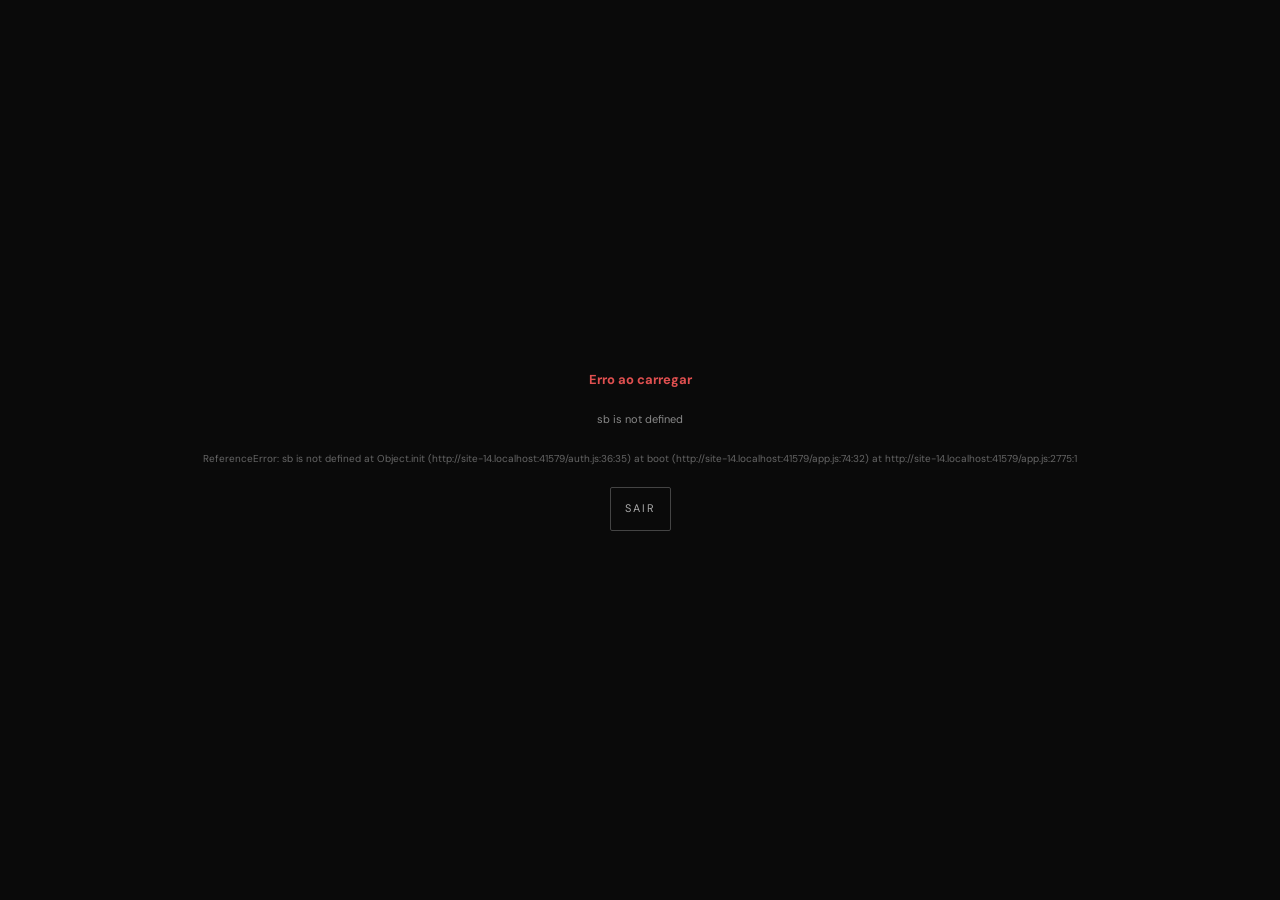
==== commit 41cc580a: "Update app.html" ====
--- a/app.html
+++ b/app.html
@@ -25,7 +25,7 @@
 
   <link href="https://fonts.googleapis.com/css2?family=Bebas+Neue&family=DM+Sans:wght@300;400;500&display=swap" rel="stylesheet">
   <link href="https://cdn.jsdelivr.net/npm/@tabler/icons-webfont@latest/dist/tabler-icons.min.css" rel="stylesheet">
-  <link rel="stylesheet" href="app.css?v=16">
+  <link rel="stylesheet" href="app.css?v=17">
   <script src="https://cdn.jsdelivr.net/npm/@supabase/supabase-js@2"></script>
 
   <script>
@@ -52,10 +52,16 @@
 </head>
 <body>
 
-<!-- Loading inicial -->
+<!-- Splash screen — aparece na abertura do PWA (~800ms) -->
 <div id="boot-loader" class="boot-loader">
-  <div class="boot-logo">·</div>
-  <div class="boot-status">Carregando...</div>
+  <div class="boot-logo-wrap">
+    <img id="boot-logo-img" class="boot-logo-img" src="" alt="">
+    <div id="boot-logo-fallback" class="boot-logo-fallback">·</div>
+  </div>
+  <div id="boot-name" class="boot-name">·</div>
+  <div class="boot-dots" aria-hidden="true">
+    <span></span><span></span><span></span>
+  </div>
 </div>
 
 <!-- App -->
--- a/app.css
+++ b/app.css
@@ -3785,3 +3785,198 @@
   margin: 4px 0 0;
   letter-spacing: 0.3px;
 }
+
+/* ═══════════════════════════════════════════════════════════════════════
+   PATCH v16 — PWA · Modal de instalação + iOS polish
+   Cole no FINAL do app.css (depois do v15).
+   ═══════════════════════════════════════════════════════════════════════ */
+
+/* ─── 1. MODAL DE INSTALAÇÃO PWA ────────────────────────────────────── */
+
+.install-mbox {
+  max-width: 360px;
+  text-align: center;
+  padding: 32px 26px 22px !important;
+}
+
+.install-icon-wrap {
+  display: flex;
+  justify-content: center;
+  margin-bottom: 18px;
+}
+
+.install-icon {
+  width: 88px;
+  height: 88px;
+  border-radius: 20px;
+  background: #fff;
+  padding: 6px;
+  box-sizing: border-box;
+  object-fit: contain;
+  box-shadow: 0 4px 20px rgba(0,0,0,0.4);
+}
+
+.install-title {
+  font-family: 'Bebas Neue', sans-serif;
+  font-size: 22px;
+  letter-spacing: 3px;
+  color: var(--txt);
+  margin: 0 0 6px;
+  font-weight: 500;
+}
+
+.install-sub {
+  font-size: 12px;
+  color: var(--txt3);
+  margin: 0 0 24px;
+  line-height: 1.5;
+}
+
+.install-steps {
+  display: flex;
+  flex-direction: column;
+  gap: 14px;
+  margin-bottom: 24px;
+  text-align: left;
+}
+
+.install-step {
+  display: flex;
+  align-items: center;
+  gap: 14px;
+}
+
+.install-step-num {
+  width: 28px;
+  height: 28px;
+  min-width: 28px;
+  border-radius: 50%;
+  border: 1px solid var(--border2);
+  display: flex;
+  align-items: center;
+  justify-content: center;
+  font-size: 12px;
+  font-weight: 600;
+  color: var(--txt);
+  font-family: 'Bebas Neue', sans-serif;
+  letter-spacing: 0;
+}
+
+.install-step-txt {
+  flex: 1;
+  font-size: 13px;
+  color: var(--txt2);
+  line-height: 1.5;
+}
+
+.install-step-txt strong {
+  color: var(--txt);
+  font-weight: 600;
+}
+
+.install-step-txt i {
+  font-size: 14px;
+  vertical-align: -2px;
+  color: var(--txt2);
+  margin-left: 2px;
+}
+
+.install-btn-done {
+  width: 100%;
+  display: flex;
+  align-items: center;
+  justify-content: center;
+  gap: 8px;
+  padding: 13px !important;
+  font-size: 11px !important;
+  letter-spacing: 3px !important;
+  margin-bottom: 4px;
+}
+
+.install-btn-skip {
+  width: 100%;
+  background: none;
+  border: none;
+  color: var(--txt3);
+  font-size: 12px;
+  padding: 10px;
+  cursor: pointer;
+  font-family: inherit;
+  margin-top: 6px;
+  min-height: 40px;
+}
+.install-btn-skip:hover { color: var(--txt); }
+
+/* Backdrop mais escuro (foco no modal) */
+#modal-install-pwa.mlay {
+  background: rgba(0, 0, 0, 0.85);
+  backdrop-filter: blur(8px);
+  -webkit-backdrop-filter: blur(8px);
+}
+
+/* ─── 2. iOS · POLIMENTO ──────────────────────────────────────────── */
+
+/* Quando o PWA tá instalado, evita gestures problemáticos */
+@media (display-mode: standalone) {
+  body {
+    /* Sem bounce na borda */
+    overscroll-behavior: none;
+    /* Sem selecionar texto por longo toque (parece "app de verdade") */
+    -webkit-user-select: none;
+    user-select: none;
+  }
+  /* Mas inputs e textareas continuam permitindo seleção */
+  input, textarea, [contenteditable] {
+    -webkit-user-select: text;
+    user-select: text;
+  }
+}
+
+/* iOS: status-bar translucida ocupa o topo */
+@supports (-webkit-touch-callout: none) {
+  body {
+    /* Garante que o conteúdo não fica embaixo da status bar */
+    padding-top: env(safe-area-inset-top);
+  }
+  .topbar {
+    /* Já tem isso no v13, garantia extra */
+    padding-top: env(safe-area-inset-top);
+  }
+}
+
+/* Evita zoom acidental por duplo toque (iOS) */
+body, button, a, input[type="submit"], input[type="button"] {
+  touch-action: manipulation;
+}
+
+/* Tap target mínimo em links de navegação que ficaram pequenos */
+.nav-bar .nb {
+  min-height: 38px;
+}
+
+/* ─── 3. SPLASH SCREEN (quando abrir como PWA) ────────────────────── */
+
+/* O #boot-loader já existe — só polir um pouco pra parecer mais "app" */
+.boot-loader {
+  /* Já existe — adicionando refinamentos */
+  padding-top: env(safe-area-inset-top);
+  padding-bottom: env(safe-area-inset-bottom);
+}
+
+.boot-logo {
+  /* Maior e mais "respirado" */
+  font-size: 36px !important;
+  letter-spacing: 6px !important;
+  margin-bottom: 24px;
+}
+
+/* ─── 4. EVITAR FLASH BRANCO no carregamento (iOS) ─────────────────── */
+
+html, body {
+  background-color: #0a0a0a;
+}
+
+:root[data-theme="light"] html,
+:root[data-theme="light"] body {
+  background-color: #f5f5f5;
+}
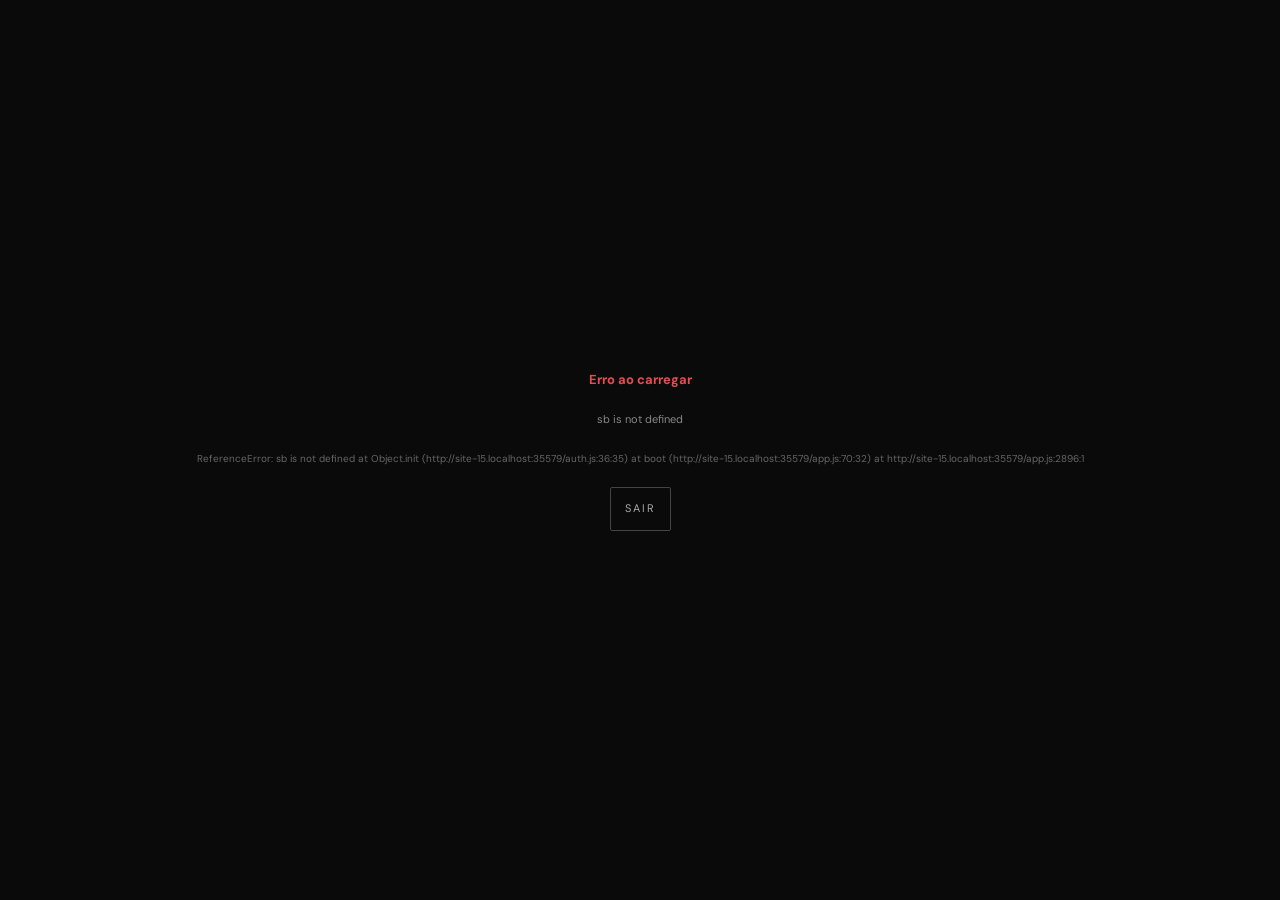
==== commit 7379d2d5: "Update app.html" ====
--- a/app.html
+++ b/app.html
@@ -25,7 +25,7 @@
 
   <link href="https://fonts.googleapis.com/css2?family=Bebas+Neue&family=DM+Sans:wght@300;400;500&display=swap" rel="stylesheet">
   <link href="https://cdn.jsdelivr.net/npm/@tabler/icons-webfont@latest/dist/tabler-icons.min.css" rel="stylesheet">
-  <link rel="stylesheet" href="app.css?v=17">
+  <link rel="stylesheet" href="app.css?v=18">
   <script src="https://cdn.jsdelivr.net/npm/@supabase/supabase-js@2"></script>
 
   <script>
--- a/app.css
+++ b/app.css
@@ -3980,3 +3980,308 @@
 :root[data-theme="light"] body {
   background-color: #f5f5f5;
 }
+
+/* ═══════════════════════════════════════════════════════════════════════
+   PATCH v18 — UX refinements
+   1. Modais SEMPRE centralizados (desktop E mobile)
+   2. Login com mais respiro + olho-senha + Google secundário
+   3. Estilos pra confirmModal e promptModal nativos
+   ═══════════════════════════════════════════════════════════════════════ */
+
+/* ─── 1. MODAIS CENTRALIZADOS NO MOBILE ───────────────────────────── */
+
+/* Sobrescreve o bottom-sheet do v13 / v15. Modal SEMPRE no centro. */
+@media (max-width: 720px) {
+  .mlay {
+    padding: 16px !important;
+    align-items: center !important;
+    justify-content: center !important;
+  }
+  .mbox {
+    max-width: 92vw !important;
+    max-height: 88vh !important;
+    border-radius: 14px !important;
+    margin: 0 auto !important;
+    animation: modalIn 0.22s cubic-bezier(0.2, 0.8, 0.2, 1) !important;
+  }
+}
+
+@keyframes modalIn {
+  from { opacity: 0; transform: scale(0.96); }
+  to { opacity: 1; transform: scale(1); }
+}
+
+/* Backdrop um pouco mais escuro pra dar destaque */
+.mlay {
+  background: rgba(0, 0, 0, 0.78) !important;
+  backdrop-filter: blur(8px);
+  -webkit-backdrop-filter: blur(8px);
+}
+
+
+/* ─── 2. LOGIN — mais respiro + ícone olho-senha + Google secundário ──── */
+
+/* Mais espaço entre logo e formulário */
+.login-box {
+  padding: 36px 28px 28px !important;
+}
+.login-logo-img, .login-logo-fallback {
+  width: 90px !important;
+  height: 90px !important;
+  margin-bottom: 14px !important;
+}
+.login-logo {
+  font-size: 24px !important;
+  letter-spacing: 5px !important;
+  margin-bottom: 6px !important;
+}
+.login-sub {
+  font-size: 10px !important;
+  letter-spacing: 3px !important;
+  margin-bottom: 32px !important;
+  color: var(--txt3) !important;
+}
+
+/* Inputs maiores e mais arredondados (touch-friendly) */
+.login-box .form-input {
+  padding: 14px 14px !important;
+  font-size: 14px !important;
+  border-radius: 6px !important;
+  min-height: 48px;
+}
+
+/* Wrapper pro input com olho de senha */
+.pwd-wrap {
+  position: relative;
+}
+.pwd-wrap .form-input {
+  padding-right: 44px !important;
+}
+.pwd-toggle {
+  position: absolute;
+  right: 8px;
+  top: 50%;
+  transform: translateY(-50%);
+  width: 36px;
+  height: 36px;
+  display: flex;
+  align-items: center;
+  justify-content: center;
+  background: none;
+  border: none;
+  color: var(--txt3);
+  cursor: pointer;
+  border-radius: 4px;
+  transition: color 0.15s ease;
+}
+.pwd-toggle:hover, .pwd-toggle:focus {
+  color: var(--txt);
+}
+.pwd-toggle i {
+  font-size: 18px;
+}
+
+/* Botão "Entrar" MAIS destacado */
+.login-box .form-submit {
+  padding: 15px !important;
+  font-size: 12px !important;
+  letter-spacing: 4px !important;
+  border-radius: 8px !important;
+  min-height: 50px;
+  margin-top: 4px !important;
+}
+
+/* "Esqueceu a senha" — link simples acima do botão */
+.login-forgot {
+  display: block;
+  text-align: right;
+  font-size: 11px;
+  color: var(--txt3);
+  margin: -8px 0 14px;
+  text-decoration: none;
+  padding: 4px 2px;
+}
+.login-forgot:hover { color: var(--txt2); }
+
+/* Divisor "OU" mais sutil */
+.login-divider {
+  display: flex;
+  align-items: center;
+  gap: 10px;
+  margin: 22px 0 16px;
+  color: var(--txt3);
+  font-size: 9px;
+  letter-spacing: 3px;
+  font-weight: 600;
+}
+.login-divider::before,
+.login-divider::after {
+  content: '';
+  flex: 1;
+  height: 1px;
+  background: var(--border);
+}
+
+/* Google MENOR (visual secundário) */
+.login-google-btn {
+  padding: 12px !important;
+  font-size: 10px !important;
+  letter-spacing: 2px !important;
+  background: transparent !important;
+  border: 1px solid var(--border) !important;
+  color: var(--txt2) !important;
+  min-height: 44px;
+  opacity: 0.85;
+}
+.login-google-btn:hover {
+  opacity: 1;
+  border-color: var(--border2) !important;
+  color: var(--txt) !important;
+}
+.login-google-btn svg {
+  width: 16px !important;
+  height: 16px !important;
+}
+
+/* Link cadastro mais visível */
+.login-signup {
+  margin-top: 24px !important;
+  text-align: center;
+  font-size: 12px;
+  color: var(--txt3);
+}
+.login-signup a {
+  color: var(--txt) !important;
+  font-weight: 600;
+  margin-left: 4px;
+  text-decoration: none;
+}
+.login-signup a:hover {
+  text-decoration: underline;
+}
+
+
+/* ─── 3. CONFIRM MODAL NATIVO (substitui window.confirm) ──────────── */
+
+.confirm-modal-box {
+  max-width: 380px;
+  padding: 32px 26px 22px;
+  text-align: center;
+}
+
+.confirm-modal-icon {
+  width: 56px;
+  height: 56px;
+  border-radius: 50%;
+  margin: 0 auto 18px;
+  display: flex;
+  align-items: center;
+  justify-content: center;
+  font-size: 28px;
+  font-weight: 700;
+  color: #0a0a0a;
+}
+.confirm-modal-icon.warn { background: #e8c270; }
+.confirm-modal-icon.danger { background: var(--danger); color: #fff; }
+.confirm-modal-icon.info { background: var(--accent); }
+
+.confirm-modal-title {
+  font-family: 'Bebas Neue', sans-serif;
+  font-size: 22px;
+  letter-spacing: 3px;
+  color: var(--txt);
+  margin: 0 0 10px;
+  font-weight: 500;
+}
+
+.confirm-modal-msg {
+  font-size: 13px;
+  color: var(--txt2);
+  margin: 0 0 24px;
+  line-height: 1.55;
+}
+
+.confirm-modal-actions {
+  display: flex;
+  flex-direction: column;
+  gap: 8px;
+}
+
+.confirm-modal-btn-primary {
+  width: 100%;
+  padding: 13px;
+  background: var(--txt);
+  color: var(--b);
+  border: none;
+  border-radius: 6px;
+  font-size: 11px;
+  font-weight: 600;
+  letter-spacing: 3px;
+  cursor: pointer;
+  font-family: inherit;
+  min-height: 46px;
+  transition: opacity 0.15s ease;
+}
+.confirm-modal-btn-primary:hover { opacity: 0.85; }
+
+.confirm-modal-btn-danger {
+  background: var(--danger) !important;
+  color: #fff !important;
+}
+
+.confirm-modal-btn-cancel {
+  width: 100%;
+  padding: 11px;
+  background: none;
+  border: none;
+  color: var(--txt3);
+  font-size: 12px;
+  cursor: pointer;
+  font-family: inherit;
+  min-height: 40px;
+}
+.confirm-modal-btn-cancel:hover { color: var(--txt); }
+
+
+/* ─── 4. PROMPT MODAL NATIVO (substitui window.prompt) ────────────── */
+
+.prompt-modal-box {
+  max-width: 380px;
+  padding: 28px 26px 22px;
+}
+
+.prompt-modal-title {
+  font-family: 'Bebas Neue', sans-serif;
+  font-size: 20px;
+  letter-spacing: 3px;
+  color: var(--txt);
+  margin: 0 0 8px;
+  text-align: center;
+  font-weight: 500;
+}
+
+.prompt-modal-msg {
+  font-size: 12px;
+  color: var(--txt3);
+  margin: 0 0 20px;
+  text-align: center;
+  line-height: 1.5;
+}
+
+.prompt-modal-input {
+  width: 100%;
+  padding: 13px 14px;
+  background: var(--b);
+  border: 1px solid var(--border);
+  border-radius: 6px;
+  color: var(--txt);
+  font-size: 14px;
+  font-family: inherit;
+  margin-bottom: 18px;
+  box-sizing: border-box;
+  min-height: 46px;
+}
+.prompt-modal-input:focus {
+  outline: none;
+  border-color: var(--txt);
+}
